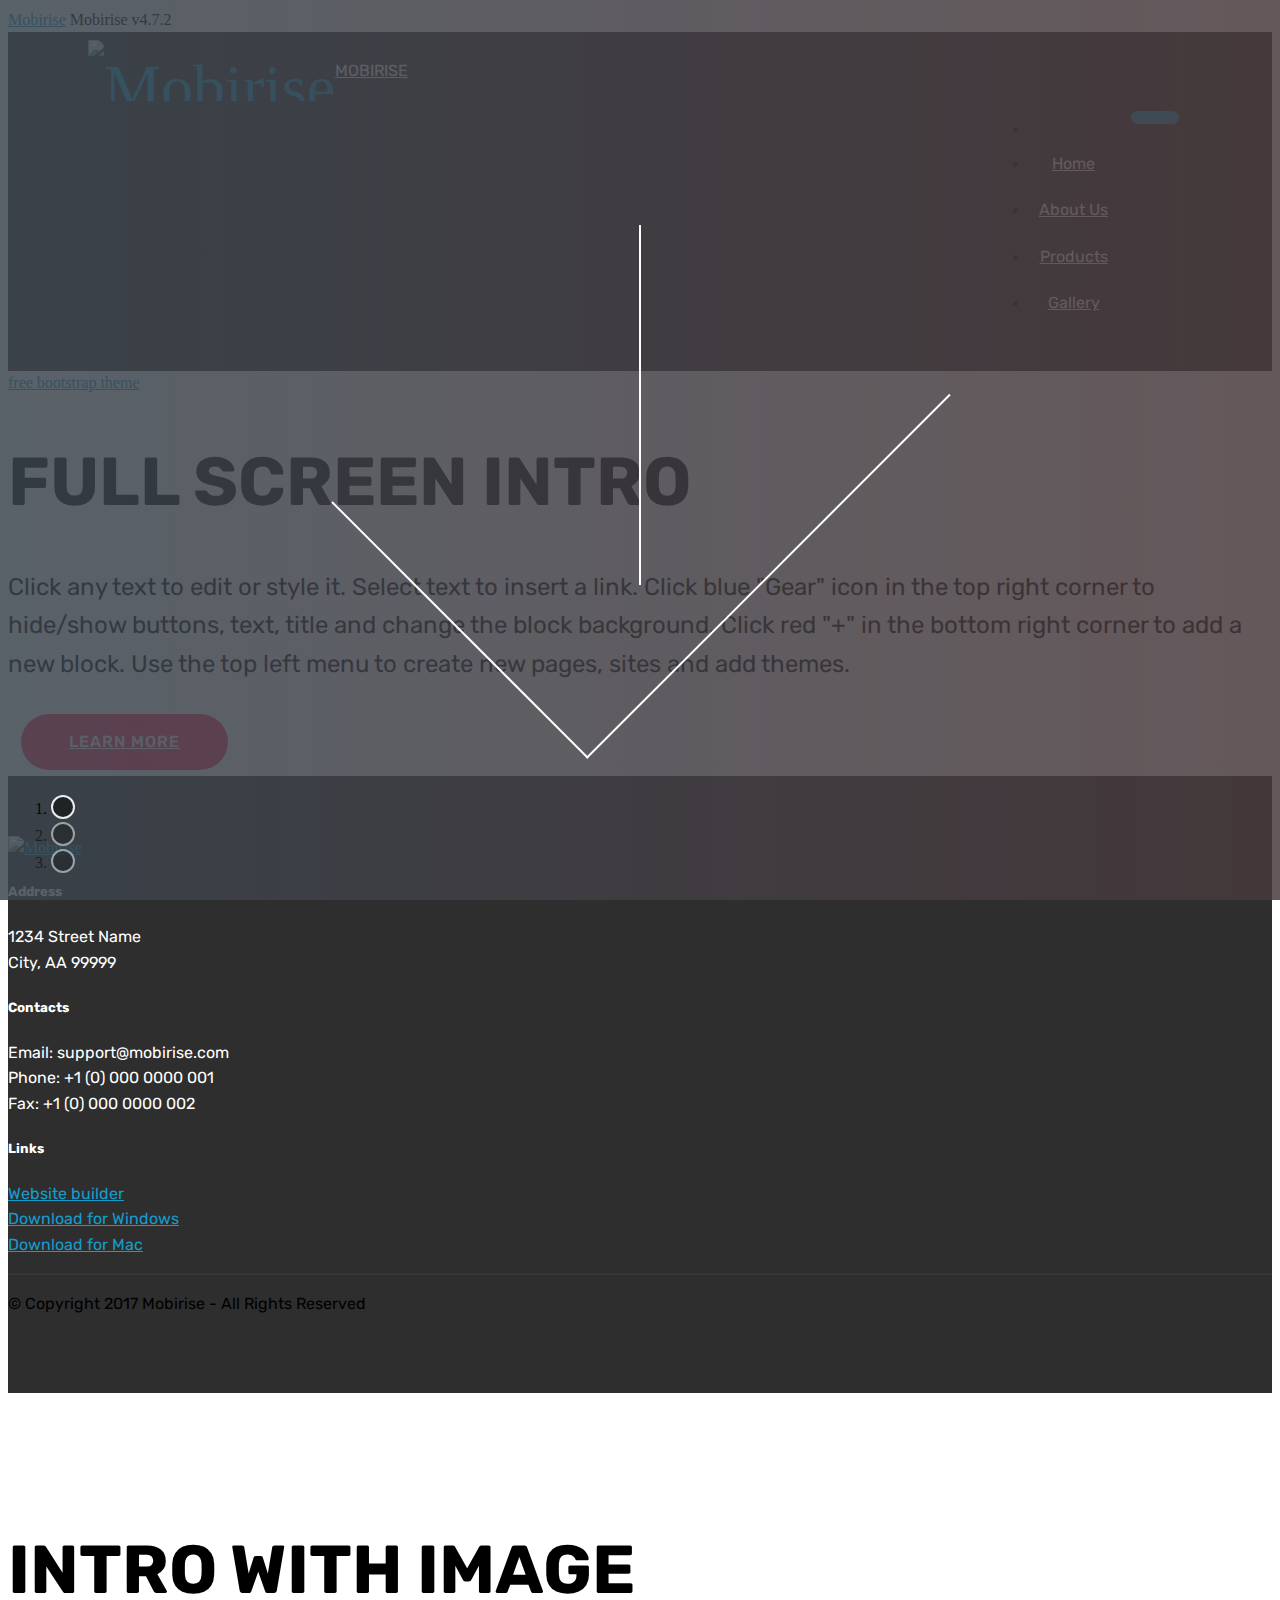
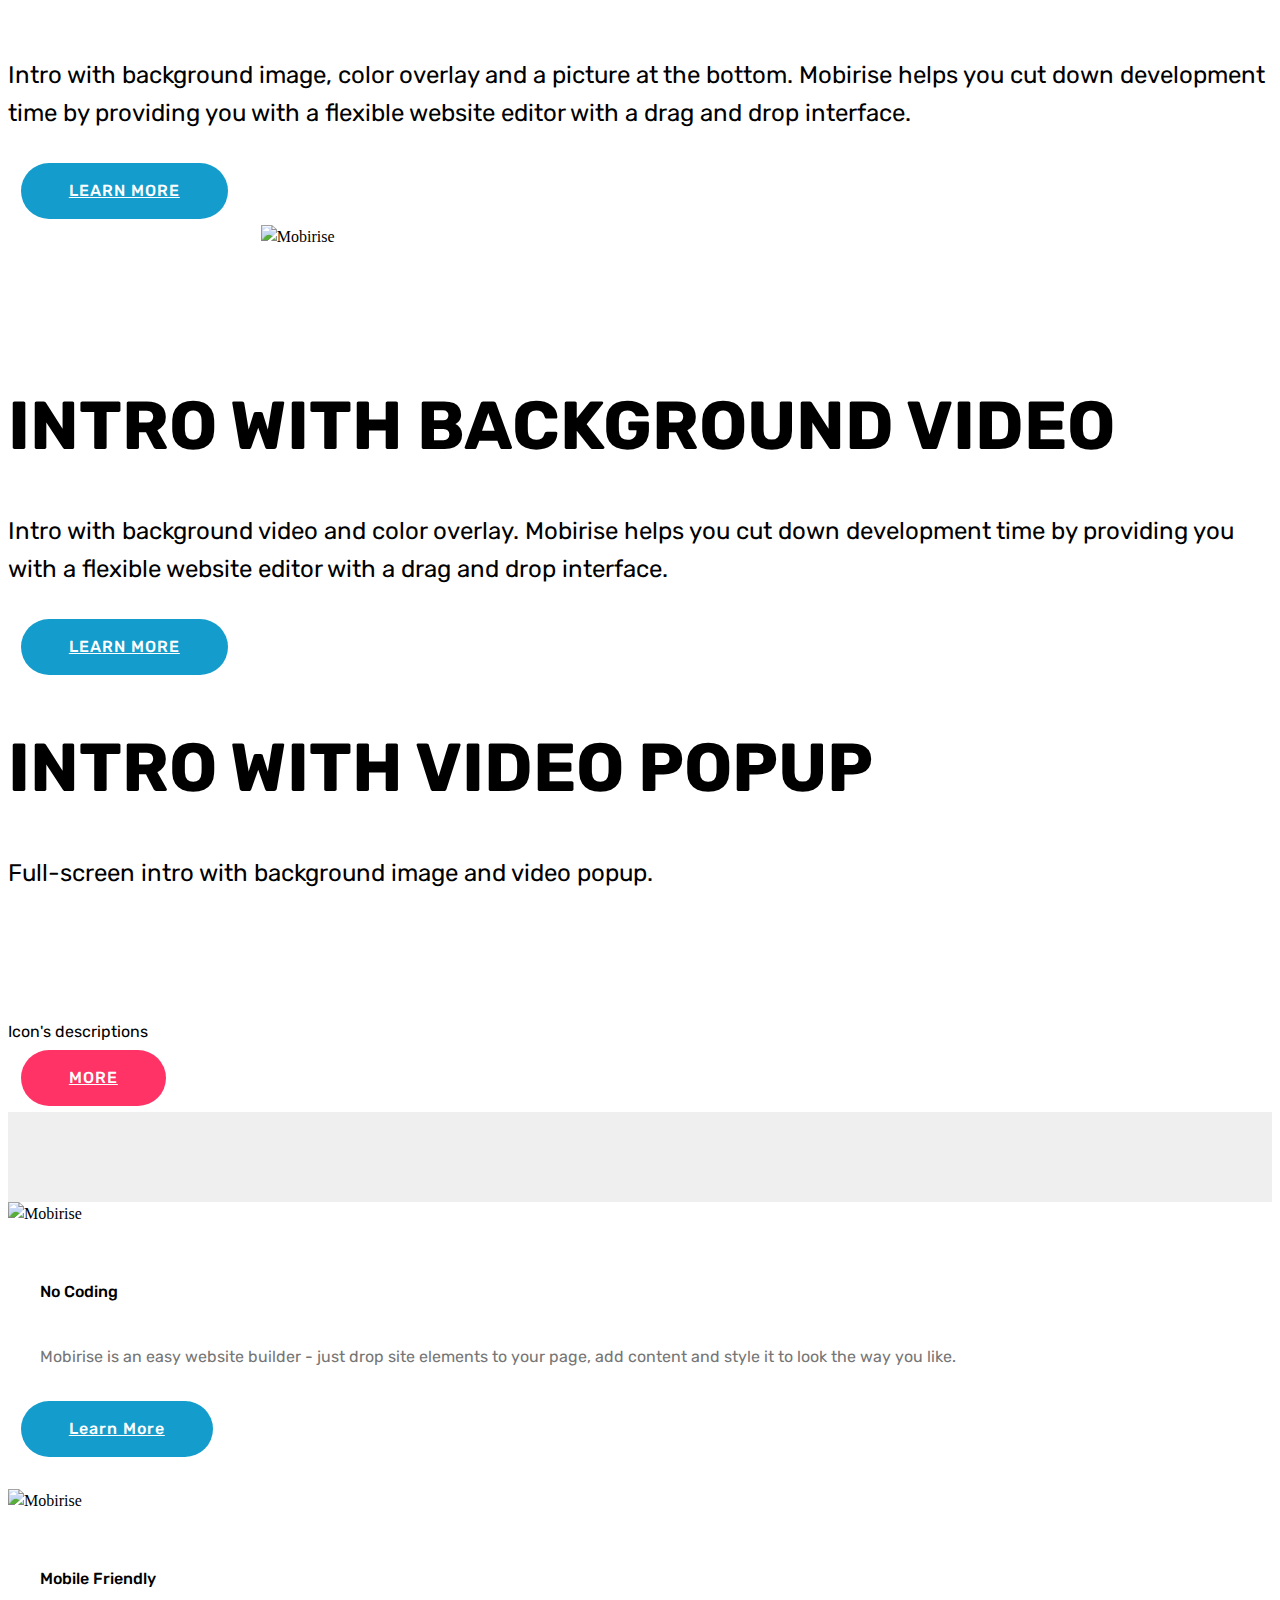
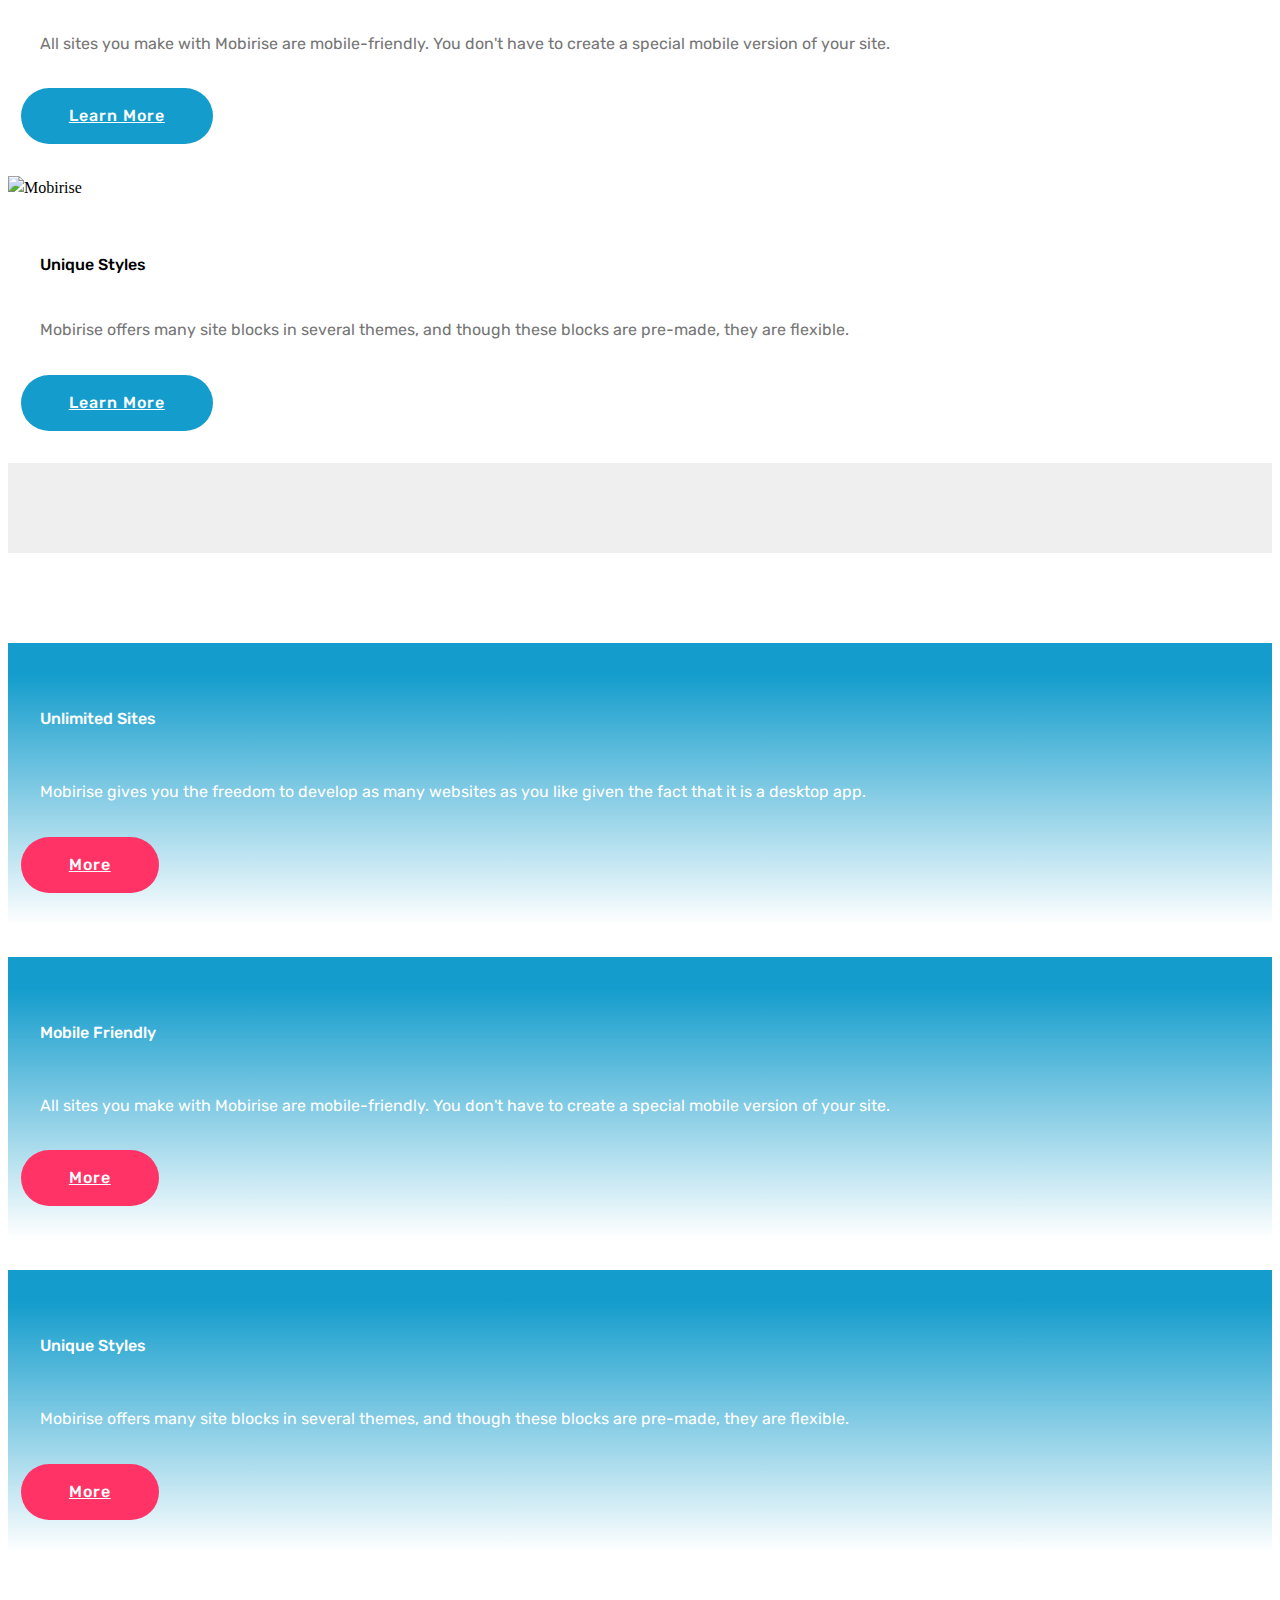
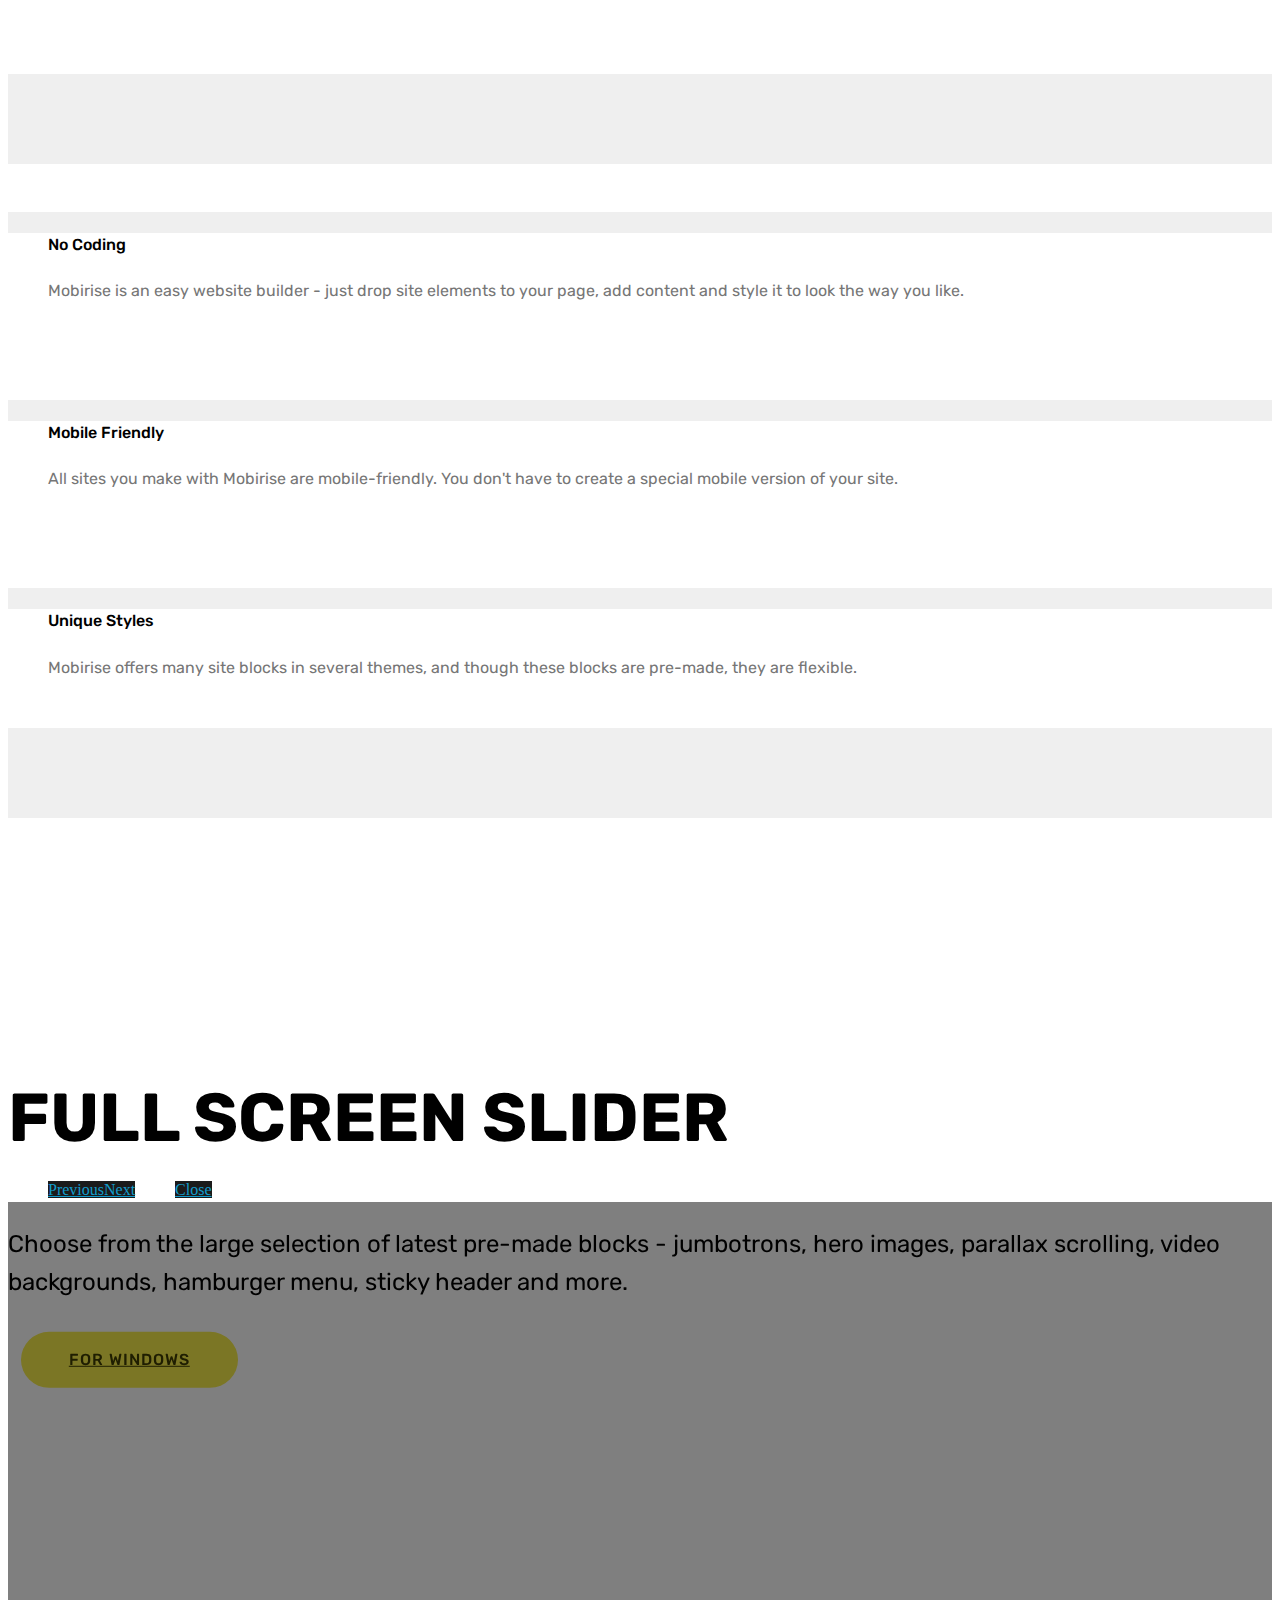
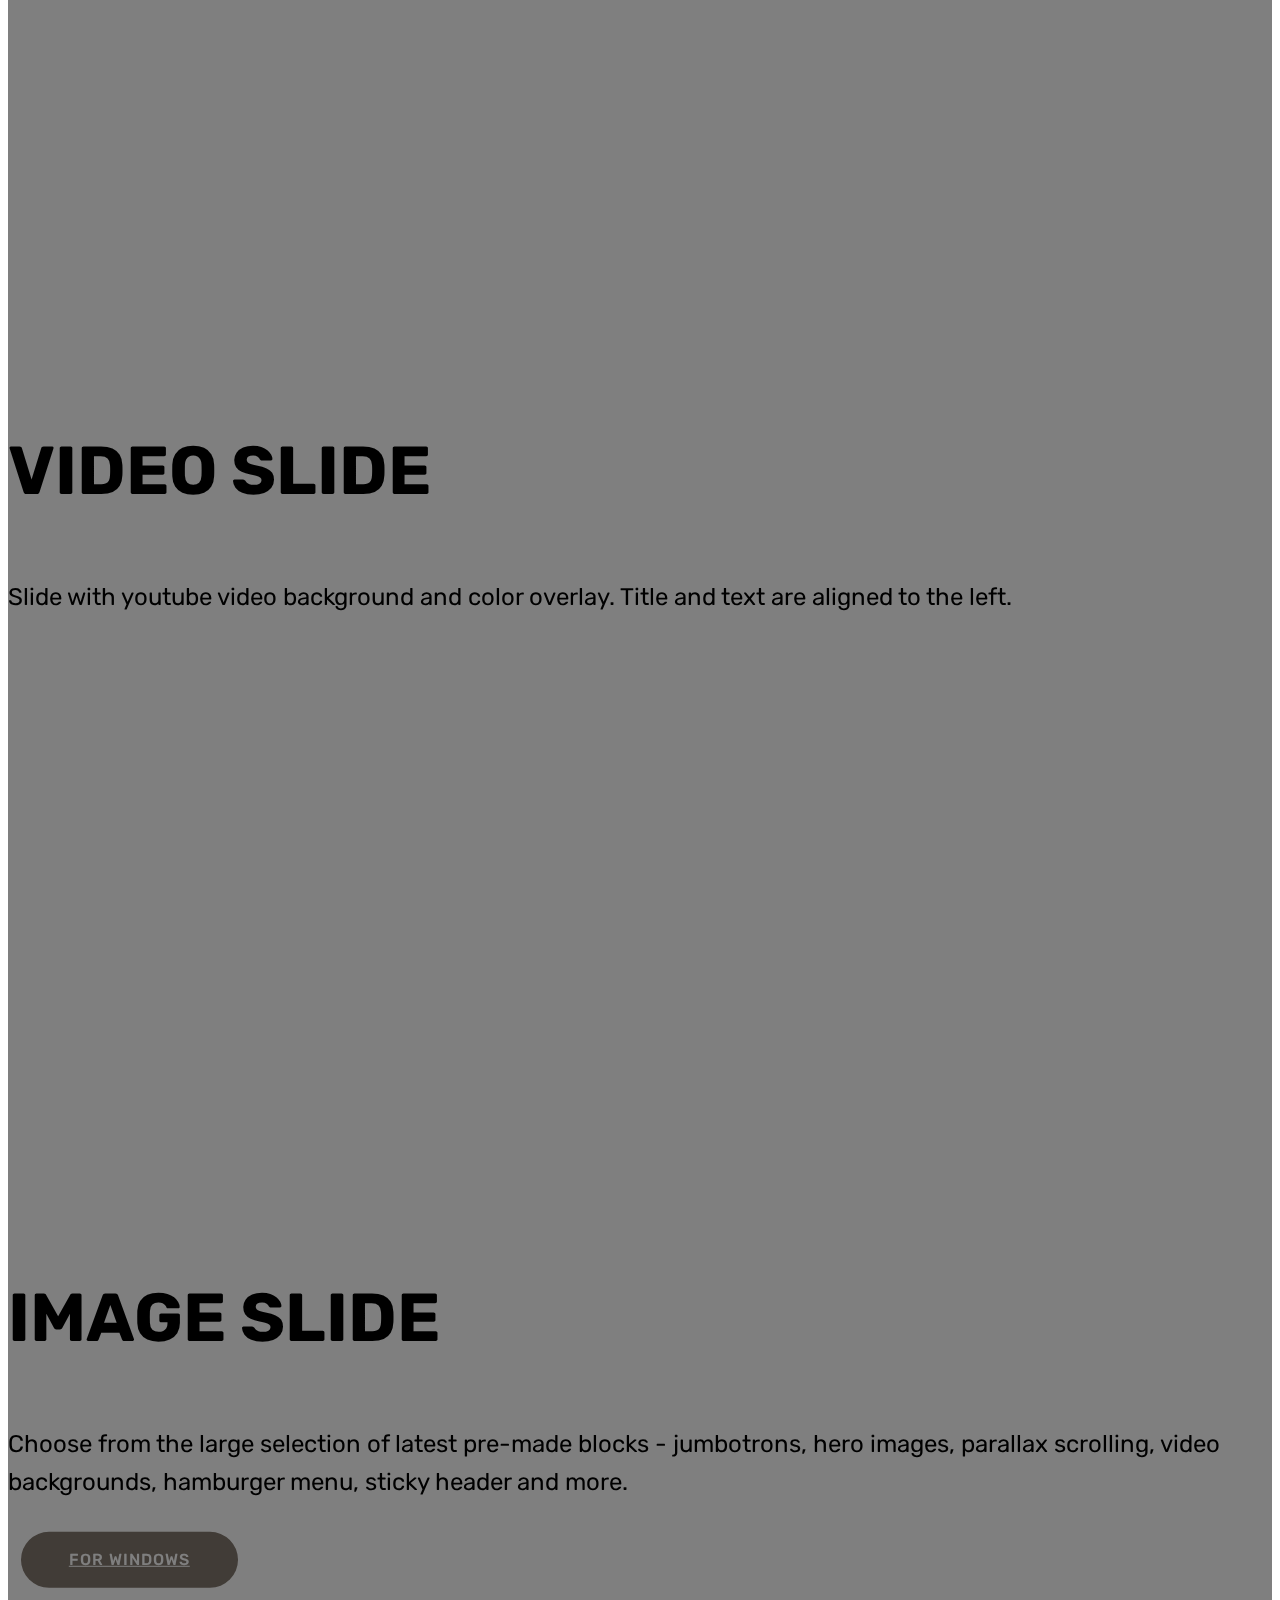
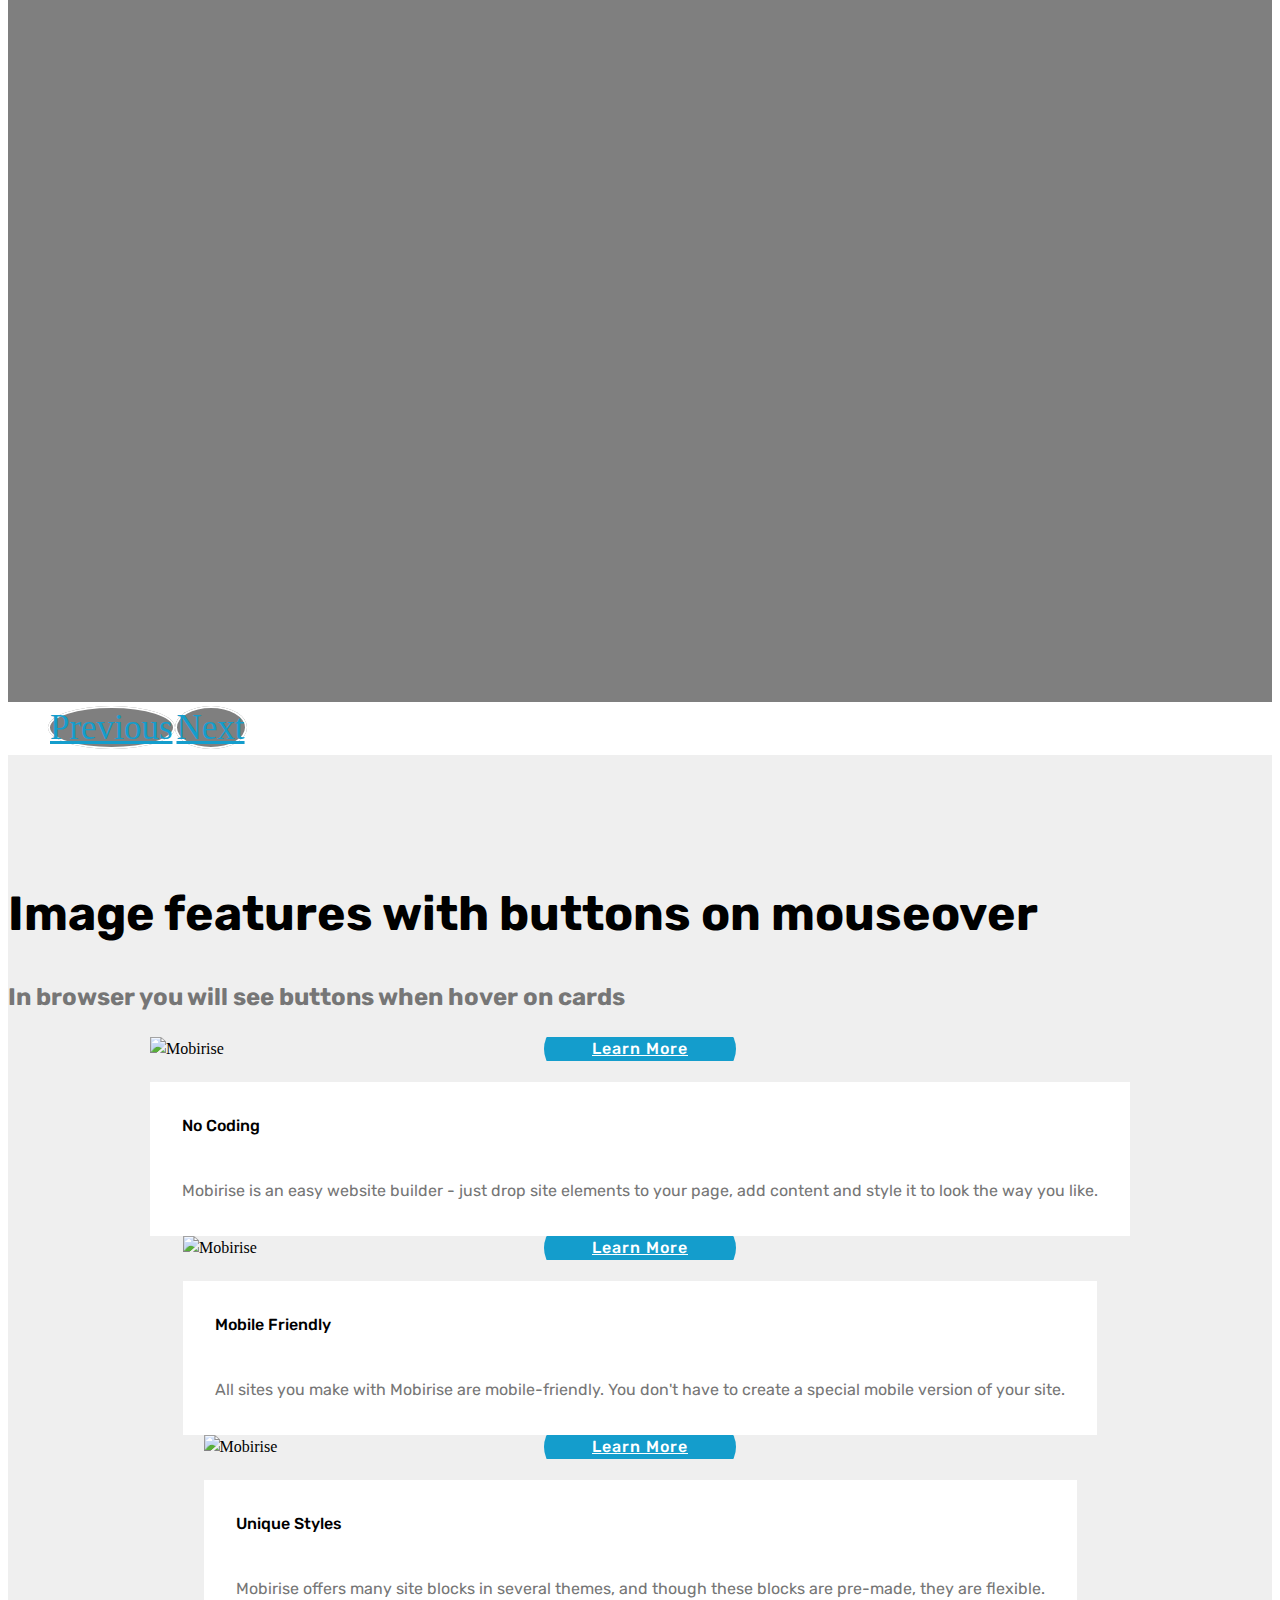
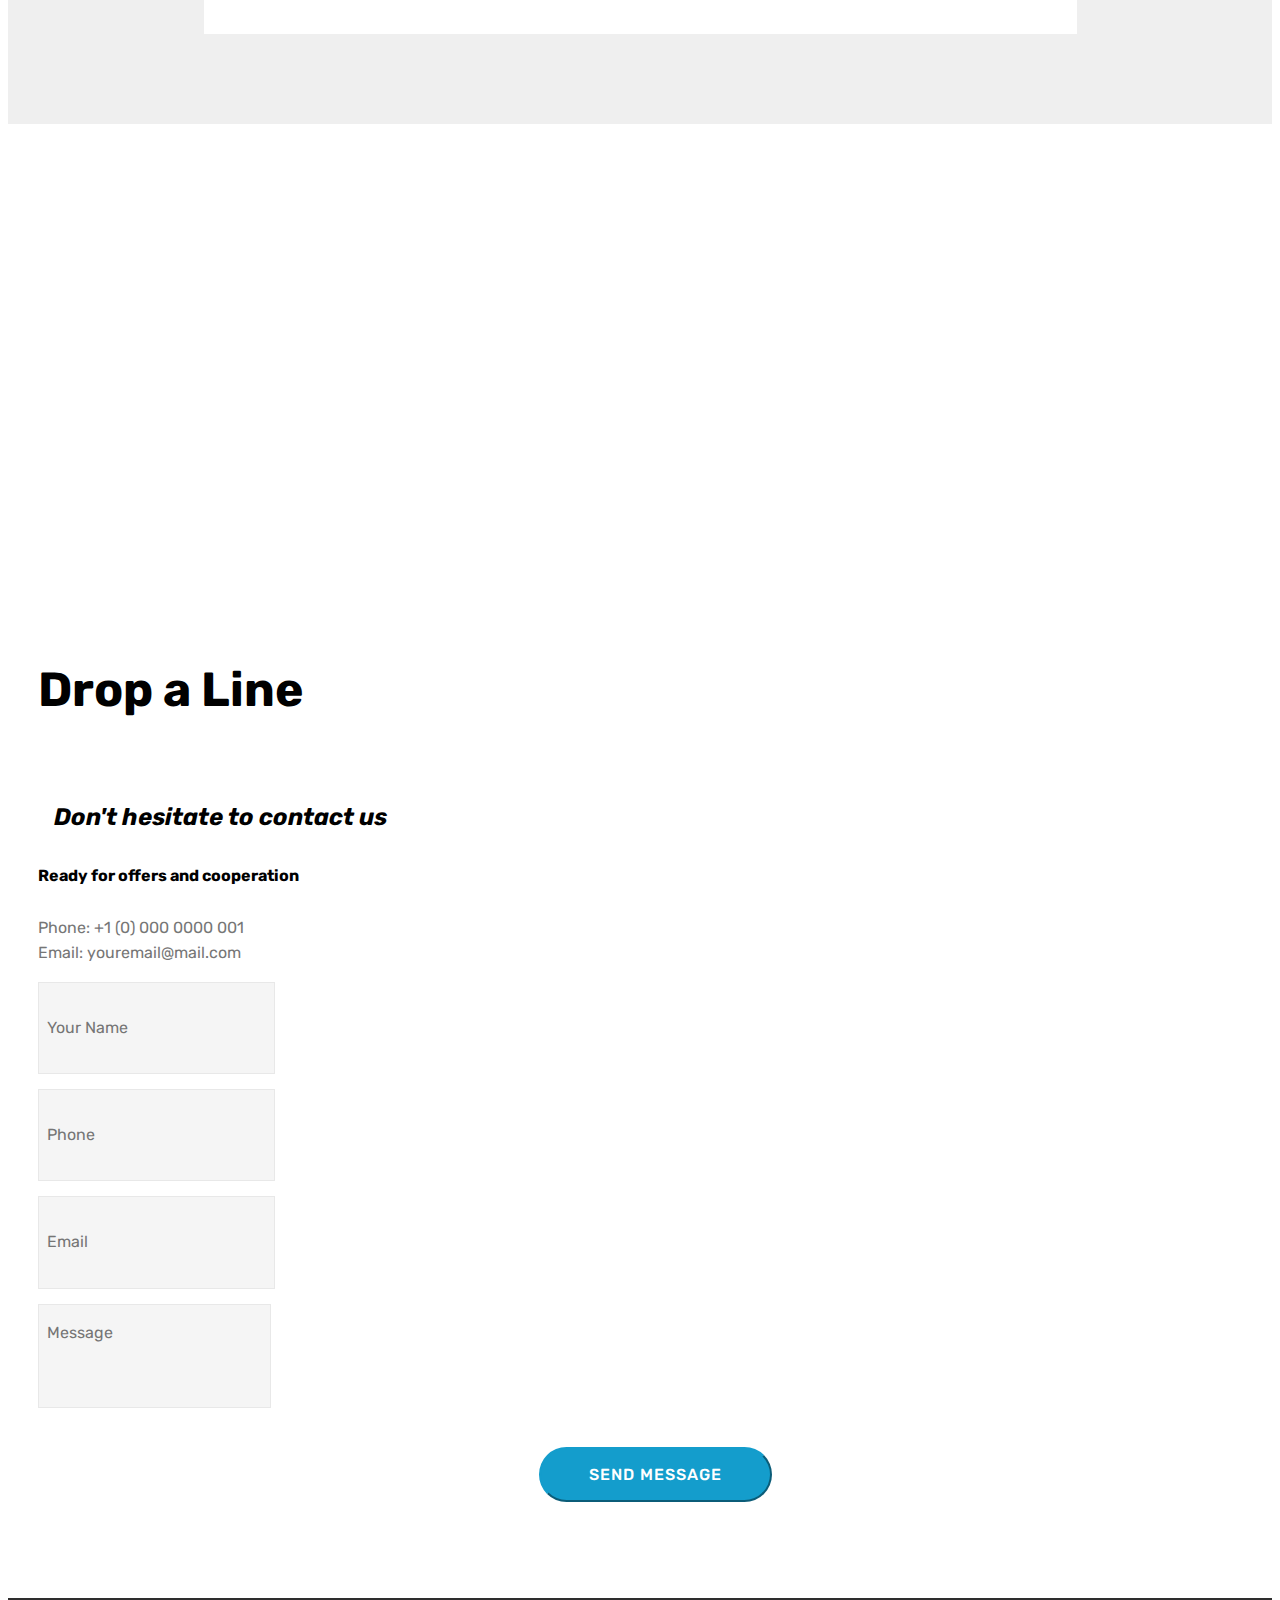
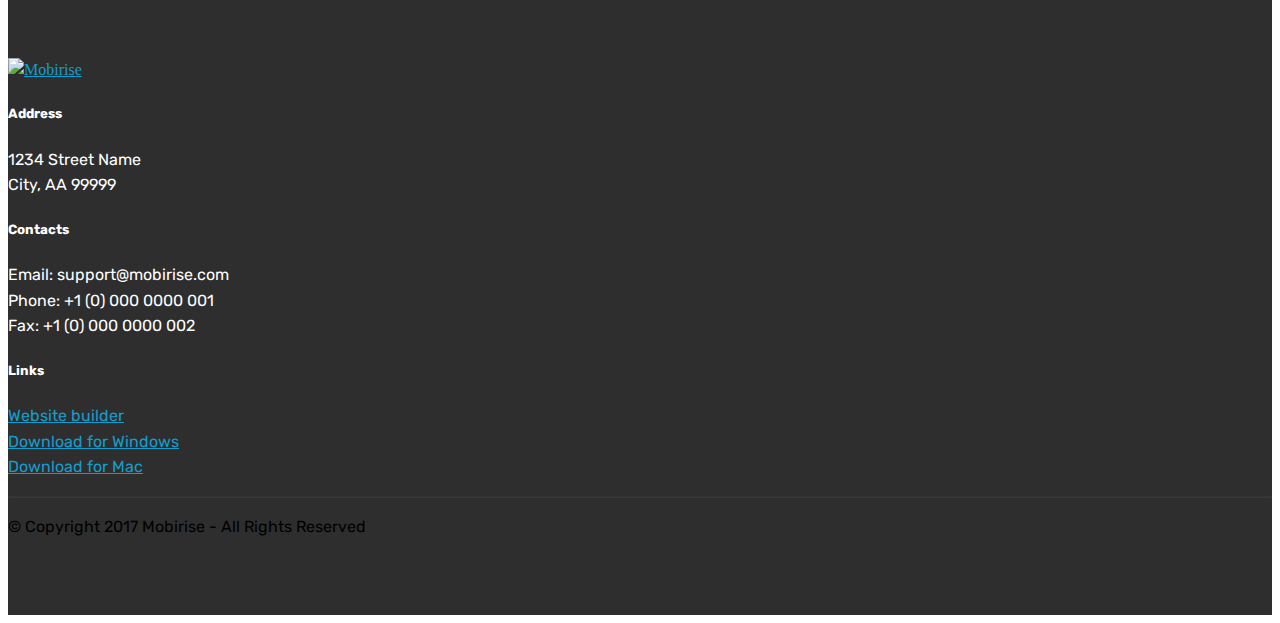
==== index.html @ 5fdd4432 "create github pages" ====
<!DOCTYPE html>
<html >
<head>
  <!-- Site made with Mobirise Website Builder v4.7.2, https://mobirise.com -->
  <meta charset="UTF-8">
  <meta http-equiv="X-UA-Compatible" content="IE=edge">
  <meta name="generator" content="Mobirise v4.7.2, mobirise.com">
  <meta name="viewport" content="width=device-width, initial-scale=1, minimum-scale=1">
  <link rel="shortcut icon" href="assets/images/logo2.png" type="image/x-icon">
  <meta name="description" content="">
  <title>Home</title>
  <link rel="stylesheet" href="assets/web/assets/mobirise-icons/mobirise-icons.css">
  <link rel="stylesheet" href="assets/tether/tether.min.css">
  <link rel="stylesheet" href="assets/bootstrap/css/bootstrap.min.css">
  <link rel="stylesheet" href="assets/bootstrap/css/bootstrap-grid.min.css">
  <link rel="stylesheet" href="assets/bootstrap/css/bootstrap-reboot.min.css">
  <link rel="stylesheet" href="assets/dropdown/css/style.css">
  <link rel="stylesheet" href="assets/animatecss/animate.min.css">
  <link rel="stylesheet" href="assets/socicon/css/styles.css">
  <link rel="stylesheet" href="assets/theme/css/style.css">
  <link rel="stylesheet" href="assets/gallery/style.css">
  <link rel="stylesheet" href="assets/mobirise/css/mbr-additional.css" type="text/css">
  
  
  
</head>
<body>
  <section class="menu cid-qSq0ZT0smv" once="menu" id="menu1-e">

    

    <nav class="navbar navbar-expand beta-menu navbar-dropdown align-items-center navbar-fixed-top navbar-toggleable-sm">
        <button class="navbar-toggler navbar-toggler-right" type="button" data-toggle="collapse" data-target="#navbarSupportedContent" aria-controls="navbarSupportedContent" aria-expanded="false" aria-label="Toggle navigation">
            <div class="hamburger">
                <span></span>
                <span></span>
                <span></span>
                <span></span>
            </div>
        </button>
        <div class="menu-logo">
            <div class="navbar-brand">
                <span class="navbar-logo">
                    <a href="https://mobirise.com">
                         <img src="assets/images/logo2.png" alt="Mobirise" style="height: 3.8rem;">
                    </a>
                </span>
                <span class="navbar-caption-wrap"><a class="navbar-caption text-white display-7" href="https://mobirise.com">
                        MOBIRISE
                    </a></span>
            </div>
        </div>
        <div class="collapse navbar-collapse" id="navbarSupportedContent">
            <ul class="navbar-nav nav-dropdown" data-app-modern-menu="true"><li class="nav-item">
                    <a class="nav-link link text-white display-4" href="https://mobirise.com">
                        </a>
                </li><li class="nav-item"><a class="nav-link link text-white display-4" href="https://mobirise.com">
                        
                        Home</a></li><li class="nav-item"><a class="nav-link link text-white display-4" href="https://mobirise.com">About Us</a></li><li class="nav-item"><a class="nav-link link text-white display-4" href="https://mobirise.com">
                        
                        Products</a></li>
                <li class="nav-item">
                    <a class="nav-link link text-white display-4" href="https://mobirise.com">
                        
                        Gallery</a>
                </li></ul>
            <div class="navbar-buttons mbr-section-btn"><a class="btn btn-sm btn-primary display-4" href="https://mobirise.com">
                    <span class="mbri-save mbr-iconfont mbr-iconfont-btn "></span></a></div>
        </div>
    </nav>
</section>

<section class="engine"><a href="https://mobirise.me/s">free bootstrap theme</a></section><section class="cid-qSq0ZUxExb mbr-fullscreen mbr-parallax-background" id="header2-f">

    

    

    <div class="container align-center">
        <div class="row justify-content-md-center">
            <div class="mbr-white col-md-10">
                <h1 class="mbr-section-title mbr-bold pb-3 mbr-fonts-style display-1">
                    FULL SCREEN INTRO
                </h1>
                
                <p class="mbr-text pb-3 mbr-fonts-style display-5">
                    Click any text to edit or style it. Select text to insert a link. Click blue "Gear" icon in the top right corner to hide/show buttons, text, title and change the block background. Click red "+" in the bottom right corner to add a new block. Use the top left menu to create new pages, sites and add themes.
                </p>
                <div class="mbr-section-btn">
                    <a class="btn btn-md btn-secondary display-4" href="https://mobirise.com">LEARN MORE</a>
                    <a class="btn btn-md btn-white-outline display-4" href="https://mobirise.com">LIVE DEMO</a>
                </div>
            </div>
        </div>
    </div>
    <div class="mbr-arrow hidden-sm-down" aria-hidden="true">
        <a href="#next">
            <i class="mbri-down mbr-iconfont"></i>
        </a>
    </div>
</section>

<section class="cid-qSq0ZVFG4n" id="footer1-g">

    

    

    <div class="container">
        <div class="media-container-row content text-white">
            <div class="col-12 col-md-3">
                <div class="media-wrap">
                    <a href="https://mobirise.com/">
                        <img src="assets/images/logo2.png" alt="Mobirise">
                    </a>
                </div>
            </div>
            <div class="col-12 col-md-3 mbr-fonts-style display-7">
                <h5 class="pb-3">
                    Address
                </h5>
                <p class="mbr-text">
                    1234 Street Name
                    <br>City, AA 99999
                </p>
            </div>
            <div class="col-12 col-md-3 mbr-fonts-style display-7">
                <h5 class="pb-3">
                    Contacts
                </h5>
                <p class="mbr-text">
                    Email: support@mobirise.com
                    <br>Phone: +1 (0) 000 0000 001
                    <br>Fax: +1 (0) 000 0000 002
                </p>
            </div>
            <div class="col-12 col-md-3 mbr-fonts-style display-7">
                <h5 class="pb-3">
                    Links
                </h5>
                <p class="mbr-text">
                    <a class="text-primary" href="https://mobirise.com/">Website builder</a>
                    <br><a class="text-primary" href="https://mobirise.com/mobirise-free-win.zip">Download for Windows</a>
                    <br><a class="text-primary" href="https://mobirise.com/mobirise-free-mac.zip">Download for Mac</a>
                </p>
            </div>
        </div>
        <div class="footer-lower">
            <div class="media-container-row">
                <div class="col-sm-12">
                    <hr>
                </div>
            </div>
            <div class="media-container-row mbr-white">
                <div class="col-sm-6 copyright">
                    <p class="mbr-text mbr-fonts-style display-7">
                        © Copyright 2017 Mobirise - All Rights Reserved
                    </p>
                </div>
                <div class="col-md-6">
                    <div class="social-list align-right">
                        <div class="soc-item">
                            <a href="https://twitter.com/mobirise" target="_blank">
                                <span class="socicon-twitter socicon mbr-iconfont mbr-iconfont-social"></span>
                            </a>
                        </div>
                        <div class="soc-item">
                            <a href="https://www.facebook.com/pages/Mobirise/1616226671953247" target="_blank">
                                <span class="socicon-facebook socicon mbr-iconfont mbr-iconfont-social"></span>
                            </a>
                        </div>
                        <div class="soc-item">
                            <a href="https://www.youtube.com/c/mobirise" target="_blank">
                                <span class="socicon-youtube socicon mbr-iconfont mbr-iconfont-social"></span>
                            </a>
                        </div>
                        <div class="soc-item">
                            <a href="https://instagram.com/mobirise" target="_blank">
                                <span class="socicon-instagram socicon mbr-iconfont mbr-iconfont-social"></span>
                            </a>
                        </div>
                        <div class="soc-item">
                            <a href="https://plus.google.com/u/0/+Mobirise" target="_blank">
                                <span class="socicon-googleplus socicon mbr-iconfont mbr-iconfont-social"></span>
                            </a>
                        </div>
                        <div class="soc-item">
                            <a href="https://www.behance.net/Mobirise" target="_blank">
                                <span class="socicon-behance socicon mbr-iconfont mbr-iconfont-social"></span>
                            </a>
                        </div>
                    </div>
                </div>
            </div>
        </div>
    </div>
</section>

<section class="header4 cid-qSq1mLFEso mbr-parallax-background" id="header4-h">

    

    

    <div class="container">
        <div class="row justify-content-md-center">
            <div class="media-content col-md-10">
                <h1 class="mbr-section-title align-center mbr-white pb-3 mbr-bold mbr-fonts-style display-1">
                    INTRO WITH IMAGE
                </h1>
                
                <div class="mbr-text align-center mbr-white pb-3">
                    <p class="mbr-text mbr-fonts-style display-5">
                        Intro with background image, color overlay and a picture at the bottom. Mobirise helps you cut down development time by providing you with a flexible website editor with a drag and drop interface.
                    </p>
                </div>
                <div class="mbr-section-btn align-center">
                    <a class="btn btn-md btn-primary display-4" href="https://mobirise.com">LEARN MORE</a>
                    <a class="btn btn-md btn-white-outline display-4" href="https://mobirise.com">LIVE DEMO</a>
                </div>
            </div>
            <div class="mbr-figure pt-5">
                <img src="assets/images/01.jpg" alt="Mobirise" style="width: 60%;">
            </div>
        </div>
    </div>
</section>

<section class="header6 cid-qSq1nzoCma mbr-fullscreen" data-bg-video="http://www.youtube.com/watch?v=uNCr7NdOJgw" id="header6-i">

    

    <div class="mbr-overlay" style="opacity: 0.2; background-color: rgb(0, 0, 0);">
    </div>

    <div class="container">
        <div class="row justify-content-md-center">
            <div class="mbr-white col-md-10">
                <h1 class="mbr-section-title align-center mbr-bold pb-3 mbr-fonts-style display-1">
                    INTRO WITH BACKGROUND VIDEO
                </h1>
                <p class="mbr-text align-center pb-3 mbr-fonts-style display-5">
                    Intro with background video and color overlay. Mobirise helps you cut down development time by providing you with a flexible website editor with a drag and drop interface.
                </p>
                <div class="mbr-section-btn align-center">
                        <a class="btn btn-md btn-primary display-4" href="https://mobirise.com">LEARN MORE</a>
                        <a class="btn btn-md btn-white-outline display-4" href="https://mobirise.com">LIVE DEMO</a>
                </div>
            </div>
        </div>
    </div>

    <div class="mbr-arrow hidden-sm-down" aria-hidden="true">
        <a href="#next">
            <i class="mbri-down mbr-iconfont"></i>
        </a>
    </div>
</section>

<section class="header8 cid-qSq1ocxtKE mbr-fullscreen mbr-parallax-background" id="header8-j">

    

    <div class="mbr-overlay" style="opacity: 0.2; background-color: rgb(0, 0, 0);">
    </div>

    <div class="container align-center">
        <div class="row justify-content-md-center">
            <div class="mbr-white col-md-10">
                <h1 class="mbr-section-title align-center py-2 mbr-bold mbr-fonts-style display-1">
                        INTRO WITH VIDEO POPUP
                </h1>
                <p class="mbr-text align-center py-2 mbr-fonts-style display-5">
                        Full-screen intro with background image and video popup.
                </p>
                <div class="mbr-media show-modal align-center py-2" data-modal=".modalWindow">
                         <span class="mbri-play mbr-iconfont"></span>
                </div>
                <div class="icon-description align-center font-italic pb-3 mbr-fonts-style display-7">
                        Icon's descriptions
                </div>
                <div class="mbr-section-btn text-center">
                     <a class="btn btn-md btn-secondary display-4" href="https://mobirise.com">MORE</a>
                </div>
            </div>
        </div>
    </div>
    <div>
        <div class="modalWindow" style="display: none;">
            <div class="modalWindow-container">
                <div class="modalWindow-video-container">
                    <div class="modalWindow-video">
                        <iframe width="100%" height="100%" frameborder="0" allowfullscreen="1" data-src="http://www.youtube.com/watch?v=uNCr7NdOJgw"></iframe>
                    </div>
                    <a class="close" role="button" data-dismiss="modal">
                        <span aria-hidden="true" class="mbri-close mbr-iconfont closeModal"></span>
                        <span class="sr-only">Close</span>
                    </a>
                </div>
            </div>
        </div>
    </div>
</section>

<section class="features3 cid-qSq1tBUVfc" id="features3-k">

    

    
    <div class="container">
        <div class="media-container-row">
            <div class="card p-3 col-12 col-md-6 col-lg-4">
                <div class="card-wrapper">
                    <div class="card-img">
                        <img src="assets/images/01.jpg" alt="Mobirise">
                    </div>
                    <div class="card-box">
                        <h4 class="card-title mbr-fonts-style display-7">
                            No Coding
                        </h4>
                        <p class="mbr-text mbr-fonts-style display-7">
                            Mobirise is an easy website builder - just drop site elements to your page, add content and style it to look the way you like.
                        </p>
                    </div>
                    <div class="mbr-section-btn text-center">
                        <a href="https://mobirise.com" class="btn btn-primary display-4">
                            Learn More
                        </a>
                    </div>
                </div>
            </div>

            <div class="card p-3 col-12 col-md-6 col-lg-4">
                <div class="card-wrapper">
                    <div class="card-img">
                        <img src="assets/images/02.jpg" alt="Mobirise">
                    </div>
                    <div class="card-box">
                        <h4 class="card-title mbr-fonts-style display-7">
                            Mobile Friendly
                        </h4>
                        <p class="mbr-text mbr-fonts-style display-7">
                            All sites you make with Mobirise are mobile-friendly. You don't have to create a special mobile version of your site.
                        </p>
                    </div>
                    <div class="mbr-section-btn text-center">
                        <a href="https://mobirise.com" class="btn btn-primary display-4">
                            Learn More
                        </a>
                    </div>
                </div>
            </div>

            <div class="card p-3 col-12 col-md-6 col-lg-4">
                <div class="card-wrapper">
                    <div class="card-img">
                        <img src="assets/images/03.jpg" alt="Mobirise">
                    </div>
                    <div class="card-box">
                        <h4 class="card-title mbr-fonts-style display-7">
                            Unique Styles
                        </h4>
                        <p class="mbr-text mbr-fonts-style display-7">
                            Mobirise offers many site blocks in several themes, and though these blocks are pre-made, they are flexible.
                        </p>
                    </div>
                    <div class="mbr-section-btn text-center">
                        <a href="https://mobirise.com" class="btn btn-primary display-4">
                            Learn More
                        </a>
                    </div>
                </div>
            </div>

            
        </div>
    </div>
</section>

<section class="features8 cid-qSq1vdyR7E mbr-parallax-background" id="features8-l">

    

    <div class="mbr-overlay" style="opacity: 0.2; background-color: rgb(35, 35, 35);">
    </div>

    <div class="container">
        <div class="media-container-row">

            <div class="card  col-12 col-md-6 col-lg-4">
                <div class="card-img">
                    <span class="mbri-desktop mbr-iconfont"></span>
                </div>
                <div class="card-box align-center">
                    <h4 class="card-title mbr-fonts-style display-7">
                        Unlimited Sites
                    </h4>
                    <p class="mbr-text mbr-fonts-style display-7">
                       Mobirise gives you the freedom to develop as many websites as you like given the fact that it is a desktop app.
                    </p>
                    <div class="mbr-section-btn text-center">
                        <a href="https://mobirise.com" class="btn btn-secondary display-4">
                            More
                        </a>
                    </div>
                </div>
            </div>

            <div class="card  col-12 col-md-6 col-lg-4">
                <div class="card-img">
                    <span class="mbri-touch mbr-iconfont"></span>
                </div>
                <div class="card-box align-center">
                    <h4 class="card-title mbr-fonts-style display-7">
                        Mobile Friendly
                    </h4>
                    <p class="mbr-text mbr-fonts-style display-7">
                       All sites you make with Mobirise are mobile-friendly. You don't have to create a special mobile version of your site.
                    </p>
                    <div class="mbr-section-btn text-center">
                        <a href="https://mobirise.com" class="btn btn-secondary display-4">
                            More
                        </a>
                    </div>
                </div>
            </div>

            <div class="card  col-12 col-md-6 col-lg-4">
                <div class="card-img">
                    <span class="mbri-responsive mbr-iconfont"></span>
                </div>
                <div class="card-box align-center">
                    <h4 class="card-title mbr-fonts-style display-7">
                        Unique Styles
                    </h4>
                    <p class="mbr-text mbr-fonts-style display-7">
                       Mobirise offers many site blocks in several themes, and though these blocks are pre-made, they are flexible.
                    </p>
                    <div class="mbr-section-btn text-center">
                        <a href="https://mobirise.com" class="btn btn-secondary display-4">
                            More
                        </a>
                    </div>
                </div>
            </div>

            
        </div>
    </div>
</section>

<section class="features6 cid-qSq1wm9WDa" id="features6-m">
    
    

    
    <div class="container">
        <div class="media-container-row">

            <div class="card p-3 col-12 col-md-6 col-lg-4">
                <div class="card-img pb-3">
                    <span class="mbri-bootstrap mbr-iconfont"></span>
                </div>
                <div class="card-box">
                    <h4 class="card-title py-3 mbr-fonts-style display-7">
                        No Coding
                    </h4>
                    <p class="mbr-text mbr-fonts-style display-7">
                       Mobirise is an easy website builder - just drop site elements to your page, add content and style it to look the way you like.
                    </p>
                </div>
            </div>

            <div class="card p-3 col-12 col-md-6 col-lg-4">
                <div class="card-img pb-3">
                    <span class="mbri-touch mbr-iconfont"></span>
                </div>
                <div class="card-box">
                    <h4 class="card-title py-3 mbr-fonts-style display-7">
                        Mobile Friendly
                    </h4>
                    <p class="mbr-text mbr-fonts-style display-7">
                       All sites you make with Mobirise are mobile-friendly. You don't have to create a special mobile version of your site.
                    </p>
                </div>
            </div>

            <div class="card p-3 col-12 col-md-6 col-lg-4">
                <div class="card-img pb-3">
                    <span class="mbri-responsive mbr-iconfont"></span>
                </div>
                <div class="card-box">
                    <h4 class="card-title py-3 mbr-fonts-style display-7">
                        Unique Styles
                    </h4>
                    <p class="mbr-text mbr-fonts-style display-7">
                       Mobirise offers many site blocks in several themes, and though these blocks are pre-made, they are flexible.
                    </p>
                </div>
            </div>

            

        </div>

    </div>

</section>

<section class="mbr-gallery mbr-slider-carousel cid-qSq9hwb2bZ" id="gallery3-n">

    

    <div>
        <div><!-- Filter --><!-- Gallery --><div class="mbr-gallery-row"><div class="mbr-gallery-layout-default"><div><div><div class="mbr-gallery-item mbr-gallery-item--p0 video-slide" data-video-url="https://www.youtube.com/watch?v=fwkKc6M60-0" data-tags="Awesome"><div href="#lb-gallery3-n" data-slide-to="0" data-toggle="modal"><div></div><img alt="" src="assets/images/preview.jpg"><span class="icon-video"></span></div></div><div class="mbr-gallery-item mbr-gallery-item--p0" data-video-url="false" data-tags="Responsive"><div href="#lb-gallery3-n" data-slide-to="1" data-toggle="modal"><img src="assets/images/gallery01.jpg" alt="" title=""><span class="icon-focus"></span></div></div><div class="mbr-gallery-item mbr-gallery-item--p0" data-video-url="false" data-tags="Creative"><div href="#lb-gallery3-n" data-slide-to="2" data-toggle="modal"><img src="assets/images/gallery02.jpg" alt="" title=""><span class="icon-focus"></span></div></div><div class="mbr-gallery-item mbr-gallery-item--p0" data-video-url="false" data-tags="Animated"><div href="#lb-gallery3-n" data-slide-to="3" data-toggle="modal"><img src="assets/images/gallery03.jpg" alt="" title=""><span class="icon-focus"></span></div></div><div class="mbr-gallery-item mbr-gallery-item--p0" data-video-url="false" data-tags="Awesome"><div href="#lb-gallery3-n" data-slide-to="4" data-toggle="modal"><img src="assets/images/gallery04.jpg" alt="" title=""><span class="icon-focus"></span></div></div><div class="mbr-gallery-item mbr-gallery-item--p0" data-video-url="false" data-tags="Awesome"><div href="#lb-gallery3-n" data-slide-to="5" data-toggle="modal"><img src="assets/images/gallery05.jpg" alt="" title=""><span class="icon-focus"></span></div></div><div class="mbr-gallery-item mbr-gallery-item--p0" data-video-url="false" data-tags="Responsive"><div href="#lb-gallery3-n" data-slide-to="6" data-toggle="modal"><img src="assets/images/gallery06.jpg" alt="" title=""><span class="icon-focus"></span></div></div><div class="mbr-gallery-item mbr-gallery-item--p0" data-video-url="false" data-tags="Animated"><div href="#lb-gallery3-n" data-slide-to="7" data-toggle="modal"><img src="assets/images/gallery07.jpg" alt="" title=""><span class="icon-focus"></span></div></div></div></div><div class="clearfix"></div></div></div><!-- Lightbox --><div data-app-prevent-settings="" class="mbr-slider modal fade carousel slide" tabindex="-1" data-keyboard="true" data-interval="false" id="lb-gallery3-n"><div class="modal-dialog"><div class="modal-content"><div class="modal-body"><div class="carousel-inner"><div class="carousel-item active video-container"><img src="assets/images/gallery00.jpg" alt="" title=""></div><div class="carousel-item"><img src="assets/images/gallery01.jpg" alt="" title=""></div><div class="carousel-item"><img src="assets/images/gallery02.jpg" alt="" title=""></div><div class="carousel-item"><img src="assets/images/gallery03.jpg" alt="" title=""></div><div class="carousel-item"><img src="assets/images/gallery04.jpg" alt="" title=""></div><div class="carousel-item"><img src="assets/images/gallery05.jpg" alt="" title=""></div><div class="carousel-item"><img src="assets/images/gallery06.jpg" alt="" title=""></div><div class="carousel-item"><img src="assets/images/gallery07.jpg" alt="" title=""></div></div><a class="carousel-control carousel-control-prev" role="button" data-slide="prev" href="#lb-gallery3-n"><span class="mbri-left mbr-iconfont" aria-hidden="true"></span><span class="sr-only">Previous</span></a><a class="carousel-control carousel-control-next" role="button" data-slide="next" href="#lb-gallery3-n"><span class="mbri-right mbr-iconfont" aria-hidden="true"></span><span class="sr-only">Next</span></a><a class="close" href="#" role="button" data-dismiss="modal"><span class="sr-only">Close</span></a></div></div></div></div></div>
    </div>

</section>

<section class="carousel slide cid-qSq9KAIVKd" data-interval="false" id="slider1-o">

    

    <div class="full-screen"><div class="mbr-slider slide carousel" data-pause="true" data-keyboard="false" data-ride="carousel" data-interval="2000"><ol class="carousel-indicators"><li data-app-prevent-settings="" data-target="#slider1-o" class=" active" data-slide-to="0"></li><li data-app-prevent-settings="" data-target="#slider1-o" data-slide-to="1"></li><li data-app-prevent-settings="" data-target="#slider1-o" data-slide-to="2"></li></ol><div class="carousel-inner" role="listbox"><div class="carousel-item slider-fullscreen-image active" data-bg-video-slide="false" style="background-image: url(assets/images/1.jpg);"><div class="container container-slide"><div class="image_wrapper"><div class="mbr-overlay"></div><img src="assets/images/1.jpg"><div class="carousel-caption justify-content-center"><div class="col-10 align-center"><h2 class="mbr-fonts-style display-1">FULL SCREEN SLIDER</h2><p class="lead mbr-text mbr-fonts-style display-5">Choose from the large selection of latest pre-made blocks - jumbotrons, hero images, parallax scrolling, video backgrounds, hamburger menu, sticky header and more.</p><div class="mbr-section-btn" buttons="0"><a class="btn  btn-success display-4" href="https://mobirise.com">FOR WINDOWS</a> <a class="btn  btn-white-outline display-4" href="https://mobirise.com">FOR MAC</a></div></div></div></div></div></div><div class="carousel-item slider-fullscreen-image" data-bg-video-slide="https://www.youtube.com/watch?v=fwkKc6M60-0"><div class="mbr-overlay"></div><div class="container container-slide"><div class="image_wrapper"><img src="assets/images/2.jpg" style="opacity: 0;"><div class="carousel-caption justify-content-center"><div class="col-10 align-left"><h2 class="mbr-fonts-style display-1">VIDEO SLIDE</h2><p class="lead mbr-text mbr-fonts-style display-5">Slide with youtube video background and color overlay. Title and text are aligned to the left.</p></div></div></div></div></div><div class="carousel-item slider-fullscreen-image" data-bg-video-slide="false" style="background-image: url(assets/images/3.jpg);"><div class="container container-slide"><div class="image_wrapper"><div class="mbr-overlay"></div><img src="assets/images/3.jpg"><div class="carousel-caption justify-content-center"><div class="col-10 align-right"><h2 class="mbr-fonts-style display-1">IMAGE SLIDE</h2><p class="lead mbr-text mbr-fonts-style display-5">Choose from the large selection of latest pre-made blocks - jumbotrons, hero images, parallax scrolling, video backgrounds, hamburger menu, sticky header and more.</p><div class="mbr-section-btn" buttons="0"><a class="btn btn-info display-4" href="https://mobirise.com">FOR WINDOWS</a> <a class="btn  btn-white-outline display-4" href="https://mobirise.com">FOR MAC</a></div></div></div></div></div></div></div><a data-app-prevent-settings="" class="carousel-control carousel-control-prev" role="button" data-slide="prev" href="#slider1-o"><span aria-hidden="true" class="mbri-left mbr-iconfont"></span><span class="sr-only">Previous</span></a><a data-app-prevent-settings="" class="carousel-control carousel-control-next" role="button" data-slide="next" href="#slider1-o"><span aria-hidden="true" class="mbri-right mbr-iconfont"></span><span class="sr-only">Next</span></a></div></div>

</section>

<section class="features18 popup-btn-cards cid-qSqadJVPFG" id="features18-p">

    

    
    <div class="container">
        <h2 class="mbr-section-title pb-3 align-center mbr-fonts-style display-2">
            Image features with buttons on mouseover
        </h2>
        <h3 class="mbr-section-subtitle display-5 align-center mbr-fonts-style mbr-light">
            In browser you will see buttons when hover on cards
        </h3>
        <div class="media-container-row pt-5 ">
            <div class="card p-3 col-12 col-md-6 col-lg-4">
                <div class="card-wrapper ">
                    <div class="card-img">
                        <div class="mbr-overlay"></div>
                        <div class="mbr-section-btn text-center">
                            <a href="https://mobirise.com" class="btn btn-primary display-4">Learn More</a>
                        </div>
                        <img src="assets/images/01.jpg" alt="Mobirise">
                    </div>
                    <div class="card-box">
                        <h4 class="card-title mbr-fonts-style display-7">
                            No Coding
                        </h4>
                        <p class="mbr-text mbr-fonts-style align-left display-7">
                            Mobirise is an easy website builder - just drop site elements to your page, add content and style it to look the way you like.
                        </p>
                    </div>
                </div>
            </div>
            <div class="card p-3 col-12 col-md-6 col-lg-4">
                <div class="card-wrapper">
                    <div class="card-img">
                        <div class="mbr-overlay"></div>
                        <div class="mbr-section-btn text-center">
                            <a href="https://mobirise.com" class="btn btn-primary display-4">Learn More</a>
                        </div>
                        <img src="assets/images/02.jpg" alt="Mobirise">
                    </div>
                    <div class="card-box">
                        <h4 class="card-title mbr-fonts-style display-7">
                            Mobile Friendly
                        </h4>
                        <p class="mbr-text mbr-fonts-style display-7">
                           All sites you make with Mobirise are mobile-friendly. You don't have to create a special mobile version of your site.
                        </p>
                    </div>
                </div>
            </div>

            <div class="card p-3 col-12 col-md-6 col-lg-4">
                <div class="card-wrapper">
                    <div class="card-img">
                        <div class="mbr-overlay"></div>
                        <div class="mbr-section-btn text-center">
                            <a href="https://mobirise.com" class="btn btn-primary display-4">Learn More</a>
                        </div>
                        <img src="assets/images/03.jpg" alt="Mobirise">
                    </div>
                    <div class="card-box">
                        <h4 class="card-title mbr-fonts-style display-7">
                            Unique Styles
                        </h4>
                        <p class="mbr-text mbr-fonts-style display-7">
                            Mobirise offers many site blocks in several themes, and though these blocks are pre-made, they are flexible.
                        </p>
                    </div>
                </div>
            </div>

            
        </div>
    </div>
</section>

<section class="mbr-section form4 cid-qSqailKLj3" id="form4-q">

    

    
    <div class="container">
        <div class="row">
            <div class="col-md-6">
                <div class="google-map"><iframe frameborder="0" style="border:0" src="https://www.google.com/maps/embed/v1/place?key=AIzaSyA0Dx_boXQiwvdz8sJHoYeZNVTdoWONYkU&amp;q=place_id:ChIJn6wOs6lZwokRLKy1iqRcoKw" allowfullscreen=""></iframe></div>
            </div>
            <div class="col-md-6">
                <h2 class="pb-3 align-left mbr-fonts-style display-2">
                    Drop a Line
                </h2>
                <div>
                    <div class="icon-block pb-3">
                        <span class="icon-block__icon">
                            <span class="mbri-letter mbr-iconfont"></span>
                        </span>
                        <h4 class="icon-block__title align-left mbr-fonts-style display-5">
                            Don't hesitate to contact us
                        </h4>
                    </div>
                    <div class="icon-contacts pb-3">
                        <h5 class="align-left mbr-fonts-style display-7">
                            Ready for offers and cooperation
                        </h5>
                        <p class="mbr-text align-left mbr-fonts-style display-7">
                            Phone: +1 (0) 000 0000 001 <br>
                            Email: youremail@mail.com
                        </p>
                    </div>
                </div>
                <div data-form-type="formoid">
                    <div data-form-alert="" hidden="">
                        Thanks for filling out the form!
                    </div>
                    <form class="block mbr-form" action="https://mobirise.com/" method="post" data-form-title="Mobirise Form"><input type="hidden" name="email" data-form-email="true" value="xdjTeszR7e9OMHwU8X4lxqZOVeyMWwbocohRFvmSawYcZLQVTkx4aeKgr7SW6+j8knTlHUb8X4J8XEtTvGRP/995axJqLeLYcrmMRR0g+R+aHv/uFYfCjONh/B6PvaTE" data-form-field="Email">
                        <div class="row">
                            <div class="col-md-6 multi-horizontal" data-for="name">
                                <input type="text" class="form-control input" name="name" data-form-field="Name" placeholder="Your Name" required="" id="name-form4-q">
                            </div>
                            <div class="col-md-6 multi-horizontal" data-for="phone">
                                <input type="text" class="form-control input" name="phone" data-form-field="Phone" placeholder="Phone" required="" id="phone-form4-q">
                            </div>
                            <div class="col-md-12" data-for="email">
                                <input type="text" class="form-control input" name="email" data-form-field="Email" placeholder="Email" required="" id="email-form4-q">
                            </div>
                            <div class="col-md-12" data-for="message">
                                <textarea class="form-control input" name="message" rows="3" data-form-field="Message" placeholder="Message" style="resize:none" id="message-form4-q"></textarea>
                            </div>
                            <div class="input-group-btn col-md-12" style="margin-top: 10px;">
                                <button href="" type="submit" class="btn btn-primary btn-form display-4">SEND MESSAGE</button>
                            </div>
                        </div>
                    </form>
                </div>
            </div>
        </div>
    </div>
</section>

<section class="cid-qSqamoQIXM" id="footer1-r">

    

    

    <div class="container">
        <div class="media-container-row content text-white">
            <div class="col-12 col-md-3">
                <div class="media-wrap">
                    <a href="https://mobirise.com/">
                        <img src="assets/images/logo2.png" alt="Mobirise">
                    </a>
                </div>
            </div>
            <div class="col-12 col-md-3 mbr-fonts-style display-7">
                <h5 class="pb-3">
                    Address
                </h5>
                <p class="mbr-text">
                    1234 Street Name
                    <br>City, AA 99999
                </p>
            </div>
            <div class="col-12 col-md-3 mbr-fonts-style display-7">
                <h5 class="pb-3">
                    Contacts
                </h5>
                <p class="mbr-text">
                    Email: support@mobirise.com
                    <br>Phone: +1 (0) 000 0000 001
                    <br>Fax: +1 (0) 000 0000 002
                </p>
            </div>
            <div class="col-12 col-md-3 mbr-fonts-style display-7">
                <h5 class="pb-3">
                    Links
                </h5>
                <p class="mbr-text">
                    <a class="text-primary" href="https://mobirise.com/">Website builder</a>
                    <br><a class="text-primary" href="https://mobirise.com/mobirise-free-win.zip">Download for Windows</a>
                    <br><a class="text-primary" href="https://mobirise.com/mobirise-free-mac.zip">Download for Mac</a>
                </p>
            </div>
        </div>
        <div class="footer-lower">
            <div class="media-container-row">
                <div class="col-sm-12">
                    <hr>
                </div>
            </div>
            <div class="media-container-row mbr-white">
                <div class="col-sm-6 copyright">
                    <p class="mbr-text mbr-fonts-style display-7">
                        © Copyright 2017 Mobirise - All Rights Reserved
                    </p>
                </div>
                <div class="col-md-6">
                    <div class="social-list align-right">
                        <div class="soc-item">
                            <a href="https://twitter.com/mobirise" target="_blank">
                                <span class="socicon-twitter socicon mbr-iconfont mbr-iconfont-social"></span>
                            </a>
                        </div>
                        <div class="soc-item">
                            <a href="https://www.facebook.com/pages/Mobirise/1616226671953247" target="_blank">
                                <span class="socicon-facebook socicon mbr-iconfont mbr-iconfont-social"></span>
                            </a>
                        </div>
                        <div class="soc-item">
                            <a href="https://www.youtube.com/c/mobirise" target="_blank">
                                <span class="socicon-youtube socicon mbr-iconfont mbr-iconfont-social"></span>
                            </a>
                        </div>
                        <div class="soc-item">
                            <a href="https://instagram.com/mobirise" target="_blank">
                                <span class="socicon-instagram socicon mbr-iconfont mbr-iconfont-social"></span>
                            </a>
                        </div>
                        <div class="soc-item">
                            <a href="https://plus.google.com/u/0/+Mobirise" target="_blank">
                                <span class="socicon-googleplus socicon mbr-iconfont mbr-iconfont-social"></span>
                            </a>
                        </div>
                        <div class="soc-item">
                            <a href="https://www.behance.net/Mobirise" target="_blank">
                                <span class="socicon-behance socicon mbr-iconfont mbr-iconfont-social"></span>
                            </a>
                        </div>
                    </div>
                </div>
            </div>
        </div>
    </div>
</section>


  <script src="assets/web/assets/jquery/jquery.min.js"></script>
  <script src="assets/popper/popper.min.js"></script>
  <script src="assets/tether/tether.min.js"></script>
  <script src="assets/bootstrap/js/bootstrap.min.js"></script>
  <script src="assets/smoothscroll/smooth-scroll.js"></script>
  <script src="assets/dropdown/js/script.min.js"></script>
  <script src="assets/touchswipe/jquery.touch-swipe.min.js"></script>
  <script src="assets/viewportchecker/jquery.viewportchecker.js"></script>
  <script src="assets/parallax/jarallax.min.js"></script>
  <script src="assets/ytplayer/jquery.mb.ytplayer.min.js"></script>
  <script src="assets/vimeoplayer/jquery.mb.vimeo_player.js"></script>
  <script src="assets/playervimeo/vimeo_player.js"></script>
  <script src="assets/masonry/masonry.pkgd.min.js"></script>
  <script src="assets/imagesloaded/imagesloaded.pkgd.min.js"></script>
  <script src="assets/bootstrapcarouselswipe/bootstrap-carousel-swipe.js"></script>
  <script src="assets/mbr-popup-btns/mbr-popup-btns.js"></script>
  <script src="assets/theme/js/script.js"></script>
  <script src="assets/slidervideo/script.js"></script>
  <script src="assets/gallery/player.min.js"></script>
  <script src="assets/gallery/script.js"></script>
  <script src="assets/formoid/formoid.min.js"></script>
  
  
 <div id="scrollToTop" class="scrollToTop mbr-arrow-up"><a style="text-align: center;"><i></i></a></div>
    <input name="animation" type="hidden">
  </body>
</html>
---- assets/mobirise/css/mbr-additional.css ----
@import url(https://fonts.googleapis.com/css?family=Rubik:300,300i,400,400i,500,500i,700,700i,900,900i);





body {
  font-style: normal;
  line-height: 1.5;
}
.mbr-section-title {
  font-style: normal;
  line-height: 1.2;
}
.mbr-section-subtitle {
  line-height: 1.3;
}
.mbr-text {
  font-style: normal;
  line-height: 1.6;
}
.display-1 {
  font-family: 'Rubik', sans-serif;
  font-size: 4.25rem;
}
.display-1 > .mbr-iconfont {
  font-size: 6.8rem;
}
.display-2 {
  font-family: 'Rubik', sans-serif;
  font-size: 3rem;
}
.display-2 > .mbr-iconfont {
  font-size: 4.8rem;
}
.display-4 {
  font-family: 'Rubik', sans-serif;
  font-size: 1rem;
}
.display-4 > .mbr-iconfont {
  font-size: 1.6rem;
}
.display-5 {
  font-family: 'Rubik', sans-serif;
  font-size: 1.5rem;
}
.display-5 > .mbr-iconfont {
  font-size: 2.4rem;
}
.display-7 {
  font-family: 'Rubik', sans-serif;
  font-size: 1rem;
}
.display-7 > .mbr-iconfont {
  font-size: 1.6rem;
}
/* ---- Fluid typography for mobile devices ---- */
/* 1.4 - font scale ratio ( bootstrap == 1.42857 ) */
/* 100vw - current viewport width */
/* (48 - 20)  48 == 48rem == 768px, 20 == 20rem == 320px(minimal supported viewport) */
/* 0.65 - min scale variable, may vary */
@media (max-width: 768px) {
  .display-1 {
    font-size: 3.4rem;
    font-size: calc( 2.1374999999999997rem + (4.25 - 2.1374999999999997) * ((100vw - 20rem) / (48 - 20)));
    line-height: calc( 1.4 * (2.1374999999999997rem + (4.25 - 2.1374999999999997) * ((100vw - 20rem) / (48 - 20))));
  }
  .display-2 {
    font-size: 2.4rem;
    font-size: calc( 1.7rem + (3 - 1.7) * ((100vw - 20rem) / (48 - 20)));
    line-height: calc( 1.4 * (1.7rem + (3 - 1.7) * ((100vw - 20rem) / (48 - 20))));
  }
  .display-4 {
    font-size: 0.8rem;
    font-size: calc( 1rem + (1 - 1) * ((100vw - 20rem) / (48 - 20)));
    line-height: calc( 1.4 * (1rem + (1 - 1) * ((100vw - 20rem) / (48 - 20))));
  }
  .display-5 {
    font-size: 1.2rem;
    font-size: calc( 1.175rem + (1.5 - 1.175) * ((100vw - 20rem) / (48 - 20)));
    line-height: calc( 1.4 * (1.175rem + (1.5 - 1.175) * ((100vw - 20rem) / (48 - 20))));
  }
}
/* Buttons */
.btn {
  font-weight: 500;
  border-width: 2px;
  font-style: normal;
  letter-spacing: 1px;
  margin: .4rem .8rem;
  white-space: normal;
  -webkit-transition: all 0.3s ease-in-out;
  -moz-transition: all 0.3s ease-in-out;
  transition: all 0.3s ease-in-out;
  padding: 1rem 3rem;
  border-radius: 3px;
  display: inline-flex;
  align-items: center;
  justify-content: center;
  word-break: break-word;
}
.btn-sm {
  font-weight: 500;
  letter-spacing: 1px;
  -webkit-transition: all 0.3s ease-in-out;
  -moz-transition: all 0.3s ease-in-out;
  transition: all 0.3s ease-in-out;
  padding: 0.6rem 1.5rem;
  border-radius: 3px;
}
.btn-md {
  font-weight: 500;
  letter-spacing: 1px;
  margin: .4rem .8rem !important;
  -webkit-transition: all 0.3s ease-in-out;
  -moz-transition: all 0.3s ease-in-out;
  transition: all 0.3s ease-in-out;
  padding: 1rem 3rem;
  border-radius: 3px;
}
.btn-lg {
  font-weight: 500;
  letter-spacing: 1px;
  margin: .4rem .8rem !important;
  -webkit-transition: all 0.3s ease-in-out;
  -moz-transition: all 0.3s ease-in-out;
  transition: all 0.3s ease-in-out;
  padding: 1.2rem 3.2rem;
  border-radius: 3px;
}
.bg-primary {
  background-color: #149dcc !important;
}
.bg-success {
  background-color: #f7ed4a !important;
}
.bg-info {
  background-color: #82786e !important;
}
.bg-warning {
  background-color: #879a9f !important;
}
.bg-danger {
  background-color: #b1a374 !important;
}
.btn-primary,
.btn-primary:active {
  background-color: #149dcc !important;
  border-color: #149dcc !important;
  color: #ffffff !important;
}
.btn-primary:hover,
.btn-primary:focus,
.btn-primary.focus,
.btn-primary.active {
  color: #ffffff !important;
  background-color: #0d6786 !important;
  border-color: #0d6786 !important;
}
.btn-primary.disabled,
.btn-primary:disabled {
  color: #ffffff !important;
  background-color: #0d6786 !important;
  border-color: #0d6786 !important;
}
.btn-secondary,
.btn-secondary:active {
  background-color: #ff3366 !important;
  border-color: #ff3366 !important;
  color: #ffffff !important;
}
.btn-secondary:hover,
.btn-secondary:focus,
.btn-secondary.focus,
.btn-secondary.active {
  color: #ffffff !important;
  background-color: #e50039 !important;
  border-color: #e50039 !important;
}
.btn-secondary.disabled,
.btn-secondary:disabled {
  color: #ffffff !important;
  background-color: #e50039 !important;
  border-color: #e50039 !important;
}
.btn-info,
.btn-info:active {
  background-color: #82786e !important;
  border-color: #82786e !important;
  color: #ffffff !important;
}
.btn-info:hover,
.btn-info:focus,
.btn-info.focus,
.btn-info.active {
  color: #ffffff !important;
  background-color: #59524b !important;
  border-color: #59524b !important;
}
.btn-info.disabled,
.btn-info:disabled {
  color: #ffffff !important;
  background-color: #59524b !important;
  border-color: #59524b !important;
}
.btn-success,
.btn-success:active {
  background-color: #f7ed4a !important;
  border-color: #f7ed4a !important;
  color: #3f3c03 !important;
}
.btn-success:hover,
.btn-success:focus,
.btn-success.focus,
.btn-success.active {
  color: #3f3c03 !important;
  background-color: #eadd0a !important;
  border-color: #eadd0a !important;
}
.btn-success.disabled,
.btn-success:disabled {
  color: #3f3c03 !important;
  background-color: #eadd0a !important;
  border-color: #eadd0a !important;
}
.btn-warning,
.btn-warning:active {
  background-color: #879a9f !important;
  border-color: #879a9f !important;
  color: #ffffff !important;
}
.btn-warning:hover,
.btn-warning:focus,
.btn-warning.focus,
.btn-warning.active {
  color: #ffffff !important;
  background-color: #617479 !important;
  border-color: #617479 !important;
}
.btn-warning.disabled,
.btn-warning:disabled {
  color: #ffffff !important;
  background-color: #617479 !important;
  border-color: #617479 !important;
}
.btn-danger,
.btn-danger:active {
  background-color: #b1a374 !important;
  border-color: #b1a374 !important;
  color: #ffffff !important;
}
.btn-danger:hover,
.btn-danger:focus,
.btn-danger.focus,
.btn-danger.active {
  color: #ffffff !important;
  background-color: #8b7d4e !important;
  border-color: #8b7d4e !important;
}
.btn-danger.disabled,
.btn-danger:disabled {
  color: #ffffff !important;
  background-color: #8b7d4e !important;
  border-color: #8b7d4e !important;
}
.btn-white {
  color: #333333 !important;
}
.btn-white,
.btn-white:active {
  background-color: #ffffff !important;
  border-color: #ffffff !important;
  color: #808080 !important;
}
.btn-white:hover,
.btn-white:focus,
.btn-white.focus,
.btn-white.active {
  color: #808080 !important;
  background-color: #d9d9d9 !important;
  border-color: #d9d9d9 !important;
}
.btn-white.disabled,
.btn-white:disabled {
  color: #808080 !important;
  background-color: #d9d9d9 !important;
  border-color: #d9d9d9 !important;
}
.btn-black,
.btn-black:active {
  background-color: #333333 !important;
  border-color: #333333 !important;
  color: #ffffff !important;
}
.btn-black:hover,
.btn-black:focus,
.btn-black.focus,
.btn-black.active {
  color: #ffffff !important;
  background-color: #0d0d0d !important;
  border-color: #0d0d0d !important;
}
.btn-black.disabled,
.btn-black:disabled {
  color: #ffffff !important;
  background-color: #0d0d0d !important;
  border-color: #0d0d0d !important;
}
.btn-primary-outline,
.btn-primary-outline:active {
  background: none;
  border-color: #0b566f;
  color: #0b566f;
}
.btn-primary-outline:hover,
.btn-primary-outline:focus,
.btn-primary-outline.focus,
.btn-primary-outline.active {
  color: #ffffff;
  background-color: #149dcc;
  border-color: #149dcc;
}
.btn-primary-outline.disabled,
.btn-primary-outline:disabled {
  color: #ffffff !important;
  background-color: #149dcc !important;
  border-color: #149dcc !important;
}
.btn-secondary-outline,
.btn-secondary-outline:active {
  background: none;
  border-color: #cc0033;
  color: #cc0033;
}
.btn-secondary-outline:hover,
.btn-secondary-outline:focus,
.btn-secondary-outline.focus,
.btn-secondary-outline.active {
  color: #ffffff;
  background-color: #ff3366;
  border-color: #ff3366;
}
.btn-secondary-outline.disabled,
.btn-secondary-outline:disabled {
  color: #ffffff !important;
  background-color: #ff3366 !important;
  border-color: #ff3366 !important;
}
.btn-info-outline,
.btn-info-outline:active {
  background: none;
  border-color: #4b453f;
  color: #4b453f;
}
.btn-info-outline:hover,
.btn-info-outline:focus,
.btn-info-outline.focus,
.btn-info-outline.active {
  color: #ffffff;
  background-color: #82786e;
  border-color: #82786e;
}
.btn-info-outline.disabled,
.btn-info-outline:disabled {
  color: #ffffff !important;
  background-color: #82786e !important;
  border-color: #82786e !important;
}
.btn-success-outline,
.btn-success-outline:active {
  background: none;
  border-color: #d2c609;
  color: #d2c609;
}
.btn-success-outline:hover,
.btn-success-outline:focus,
.btn-success-outline.focus,
.btn-success-outline.active {
  color: #3f3c03;
  background-color: #f7ed4a;
  border-color: #f7ed4a;
}
.btn-success-outline.disabled,
.btn-success-outline:disabled {
  color: #3f3c03 !important;
  background-color: #f7ed4a !important;
  border-color: #f7ed4a !important;
}
.btn-warning-outline,
.btn-warning-outline:active {
  background: none;
  border-color: #55666b;
  color: #55666b;
}
.btn-warning-outline:hover,
.btn-warning-outline:focus,
.btn-warning-outline.focus,
.btn-warning-outline.active {
  color: #ffffff;
  background-color: #879a9f;
  border-color: #879a9f;
}
.btn-warning-outline.disabled,
.btn-warning-outline:disabled {
  color: #ffffff !important;
  background-color: #879a9f !important;
  border-color: #879a9f !important;
}
.btn-danger-outline,
.btn-danger-outline:active {
  background: none;
  border-color: #7a6e45;
  color: #7a6e45;
}
.btn-danger-outline:hover,
.btn-danger-outline:focus,
.btn-danger-outline.focus,
.btn-danger-outline.active {
  color: #ffffff;
  background-color: #b1a374;
  border-color: #b1a374;
}
.btn-danger-outline.disabled,
.btn-danger-outline:disabled {
  color: #ffffff !important;
  background-color: #b1a374 !important;
  border-color: #b1a374 !important;
}
.btn-black-outline,
.btn-black-outline:active {
  background: none;
  border-color: #000000;
  color: #000000;
}
.btn-black-outline:hover,
.btn-black-outline:focus,
.btn-black-outline.focus,
.btn-black-outline.active {
  color: #ffffff;
  background-color: #333333;
  border-color: #333333;
}
.btn-black-outline.disabled,
.btn-black-outline:disabled {
  color: #ffffff !important;
  background-color: #333333 !important;
  border-color: #333333 !important;
}
.btn-white-outline,
.btn-white-outline:active,
.btn-white-outline.active {
  background: none;
  border-color: #ffffff;
  color: #ffffff;
}
.btn-white-outline:hover,
.btn-white-outline:focus,
.btn-white-outline.focus {
  color: #333333;
  background-color: #ffffff;
  border-color: #ffffff;
}
.text-primary {
  color: #149dcc !important;
}
.text-secondary {
  color: #ff3366 !important;
}
.text-success {
  color: #f7ed4a !important;
}
.text-info {
  color: #82786e !important;
}
.text-warning {
  color: #879a9f !important;
}
.text-danger {
  color: #b1a374 !important;
}
.text-white {
  color: #ffffff !important;
}
.text-black {
  color: #000000 !important;
}
a.text-primary:hover,
a.text-primary:focus {
  color: #0b566f !important;
}
a.text-secondary:hover,
a.text-secondary:focus {
  color: #cc0033 !important;
}
a.text-success:hover,
a.text-success:focus {
  color: #d2c609 !important;
}
a.text-info:hover,
a.text-info:focus {
  color: #4b453f !important;
}
a.text-warning:hover,
a.text-warning:focus {
  color: #55666b !important;
}
a.text-danger:hover,
a.text-danger:focus {
  color: #7a6e45 !important;
}
a.text-white:hover,
a.text-white:focus {
  color: #b3b3b3 !important;
}
a.text-black:hover,
a.text-black:focus {
  color: #4d4d4d !important;
}
.alert-success {
  background-color: #70c770;
}
.alert-info {
  background-color: #82786e;
}
.alert-warning {
  background-color: #879a9f;
}
.alert-danger {
  background-color: #b1a374;
}
.mbr-section-btn a.btn:not(.btn-form) {
  border-radius: 100px;
}
.mbr-section-btn a.btn:not(.btn-form):hover,
.mbr-section-btn a.btn:not(.btn-form):focus {
  box-shadow: none !important;
}
.mbr-section-btn a.btn:not(.btn-form):hover,
.mbr-section-btn a.btn:not(.btn-form):focus {
  box-shadow: 0 10px 40px 0 rgba(0, 0, 0, 0.2) !important;
  -webkit-box-shadow: 0 10px 40px 0 rgba(0, 0, 0, 0.2) !important;
}
.mbr-gallery-filter li a {
  border-radius: 100px !important;
}
.mbr-gallery-filter li.active .btn {
  background-color: #149dcc;
  border-color: #149dcc;
  color: #ffffff;
}
.mbr-gallery-filter li.active .btn:focus {
  box-shadow: none;
}
.nav-tabs .nav-link {
  border-radius: 100px !important;
}
.btn-form {
  border-radius: 0;
}
.btn-form:hover {
  cursor: pointer;
}
a,
a:hover {
  color: #149dcc;
}
.mbr-plan-header.bg-primary .mbr-plan-subtitle,
.mbr-plan-header.bg-primary .mbr-plan-price-desc {
  color: #b4e6f8;
}
.mbr-plan-header.bg-success .mbr-plan-subtitle,
.mbr-plan-header.bg-success .mbr-plan-price-desc {
  color: #ffffff;
}
.mbr-plan-header.bg-info .mbr-plan-subtitle,
.mbr-plan-header.bg-info .mbr-plan-price-desc {
  color: #beb8b2;
}
.mbr-plan-header.bg-warning .mbr-plan-subtitle,
.mbr-plan-header.bg-warning .mbr-plan-price-desc {
  color: #ced6d8;
}
.mbr-plan-header.bg-danger .mbr-plan-subtitle,
.mbr-plan-header.bg-danger .mbr-plan-price-desc {
  color: #dfd9c6;
}
/* Scroll to top button*/
#scrollToTop a {
  border-radius: 100px;
}
#scrollToTop a i:before {
  content: '';
  position: absolute;
  height: 40%;
  top: 25%;
  background: #fff;
  width: 2px;
  left: calc(50% - 1px);
}
#scrollToTop a i:after {
  content: '';
  position: absolute;
  display: block;
  border-top: 2px solid #fff;
  border-right: 2px solid #fff;
  width: 40%;
  height: 40%;
  left: 30%;
  bottom: 30%;
  transform: rotate(135deg);
}
/* Others*/
.note-check a[data-value=Rubik] {
  font-style: normal;
}
.mbr-arrow a {
  color: #ffffff;
}
@media (max-width: 767px) {
  .mbr-arrow {
    display: none;
  }
}
.form-control-label {
  position: relative;
  cursor: pointer;
  margin-bottom: .357em;
  padding: 0;
}
.alert {
  color: #ffffff;
  border-radius: 0;
  border: 0;
  font-size: .875rem;
  line-height: 1.5;
  margin-bottom: 1.875rem;
  padding: 1.25rem;
  position: relative;
}
.alert.alert-form::after {
  background-color: inherit;
  bottom: -7px;
  content: "";
  display: block;
  height: 14px;
  left: 50%;
  margin-left: -7px;
  position: absolute;
  transform: rotate(45deg);
  width: 14px;
}
.form-control {
  background-color: #f5f5f5;
  box-shadow: none;
  color: #565656;
  font-family: 'Rubik', sans-serif;
  font-size: 1rem;
  line-height: 1.43;
  min-height: 3.5em;
  padding: 1.07em .5em;
}
.form-control > .mbr-iconfont {
  font-size: 1.6rem;
}
.form-control,
.form-control:focus {
  border: 1px solid #e8e8e8;
}
.form-active .form-control:invalid {
  border-color: red;
}
.mbr-overlay {
  background-color: #000;
  bottom: 0;
  left: 0;
  opacity: .5;
  position: absolute;
  right: 0;
  top: 0;
  z-index: 0;
}
blockquote {
  font-style: italic;
  padding: 10px 0 10px 20px;
  font-size: 1.09rem;
  position: relative;
  border-color: #149dcc;
  border-width: 3px;
}
ul,
ol,
pre,
blockquote {
  margin-bottom: 2.3125rem;
}
pre {
  background: #f4f4f4;
  padding: 10px 24px;
  white-space: pre-wrap;
}
.inactive {
  -webkit-user-select: none;
  -moz-user-select: none;
  -ms-user-select: none;
  user-select: none;
  pointer-events: none;
  -webkit-user-drag: none;
  user-drag: none;
}
.mbr-section__comments .row {
  justify-content: center;
}
/* Forms */
.mbr-form .btn {
  margin: .4rem 0;
}
.mbr-form .input-group-btn a.btn {
  border-radius: 100px !important;
}
.mbr-form .input-group-btn a.btn:hover {
  box-shadow: 0 10px 40px 0 rgba(0, 0, 0, 0.2);
}
.mbr-form .input-group-btn button[type="submit"] {
  border-radius: 100px !important;
  padding: 1rem 3rem;
}
.mbr-form .input-group-btn button[type="submit"]:hover {
  box-shadow: 0 10px 40px 0 rgba(0, 0, 0, 0.2);
}
.form2 .form-control {
  border-top-left-radius: 100px;
  border-bottom-left-radius: 100px;
}
.form2 .input-group-btn a.btn {
  border-top-left-radius: 0 !important;
  border-bottom-left-radius: 0 !important;
}
.form2 .input-group-btn button[type="submit"] {
  border-top-left-radius: 0 !important;
  border-bottom-left-radius: 0 !important;
}
.form3 input[type="email"] {
  border-radius: 100px !important;
}
@media (max-width: 349px) {
  .form2 input[type="email"] {
    border-radius: 100px !important;
  }
  .form2 .input-group-btn a.btn {
    border-radius: 100px !important;
  }
  .form2 .input-group-btn button[type="submit"] {
    border-radius: 100px !important;
  }
}
@media (max-width: 767px) {
  .btn {
    font-size: .75rem !important;
  }
  .btn .mbr-iconfont {
    font-size: 1rem !important;
  }
}
/* Social block */
.btn-social {
  font-size: 20px;
  border-radius: 50%;
  padding: 0;
  width: 44px;
  height: 44px;
  line-height: 44px;
  text-align: center;
  position: relative;
  border: 2px solid #c0a375;
  border-color: #149dcc;
  color: #232323;
  cursor: pointer;
}
.btn-social i {
  top: 0;
  line-height: 44px;
  width: 44px;
}
.btn-social:hover {
  color: #fff;
  background: #149dcc;
}
.btn-social + .btn {
  margin-left: .1rem;
}
/* Footer */
.mbr-footer-content li::before,
.mbr-footer .mbr-contacts li::before {
  background: #149dcc;
}
.mbr-footer-content li a:hover,
.mbr-footer .mbr-contacts li a:hover {
  color: #149dcc;
}
.footer3 input[type="email"],
.footer4 input[type="email"] {
  border-radius: 100px !important;
}
.footer3 .input-group-btn a.btn,
.footer4 .input-group-btn a.btn {
  border-radius: 100px !important;
}
.footer3 .input-group-btn button[type="submit"],
.footer4 .input-group-btn button[type="submit"] {
  border-radius: 100px !important;
}
/* Headers*/
.header13 .form-inline input[type="email"],
.header14 .form-inline input[type="email"] {
  border-radius: 100px;
}
.header13 .form-inline input[type="text"],
.header14 .form-inline input[type="text"] {
  border-radius: 100px;
}
.header13 .form-inline input[type="tel"],
.header14 .form-inline input[type="tel"] {
  border-radius: 100px;
}
.header13 .form-inline a.btn,
.header14 .form-inline a.btn {
  border-radius: 100px;
}
.header13 .form-inline button,
.header14 .form-inline button {
  border-radius: 100px !important;
}
.offset-1 {
  margin-left: 8.33333%;
}
.offset-2 {
  margin-left: 16.66667%;
}
.offset-3 {
  margin-left: 25%;
}
.offset-4 {
  margin-left: 33.33333%;
}
.offset-5 {
  margin-left: 41.66667%;
}
.offset-6 {
  margin-left: 50%;
}
.offset-7 {
  margin-left: 58.33333%;
}
.offset-8 {
  margin-left: 66.66667%;
}
.offset-9 {
  margin-left: 75%;
}
.offset-10 {
  margin-left: 83.33333%;
}
.offset-11 {
  margin-left: 91.66667%;
}
@media (min-width: 576px) {
  .offset-sm-0 {
    margin-left: 0%;
  }
  .offset-sm-1 {
    margin-left: 8.33333%;
  }
  .offset-sm-2 {
    margin-left: 16.66667%;
  }
  .offset-sm-3 {
    margin-left: 25%;
  }
  .offset-sm-4 {
    margin-left: 33.33333%;
  }
  .offset-sm-5 {
    margin-left: 41.66667%;
  }
  .offset-sm-6 {
    margin-left: 50%;
  }
  .offset-sm-7 {
    margin-left: 58.33333%;
  }
  .offset-sm-8 {
    margin-left: 66.66667%;
  }
  .offset-sm-9 {
    margin-left: 75%;
  }
  .offset-sm-10 {
    margin-left: 83.33333%;
  }
  .offset-sm-11 {
    margin-left: 91.66667%;
  }
}
@media (min-width: 768px) {
  .offset-md-0 {
    margin-left: 0%;
  }
  .offset-md-1 {
    margin-left: 8.33333%;
  }
  .offset-md-2 {
    margin-left: 16.66667%;
  }
  .offset-md-3 {
    margin-left: 25%;
  }
  .offset-md-4 {
    margin-left: 33.33333%;
  }
  .offset-md-5 {
    margin-left: 41.66667%;
  }
  .offset-md-6 {
    margin-left: 50%;
  }
  .offset-md-7 {
    margin-left: 58.33333%;
  }
  .offset-md-8 {
    margin-left: 66.66667%;
  }
  .offset-md-9 {
    margin-left: 75%;
  }
  .offset-md-10 {
    margin-left: 83.33333%;
  }
  .offset-md-11 {
    margin-left: 91.66667%;
  }
}
@media (min-width: 992px) {
  .offset-lg-0 {
    margin-left: 0%;
  }
  .offset-lg-1 {
    margin-left: 8.33333%;
  }
  .offset-lg-2 {
    margin-left: 16.66667%;
  }
  .offset-lg-3 {
    margin-left: 25%;
  }
  .offset-lg-4 {
    margin-left: 33.33333%;
  }
  .offset-lg-5 {
    margin-left: 41.66667%;
  }
  .offset-lg-6 {
    margin-left: 50%;
  }
  .offset-lg-7 {
    margin-left: 58.33333%;
  }
  .offset-lg-8 {
    margin-left: 66.66667%;
  }
  .offset-lg-9 {
    margin-left: 75%;
  }
  .offset-lg-10 {
    margin-left: 83.33333%;
  }
  .offset-lg-11 {
    margin-left: 91.66667%;
  }
}
@media (min-width: 1200px) {
  .offset-xl-0 {
    margin-left: 0%;
  }
  .offset-xl-1 {
    margin-left: 8.33333%;
  }
  .offset-xl-2 {
    margin-left: 16.66667%;
  }
  .offset-xl-3 {
    margin-left: 25%;
  }
  .offset-xl-4 {
    margin-left: 33.33333%;
  }
  .offset-xl-5 {
    margin-left: 41.66667%;
  }
  .offset-xl-6 {
    margin-left: 50%;
  }
  .offset-xl-7 {
    margin-left: 58.33333%;
  }
  .offset-xl-8 {
    margin-left: 66.66667%;
  }
  .offset-xl-9 {
    margin-left: 75%;
  }
  .offset-xl-10 {
    margin-left: 83.33333%;
  }
  .offset-xl-11 {
    margin-left: 91.66667%;
  }
}
.navbar-toggler {
  -webkit-align-self: flex-start;
  -ms-flex-item-align: start;
  align-self: flex-start;
  padding: 0.25rem 0.75rem;
  font-size: 1.25rem;
  line-height: 1;
  background: transparent;
  border: 1px solid transparent;
  -webkit-border-radius: 0.25rem;
  border-radius: 0.25rem;
}
.navbar-toggler:focus,
.navbar-toggler:hover {
  text-decoration: none;
}
.navbar-toggler-icon {
  display: inline-block;
  width: 1.5em;
  height: 1.5em;
  vertical-align: middle;
  content: "";
  background: no-repeat center center;
  -webkit-background-size: 100% 100%;
  -o-background-size: 100% 100%;
  background-size: 100% 100%;
}
.navbar-toggler-left {
  position: absolute;
  left: 1rem;
}
.navbar-toggler-right {
  position: absolute;
  right: 1rem;
}
@media (max-width: 575px) {
  .navbar-toggleable .navbar-nav .dropdown-menu {
    position: static;
    float: none;
  }
  .navbar-toggleable > .container {
    padding-right: 0;
    padding-left: 0;
  }
}
@media (min-width: 576px) {
  .navbar-toggleable {
    -webkit-box-orient: horizontal;
    -webkit-box-direction: normal;
    -webkit-flex-direction: row;
    -ms-flex-direction: row;
    flex-direction: row;
    -webkit-flex-wrap: nowrap;
    -ms-flex-wrap: nowrap;
    flex-wrap: nowrap;
    -webkit-box-align: center;
    -webkit-align-items: center;
    -ms-flex-align: center;
    align-items: center;
  }
  .navbar-toggleable .navbar-nav {
    -webkit-box-orient: horizontal;
    -webkit-box-direction: normal;
    -webkit-flex-direction: row;
    -ms-flex-direction: row;
    flex-direction: row;
  }
  .navbar-toggleable .navbar-nav .nav-link {
    padding-right: .5rem;
    padding-left: .5rem;
  }
  .navbar-toggleable > .container {
    display: -webkit-box;
    display: -webkit-flex;
    display: -ms-flexbox;
    display: flex;
    -webkit-flex-wrap: nowrap;
    -ms-flex-wrap: nowrap;
    flex-wrap: nowrap;
    -webkit-box-align: center;
    -webkit-align-items: center;
    -ms-flex-align: center;
    align-items: center;
  }
  .navbar-toggleable .navbar-collapse {
    display: -webkit-box !important;
    display: -webkit-flex !important;
    display: -ms-flexbox !important;
    display: flex !important;
    width: 100%;
  }
  .navbar-toggleable .navbar-toggler {
    display: none;
  }
}
@media (max-width: 767px) {
  .navbar-toggleable-sm .navbar-nav .dropdown-menu {
    position: static;
    float: none;
  }
  .navbar-toggleable-sm > .container {
    padding-right: 0;
    padding-left: 0;
  }
}
@media (min-width: 768px) {
  .navbar-toggleable-sm {
    -webkit-box-orient: horizontal;
    -webkit-box-direction: normal;
    -webkit-flex-direction: row;
    -ms-flex-direction: row;
    flex-direction: row;
    -webkit-flex-wrap: nowrap;
    -ms-flex-wrap: nowrap;
    flex-wrap: nowrap;
    -webkit-box-align: center;
    -webkit-align-items: center;
    -ms-flex-align: center;
    align-items: center;
  }
  .navbar-toggleable-sm .navbar-nav {
    -webkit-box-orient: horizontal;
    -webkit-box-direction: normal;
    -webkit-flex-direction: row;
    -ms-flex-direction: row;
    flex-direction: row;
  }
  .navbar-toggleable-sm .navbar-nav .nav-link {
    padding-right: .5rem;
    padding-left: .5rem;
  }
  .navbar-toggleable-sm > .container {
    display: -webkit-box;
    display: -webkit-flex;
    display: -ms-flexbox;
    display: flex;
    -webkit-flex-wrap: nowrap;
    -ms-flex-wrap: nowrap;
    flex-wrap: nowrap;
    -webkit-box-align: center;
    -webkit-align-items: center;
    -ms-flex-align: center;
    align-items: center;
  }
  .navbar-toggleable-sm .navbar-collapse {
    display: -webkit-box !important;
    display: -webkit-flex !important;
    display: -ms-flexbox !important;
    display: flex !important;
    width: 100%;
  }
  .navbar-toggleable-sm .navbar-toggler {
    display: none;
  }
}
@media (max-width: 991px) {
  .navbar-toggleable-md .navbar-nav .dropdown-menu {
    position: static;
    float: none;
  }
  .navbar-toggleable-md > .container {
    padding-right: 0;
    padding-left: 0;
  }
}
@media (min-width: 992px) {
  .navbar-toggleable-md {
    -webkit-box-orient: horizontal;
    -webkit-box-direction: normal;
    -webkit-flex-direction: row;
    -ms-flex-direction: row;
    flex-direction: row;
    -webkit-flex-wrap: nowrap;
    -ms-flex-wrap: nowrap;
    flex-wrap: nowrap;
    -webkit-box-align: center;
    -webkit-align-items: center;
    -ms-flex-align: center;
    align-items: center;
  }
  .navbar-toggleable-md .navbar-nav {
    -webkit-box-orient: horizontal;
    -webkit-box-direction: normal;
    -webkit-flex-direction: row;
    -ms-flex-direction: row;
    flex-direction: row;
  }
  .navbar-toggleable-md .navbar-nav .nav-link {
    padding-right: .5rem;
    padding-left: .5rem;
  }
  .navbar-toggleable-md > .container {
    display: -webkit-box;
    display: -webkit-flex;
    display: -ms-flexbox;
    display: flex;
    -webkit-flex-wrap: nowrap;
    -ms-flex-wrap: nowrap;
    flex-wrap: nowrap;
    -webkit-box-align: center;
    -webkit-align-items: center;
    -ms-flex-align: center;
    align-items: center;
  }
  .navbar-toggleable-md .navbar-collapse {
    display: -webkit-box !important;
    display: -webkit-flex !important;
    display: -ms-flexbox !important;
    display: flex !important;
    width: 100%;
  }
  .navbar-toggleable-md .navbar-toggler {
    display: none;
  }
}
@media (max-width: 1199px) {
  .navbar-toggleable-lg .navbar-nav .dropdown-menu {
    position: static;
    float: none;
  }
  .navbar-toggleable-lg > .container {
    padding-right: 0;
    padding-left: 0;
  }
}
@media (min-width: 1200px) {
  .navbar-toggleable-lg {
    -webkit-box-orient: horizontal;
    -webkit-box-direction: normal;
    -webkit-flex-direction: row;
    -ms-flex-direction: row;
    flex-direction: row;
    -webkit-flex-wrap: nowrap;
    -ms-flex-wrap: nowrap;
    flex-wrap: nowrap;
    -webkit-box-align: center;
    -webkit-align-items: center;
    -ms-flex-align: center;
    align-items: center;
  }
  .navbar-toggleable-lg .navbar-nav {
    -webkit-box-orient: horizontal;
    -webkit-box-direction: normal;
    -webkit-flex-direction: row;
    -ms-flex-direction: row;
    flex-direction: row;
  }
  .navbar-toggleable-lg .navbar-nav .nav-link {
    padding-right: .5rem;
    padding-left: .5rem;
  }
  .navbar-toggleable-lg > .container {
    display: -webkit-box;
    display: -webkit-flex;
    display: -ms-flexbox;
    display: flex;
    -webkit-flex-wrap: nowrap;
    -ms-flex-wrap: nowrap;
    flex-wrap: nowrap;
    -webkit-box-align: center;
    -webkit-align-items: center;
    -ms-flex-align: center;
    align-items: center;
  }
  .navbar-toggleable-lg .navbar-collapse {
    display: -webkit-box !important;
    display: -webkit-flex !important;
    display: -ms-flexbox !important;
    display: flex !important;
    width: 100%;
  }
  .navbar-toggleable-lg .navbar-toggler {
    display: none;
  }
}
.navbar-toggleable-xl {
  -webkit-box-orient: horizontal;
  -webkit-box-direction: normal;
  -webkit-flex-direction: row;
  -ms-flex-direction: row;
  flex-direction: row;
  -webkit-flex-wrap: nowrap;
  -ms-flex-wrap: nowrap;
  flex-wrap: nowrap;
  -webkit-box-align: center;
  -webkit-align-items: center;
  -ms-flex-align: center;
  align-items: center;
}
.navbar-toggleable-xl .navbar-nav .dropdown-menu {
  position: static;
  float: none;
}
.navbar-toggleable-xl > .container {
  padding-right: 0;
  padding-left: 0;
}
.navbar-toggleable-xl .navbar-nav {
  -webkit-box-orient: horizontal;
  -webkit-box-direction: normal;
  -webkit-flex-direction: row;
  -ms-flex-direction: row;
  flex-direction: row;
}
.navbar-toggleable-xl .navbar-nav .nav-link {
  padding-right: .5rem;
  padding-left: .5rem;
}
.navbar-toggleable-xl > .container {
  display: -webkit-box;
  display: -webkit-flex;
  display: -ms-flexbox;
  display: flex;
  -webkit-flex-wrap: nowrap;
  -ms-flex-wrap: nowrap;
  flex-wrap: nowrap;
  -webkit-box-align: center;
  -webkit-align-items: center;
  -ms-flex-align: center;
  align-items: center;
}
.navbar-toggleable-xl .navbar-collapse {
  display: -webkit-box !important;
  display: -webkit-flex !important;
  display: -ms-flexbox !important;
  display: flex !important;
  width: 100%;
}
.navbar-toggleable-xl .navbar-toggler {
  display: none;
}
.card-img {
  width: auto;
}
.menu .navbar.collapsed:not(.beta-menu) {
  flex-direction: column;
}
.carousel-item.active,
.carousel-item-next,
.carousel-item-prev {
  display: -webkit-box;
  display: -webkit-flex;
  display: -ms-flexbox;
  display: flex;
}
.note-air-layout .dropup .dropdown-menu,
.note-air-layout .navbar-fixed-bottom .dropdown .dropdown-menu {
  bottom: initial !important;
}
html,
body {
  height: auto;
  min-height: 100vh;
}
.dropup .dropdown-toggle::after {
  display: none;
}
.cid-qSq0ZT0smv .navbar {
  padding: .5rem 0;
  background: #333333;
  transition: none;
  min-height: 77px;
}
.cid-qSq0ZT0smv .navbar-dropdown.bg-color.transparent.opened {
  background: #333333;
}
.cid-qSq0ZT0smv a {
  font-style: normal;
}
.cid-qSq0ZT0smv .nav-item span {
  padding-right: 0.4em;
  line-height: 0.5em;
  vertical-align: text-bottom;
  position: relative;
  text-decoration: none;
}
.cid-qSq0ZT0smv .nav-item a {
  display: flex;
  align-items: center;
  justify-content: center;
  padding: 0.7rem 0 !important;
  margin: 0rem .65rem !important;
}
.cid-qSq0ZT0smv .nav-item:focus,
.cid-qSq0ZT0smv .nav-link:focus {
  outline: none;
}
.cid-qSq0ZT0smv .btn {
  padding: 0.4rem 1.5rem;
  display: inline-flex;
  align-items: center;
}
.cid-qSq0ZT0smv .btn .mbr-iconfont {
  font-size: 1.6rem;
}
.cid-qSq0ZT0smv .menu-logo {
  margin-right: auto;
}
.cid-qSq0ZT0smv .menu-logo .navbar-brand {
  display: flex;
  margin-left: 5rem;
  padding: 0;
  transition: padding .2s;
  min-height: 3.8rem;
  align-items: center;
}
.cid-qSq0ZT0smv .menu-logo .navbar-brand .navbar-caption-wrap {
  display: -webkit-flex;
  -webkit-align-items: center;
  align-items: center;
  word-break: break-word;
  min-width: 7rem;
  margin: .3rem 0;
}
.cid-qSq0ZT0smv .menu-logo .navbar-brand .navbar-caption-wrap .navbar-caption {
  line-height: 1.2rem !important;
  padding-right: 2rem;
}
.cid-qSq0ZT0smv .menu-logo .navbar-brand .navbar-logo {
  font-size: 4rem;
  transition: font-size 0.25s;
}
.cid-qSq0ZT0smv .menu-logo .navbar-brand .navbar-logo img {
  display: flex;
}
.cid-qSq0ZT0smv .menu-logo .navbar-brand .navbar-logo .mbr-iconfont {
  transition: font-size 0.25s;
}
.cid-qSq0ZT0smv .navbar-toggleable-sm .navbar-collapse {
  justify-content: flex-end;
  -webkit-justify-content: flex-end;
  padding-right: 5rem;
  width: auto;
}
.cid-qSq0ZT0smv .navbar-toggleable-sm .navbar-collapse .navbar-nav {
  flex-wrap: wrap;
  -webkit-flex-wrap: wrap;
  padding-left: 0;
}
.cid-qSq0ZT0smv .navbar-toggleable-sm .navbar-collapse .navbar-nav .nav-item {
  -webkit-align-self: center;
  align-self: center;
}
.cid-qSq0ZT0smv .navbar-toggleable-sm .navbar-collapse .navbar-buttons {
  padding-left: 0;
  padding-bottom: 0;
}
.cid-qSq0ZT0smv .dropdown .dropdown-menu {
  background: #333333;
  display: none;
  position: absolute;
  min-width: 5rem;
  padding-top: 1.4rem;
  padding-bottom: 1.4rem;
  text-align: left;
}
.cid-qSq0ZT0smv .dropdown .dropdown-menu .dropdown-item {
  width: auto;
  padding: 0.235em 1.5385em 0.235em 1.5385em !important;
}
.cid-qSq0ZT0smv .dropdown .dropdown-menu .dropdown-item::after {
  right: 0.5rem;
}
.cid-qSq0ZT0smv .dropdown .dropdown-menu .dropdown-submenu {
  margin: 0;
}
.cid-qSq0ZT0smv .dropdown.open > .dropdown-menu {
  display: block;
}
.cid-qSq0ZT0smv .navbar-toggleable-sm.opened:after {
  position: absolute;
  width: 100vw;
  height: 100vh;
  content: '';
  background-color: rgba(0, 0, 0, 0.1);
  left: 0;
  bottom: 0;
  transform: translateY(100%);
  -webkit-transform: translateY(100%);
  z-index: 1000;
}
.cid-qSq0ZT0smv .navbar.navbar-short {
  min-height: 60px;
  transition: all .2s;
}
.cid-qSq0ZT0smv .navbar.navbar-short .navbar-toggler-right {
  top: 20px;
}
.cid-qSq0ZT0smv .navbar.navbar-short .navbar-logo a {
  font-size: 2.5rem !important;
  line-height: 2.5rem;
  transition: font-size 0.25s;
}
.cid-qSq0ZT0smv .navbar.navbar-short .navbar-logo a .mbr-iconfont {
  font-size: 2.5rem !important;
}
.cid-qSq0ZT0smv .navbar.navbar-short .navbar-logo a img {
  height: 3rem !important;
}
.cid-qSq0ZT0smv .navbar.navbar-short .navbar-brand {
  min-height: 3rem;
}
.cid-qSq0ZT0smv button.navbar-toggler {
  width: 31px;
  height: 18px;
  cursor: pointer;
  transition: all .2s;
  top: 1.5rem;
  right: 1rem;
}
.cid-qSq0ZT0smv button.navbar-toggler:focus {
  outline: none;
}
.cid-qSq0ZT0smv button.navbar-toggler .hamburger span {
  position: absolute;
  right: 0;
  width: 30px;
  height: 2px;
  border-right: 5px;
  background-color: #ffffff;
}
.cid-qSq0ZT0smv button.navbar-toggler .hamburger span:nth-child(1) {
  top: 0;
  transition: all .2s;
}
.cid-qSq0ZT0smv button.navbar-toggler .hamburger span:nth-child(2) {
  top: 8px;
  transition: all .15s;
}
.cid-qSq0ZT0smv button.navbar-toggler .hamburger span:nth-child(3) {
  top: 8px;
  transition: all .15s;
}
.cid-qSq0ZT0smv button.navbar-toggler .hamburger span:nth-child(4) {
  top: 16px;
  transition: all .2s;
}
.cid-qSq0ZT0smv nav.opened .hamburger span:nth-child(1) {
  top: 8px;
  width: 0;
  opacity: 0;
  right: 50%;
  transition: all .2s;
}
.cid-qSq0ZT0smv nav.opened .hamburger span:nth-child(2) {
  -webkit-transform: rotate(45deg);
  transform: rotate(45deg);
  transition: all .25s;
}
.cid-qSq0ZT0smv nav.opened .hamburger span:nth-child(3) {
  -webkit-transform: rotate(-45deg);
  transform: rotate(-45deg);
  transition: all .25s;
}
.cid-qSq0ZT0smv nav.opened .hamburger span:nth-child(4) {
  top: 8px;
  width: 0;
  opacity: 0;
  right: 50%;
  transition: all .2s;
}
.cid-qSq0ZT0smv .collapsed.navbar-expand {
  flex-direction: column;
}
.cid-qSq0ZT0smv .collapsed .btn {
  display: flex;
}
.cid-qSq0ZT0smv .collapsed .navbar-collapse {
  display: none !important;
  padding-right: 0 !important;
}
.cid-qSq0ZT0smv .collapsed .navbar-collapse.collapsing,
.cid-qSq0ZT0smv .collapsed .navbar-collapse.show {
  display: block !important;
}
.cid-qSq0ZT0smv .collapsed .navbar-collapse.collapsing .navbar-nav,
.cid-qSq0ZT0smv .collapsed .navbar-collapse.show .navbar-nav {
  display: block;
  text-align: center;
}
.cid-qSq0ZT0smv .collapsed .navbar-collapse.collapsing .navbar-nav .nav-item,
.cid-qSq0ZT0smv .collapsed .navbar-collapse.show .navbar-nav .nav-item {
  clear: both;
}
.cid-qSq0ZT0smv .collapsed .navbar-collapse.collapsing .navbar-buttons,
.cid-qSq0ZT0smv .collapsed .navbar-collapse.show .navbar-buttons {
  text-align: center;
}
.cid-qSq0ZT0smv .collapsed .navbar-collapse.collapsing .navbar-buttons:last-child,
.cid-qSq0ZT0smv .collapsed .navbar-collapse.show .navbar-buttons:last-child {
  margin-bottom: 1rem;
}
.cid-qSq0ZT0smv .collapsed button.navbar-toggler {
  display: block;
}
.cid-qSq0ZT0smv .collapsed .navbar-brand {
  margin-left: 1rem !important;
}
.cid-qSq0ZT0smv .collapsed .navbar-toggleable-sm {
  flex-direction: column;
  -webkit-flex-direction: column;
}
.cid-qSq0ZT0smv .collapsed .dropdown .dropdown-menu {
  width: 100%;
  text-align: center;
  position: relative;
  opacity: 0;
  display: block;
  height: 0;
  visibility: hidden;
  padding: 0;
  transition-duration: .5s;
  transition-property: opacity,padding,height;
}
.cid-qSq0ZT0smv .collapsed .dropdown.open > .dropdown-menu {
  position: relative;
  opacity: 1;
  height: auto;
  padding: 1.4rem 0;
  visibility: visible;
}
.cid-qSq0ZT0smv .collapsed .dropdown .dropdown-submenu {
  left: 0;
  text-align: center;
  width: 100%;
}
.cid-qSq0ZT0smv .collapsed .dropdown .dropdown-toggle[data-toggle="dropdown-submenu"]::after {
  margin-top: 0;
  position: inherit;
  right: 0;
  top: 50%;
  display: inline-block;
  width: 0;
  height: 0;
  margin-left: .3em;
  vertical-align: middle;
  content: "";
  border-top: .30em solid;
  border-right: .30em solid transparent;
  border-left: .30em solid transparent;
}
@media (max-width: 991px) {
  .cid-qSq0ZT0smv .navbar-expand {
    flex-direction: column;
  }
  .cid-qSq0ZT0smv img {
    height: 3.8rem !important;
  }
  .cid-qSq0ZT0smv .btn {
    display: flex;
  }
  .cid-qSq0ZT0smv button.navbar-toggler {
    display: block;
  }
  .cid-qSq0ZT0smv .navbar-brand {
    margin-left: 1rem !important;
  }
  .cid-qSq0ZT0smv .navbar-toggleable-sm {
    flex-direction: column;
    -webkit-flex-direction: column;
  }
  .cid-qSq0ZT0smv .navbar-collapse {
    display: none !important;
    padding-right: 0 !important;
  }
  .cid-qSq0ZT0smv .navbar-collapse.collapsing,
  .cid-qSq0ZT0smv .navbar-collapse.show {
    display: block !important;
  }
  .cid-qSq0ZT0smv .navbar-collapse.collapsing .navbar-nav,
  .cid-qSq0ZT0smv .navbar-collapse.show .navbar-nav {
    display: block;
    text-align: center;
  }
  .cid-qSq0ZT0smv .navbar-collapse.collapsing .navbar-nav .nav-item,
  .cid-qSq0ZT0smv .navbar-collapse.show .navbar-nav .nav-item {
    clear: both;
  }
  .cid-qSq0ZT0smv .navbar-collapse.collapsing .navbar-buttons,
  .cid-qSq0ZT0smv .navbar-collapse.show .navbar-buttons {
    text-align: center;
  }
  .cid-qSq0ZT0smv .navbar-collapse.collapsing .navbar-buttons:last-child,
  .cid-qSq0ZT0smv .navbar-collapse.show .navbar-buttons:last-child {
    margin-bottom: 1rem;
  }
  .cid-qSq0ZT0smv .dropdown .dropdown-menu {
    width: 100%;
    text-align: center;
    position: relative;
    opacity: 0;
    display: block;
    height: 0;
    visibility: hidden;
    padding: 0;
    transition-duration: .5s;
    transition-property: opacity,padding,height;
  }
  .cid-qSq0ZT0smv .dropdown.open > .dropdown-menu {
    position: relative;
    opacity: 1;
    height: auto;
    padding: 1.4rem 0;
    visibility: visible;
  }
  .cid-qSq0ZT0smv .dropdown .dropdown-submenu {
    left: 0;
    text-align: center;
    width: 100%;
  }
  .cid-qSq0ZT0smv .dropdown .dropdown-toggle[data-toggle="dropdown-submenu"]::after {
    margin-top: 0;
    position: inherit;
    right: 0;
    top: 50%;
    display: inline-block;
    width: 0;
    height: 0;
    margin-left: .3em;
    vertical-align: middle;
    content: "";
    border-top: .30em solid;
    border-right: .30em solid transparent;
    border-left: .30em solid transparent;
  }
}
@media (min-width: 767px) {
  .cid-qSq0ZT0smv .menu-logo {
    flex-shrink: 0;
  }
}
.cid-qSq0ZT0smv .navbar-collapse {
  flex-basis: auto;
}
.cid-qSq0ZT0smv .nav-link:hover,
.cid-qSq0ZT0smv .dropdown-item:hover {
  color: #c1c1c1 !important;
}
.cid-qSq0ZUxExb {
  background-image: url("../../../assets/images/jumbotron.jpg");
}
.cid-qSq0ZVFG4n {
  padding-top: 60px;
  padding-bottom: 60px;
  background-color: #2e2e2e;
}
@media (max-width: 767px) {
  .cid-qSq0ZVFG4n .content {
    text-align: center;
  }
  .cid-qSq0ZVFG4n .content > div:not(:last-child) {
    margin-bottom: 2rem;
  }
}
@media (max-width: 767px) {
  .cid-qSq0ZVFG4n .media-wrap {
    margin-bottom: 1rem;
  }
}
.cid-qSq0ZVFG4n .media-wrap .mbr-iconfont-logo {
  font-size: 7.5rem;
  color: #f36;
}
.cid-qSq0ZVFG4n .media-wrap img {
  height: 6rem;
}
@media (max-width: 767px) {
  .cid-qSq0ZVFG4n .footer-lower .copyright {
    margin-bottom: 1rem;
    text-align: center;
  }
}
.cid-qSq0ZVFG4n .footer-lower hr {
  margin: 1rem 0;
  border-color: #fff;
  opacity: .05;
}
.cid-qSq0ZVFG4n .footer-lower .social-list {
  padding-left: 0;
  margin-bottom: 0;
  list-style: none;
  display: flex;
  flex-wrap: wrap;
  justify-content: flex-end;
  -webkit-justify-content: flex-end;
}
.cid-qSq0ZVFG4n .footer-lower .social-list .mbr-iconfont-social {
  font-size: 1.3rem;
  color: #fff;
}
.cid-qSq0ZVFG4n .footer-lower .social-list .soc-item {
  margin: 0 .5rem;
}
.cid-qSq0ZVFG4n .footer-lower .social-list a {
  margin: 0;
  opacity: .5;
  -webkit-transition: .2s linear;
  transition: .2s linear;
}
.cid-qSq0ZVFG4n .footer-lower .social-list a:hover {
  opacity: 1;
}
@media (max-width: 767px) {
  .cid-qSq0ZVFG4n .footer-lower .social-list {
    justify-content: center;
    -webkit-justify-content: center;
  }
}
.cid-qSq1mLFEso {
  padding-top: 90px;
  padding-bottom: 90px;
  background-image: url("../../../assets/images/background3.jpg");
}
.cid-qSq1mLFEso .mbr-figure {
  margin: 0 auto;
  width: 100%;
  display: flex;
  justify-content: center;
}
.cid-qSq1mLFEso .mbr-figure img {
  height: 100%;
  margin: 0 auto;
}
@media (max-width: 991px) {
  .cid-qSq1mLFEso .mbr-figure img {
    width: 100% !important;
  }
}
.cid-qSq1ocxtKE {
  background-image: url("../../../assets/images/background6.jpg");
}
.cid-qSq1ocxtKE .mbr-media span {
  font-size: 48px;
  cursor: pointer;
  background-color: #ffffff;
  border-radius: 50%;
  width: 6rem;
  height: 6rem;
  line-height: 6rem;
  position: relative;
  display: inline-block;
  transition: all 0.25s;
  color: #353535;
}
.cid-qSq1ocxtKE .mbr-media span.mbri-play:before {
  position: absolute;
  left: 50%;
  -webkit-transform: translateX(-35%);
  -moz-transform: translateX(-35%);
  -ms-transform: translateX(-35%);
  -o-transform: translateX(-35%);
  transform: translateX(-35%);
}
.cid-qSq1ocxtKE .modalWindow {
  position: fixed;
  z-index: 5000;
  left: 0;
  top: 0;
  background-color: rgba(61, 61, 61, 0.65);
  width: 100%;
  height: 100%;
}
.cid-qSq1ocxtKE .modalWindow .modalWindow-container {
  display: table-cell;
  vertical-align: middle;
}
.cid-qSq1ocxtKE .modalWindow .modalWindow-video {
  height: calc(44.9943757vw);
  width: 80vw;
  margin: 0 auto;
}
.cid-qSq1ocxtKE a.close {
  position: absolute;
  right: 4vw;
  top: 4vh;
  color: #ffffff;
  z-index: 5000000;
  font-size: 37px;
  background: #000;
  padding: 20px;
  border-radius: 50%;
}
.cid-qSq1ocxtKE a.close:hover {
  color: #ffffff;
}
.cid-qSq1tBUVfc {
  padding-top: 90px;
  padding-bottom: 90px;
  background-color: #efefef;
}
.cid-qSq1tBUVfc .card-box {
  padding: 0 2rem;
}
.cid-qSq1tBUVfc .mbr-section-btn {
  padding-top: 1rem;
}
.cid-qSq1tBUVfc .mbr-section-btn a {
  margin-top: 1rem;
  margin-bottom: 0;
}
.cid-qSq1tBUVfc h4 {
  font-weight: 500;
  margin-bottom: 0;
  text-align: left;
  padding-top: 2rem;
}
.cid-qSq1tBUVfc p {
  margin-bottom: 0;
  text-align: left;
  padding-top: 1.5rem;
}
.cid-qSq1tBUVfc .mbr-text {
  color: #767676;
}
.cid-qSq1tBUVfc .card-wrapper {
  height: 100%;
  padding-bottom: 2rem;
  background: #ffffff;
  box-shadow: 0px 0px 0px 0px rgba(0, 0, 0, 0);
  transition: box-shadow 0.3s;
}
.cid-qSq1tBUVfc .card-wrapper:hover {
  box-shadow: 0px 0px 30px 0px rgba(0, 0, 0, 0.05);
  transition: box-shadow 0.3s;
}
.cid-qSq1vdyR7E {
  padding-top: 90px;
  padding-bottom: 90px;
  background-image: url("../../../assets/images/background6.jpg");
}
.cid-qSq1vdyR7E h4 {
  font-weight: 500;
  color: #ffffff;
}
.cid-qSq1vdyR7E p {
  color: #ffffff;
}
.cid-qSq1vdyR7E .card {
  margin-bottom: 2rem;
}
.cid-qSq1vdyR7E .card-img {
  border-radius: 0;
  padding: 2rem 2rem 0 2rem;
  background-color: #149dcc;
}
.cid-qSq1vdyR7E .card-img span {
  font-size: 100px;
  color: #ffffff;
}
.cid-qSq1vdyR7E .card-box {
  padding-bottom: 2rem;
  background-color: #149dcc;
  background: linear-gradient(#149dcc, transparent);
}
.cid-qSq1vdyR7E .card-box .card-title {
  margin: 0;
  padding: 2rem 2rem 0 2rem;
}
.cid-qSq1vdyR7E .card-box .mbr-text {
  margin-bottom: 0;
  padding: 2rem 2rem 0 2rem;
}
.cid-qSq1vdyR7E .card-box .mbr-section-btn {
  padding-top: 1rem;
}
.cid-qSq1vdyR7E .card-box .mbr-section-btn a {
  margin-top: 1rem;
  margin-bottom: 0;
}
.cid-qSq1wm9WDa {
  padding-top: 90px;
  padding-bottom: 90px;
  background-color: #efefef;
}
.cid-qSq1wm9WDa h4 {
  text-align: left;
  font-weight: 500;
}
.cid-qSq1wm9WDa p {
  color: #767676;
  text-align: left;
  margin-bottom: 0;
}
.cid-qSq1wm9WDa .card-img {
  text-align: left;
  background-color: #ffffff;
  border-bottom-right-radius: 0;
  border-bottom-left-radius: 0;
  padding: 3rem 2.5rem 0 2.5rem;
}
.cid-qSq1wm9WDa .card-img span {
  font-size: 72px;
  color: #707070;
}
.cid-qSq1wm9WDa .card-box {
  padding: 0rem 2.5rem 3rem 2.5rem;
  background-color: #ffffff;
}
.cid-qSq9hwb2bZ {
  padding-top: 0px;
  padding-bottom: 0px;
  background-color: #ffffff;
}
.cid-qSq9hwb2bZ .mbr-slider .carousel-control {
  background: #1b1b1b;
}
.cid-qSq9hwb2bZ .mbr-slider .carousel-control-prev {
  left: 0;
  margin-left: 2.5rem;
}
.cid-qSq9hwb2bZ .mbr-slider .carousel-control-next {
  right: 0;
  margin-right: 2.5rem;
}
.cid-qSq9hwb2bZ .mbr-slider .modal-body .close {
  background: #1b1b1b;
}
.cid-qSq9hwb2bZ .mbr-gallery-item > div::before {
  content: '';
  position: absolute;
  left: 0;
  top: 0;
  width: 100%;
  height: 100%;
  background: #554346;
  background: linear-gradient(to left, #554346, #45505b) !important;
  opacity: 0;
  -webkit-transition: 0.2s opacity ease-in-out;
  transition: 0.2s opacity ease-in-out;
}
.cid-qSq9hwb2bZ .mbr-gallery-item > div:hover .mbr-gallery-title::before {
  background: transparent !important;
}
.cid-qSq9hwb2bZ .mbr-gallery-item > div:hover:before {
  opacity: 0.7 !important;
}
.cid-qSq9hwb2bZ .mbr-gallery-title {
  font-size: .9em;
  position: absolute;
  display: block;
  width: 100%;
  bottom: 0;
  padding: 1rem;
  color: #fff;
  z-index: 2;
}
.cid-qSq9hwb2bZ .mbr-gallery-title:before {
  content: " ";
  width: 100%;
  height: 100%;
  top: 0;
  left: 0;
  z-index: -1;
  position: absolute;
  background: #554346 !important;
  background: linear-gradient(to left, #554346, #45505b) !important;
  opacity: 0.7;
  -webkit-transition: 0.2s background ease-in-out;
  transition: 0.2s background ease-in-out;
}
.cid-qSq9KAIVKd .modal-body .close {
  background: #1b1b1b;
}
.cid-qSq9KAIVKd .modal-body .close span {
  font-style: normal;
}
.cid-qSq9KAIVKd .carousel-inner > .active,
.cid-qSq9KAIVKd .carousel-inner > .next,
.cid-qSq9KAIVKd .carousel-inner > .prev {
  display: table;
}
.cid-qSq9KAIVKd .carousel-control .icon-next,
.cid-qSq9KAIVKd .carousel-control .icon-prev {
  margin-top: -18px;
  font-size: 40px;
  line-height: 27px;
}
.cid-qSq9KAIVKd .carousel-control:hover {
  background: #1b1b1b;
  color: #fff;
  opacity: 1;
}
@media (max-width: 767px) {
  .cid-qSq9KAIVKd .container .carousel-control {
    margin-bottom: 0;
  }
}
.cid-qSq9KAIVKd .boxed-slider {
  position: relative;
  padding: 93px 0;
}
.cid-qSq9KAIVKd .boxed-slider > div {
  position: relative;
}
.cid-qSq9KAIVKd .container img {
  width: 100%;
}
.cid-qSq9KAIVKd .container img + .row {
  position: absolute;
  top: 50%;
  left: 0;
  right: 0;
  -webkit-transform: translateY(-50%);
  -moz-transform: translateY(-50%);
  transform: translateY(-50%);
  z-index: 2;
}
.cid-qSq9KAIVKd .mbr-section {
  padding: 0;
  background-attachment: scroll;
}
.cid-qSq9KAIVKd .mbr-table-cell {
  padding: 0;
}
.cid-qSq9KAIVKd .container .carousel-indicators {
  margin-bottom: 3px;
}
.cid-qSq9KAIVKd .carousel-caption {
  top: 50%;
  right: 0;
  bottom: auto;
  left: 0;
  display: flex;
  align-items: center;
  -webkit-transform: translateY(-50%);
  transform: translateY(-50%);
}
.cid-qSq9KAIVKd .mbr-overlay {
  z-index: 1;
}
.cid-qSq9KAIVKd .container-slide.container {
  min-width: 100%;
  min-height: 100vh;
  padding: 0;
}
.cid-qSq9KAIVKd .carousel-item {
  background-position: 50% 50%;
  background-repeat: no-repeat;
  background-size: cover;
  -o-transition: -o-transform 0.6s ease-in-out;
  -webkit-transition: -webkit-transform 0.6s ease-in-out;
  transition: transform 0.6s ease-in-out, -webkit-transform 0.6s ease-in-out, -o-transform 0.6s ease-in-out;
  -webkit-backface-visibility: hidden;
  backface-visibility: hidden;
  -webkit-perspective: 1000px;
  perspective: 1000px;
}
@media (max-width: 576px) {
  .cid-qSq9KAIVKd .carousel-item .container {
    width: 100%;
  }
}
.cid-qSq9KAIVKd .carousel-item-next.carousel-item-left,
.cid-qSq9KAIVKd .carousel-item-prev.carousel-item-right {
  -webkit-transform: translate3d(0, 0, 0);
  transform: translate3d(0, 0, 0);
}
.cid-qSq9KAIVKd .active.carousel-item-right,
.cid-qSq9KAIVKd .carousel-item-next {
  -webkit-transform: translate3d(100%, 0, 0);
  transform: translate3d(100%, 0, 0);
}
.cid-qSq9KAIVKd .active.carousel-item-left,
.cid-qSq9KAIVKd .carousel-item-prev {
  -webkit-transform: translate3d(-100%, 0, 0);
  transform: translate3d(-100%, 0, 0);
}
.cid-qSq9KAIVKd .mbr-slider .carousel-control {
  top: 50%;
  width: 70px;
  height: 70px;
  margin-top: -1.5rem;
  font-size: 35px;
  background-color: rgba(0, 0, 0, 0.5);
  border: 2px solid #fff;
  border-radius: 50%;
  transition: all .3s;
}
.cid-qSq9KAIVKd .mbr-slider .carousel-control.carousel-control-prev {
  left: 0;
  margin-left: 2.5rem;
}
.cid-qSq9KAIVKd .mbr-slider .carousel-control.carousel-control-next {
  right: 0;
  margin-right: 2.5rem;
}
.cid-qSq9KAIVKd .mbr-slider .carousel-control .mbr-iconfont {
  font-size: 2rem;
}
@media (max-width: 767px) {
  .cid-qSq9KAIVKd .mbr-slider .carousel-control {
    top: auto;
    bottom: 1rem;
  }
}
.cid-qSq9KAIVKd .mbr-slider .carousel-indicators {
  position: absolute;
  bottom: 0;
  margin-bottom: 1.5rem !important;
}
.cid-qSq9KAIVKd .mbr-slider .carousel-indicators li {
  max-width: 20px;
  width: 20px;
  height: 20px;
  max-height: 20px;
  margin: 3px;
  background-color: rgba(0, 0, 0, 0.5);
  border: 2px solid #fff;
  border-radius: 50%;
  opacity: .5;
  transition: all .3s;
}
.cid-qSq9KAIVKd .mbr-slider .carousel-indicators li.active,
.cid-qSq9KAIVKd .mbr-slider .carousel-indicators li:hover {
  opacity: .9;
}
.cid-qSq9KAIVKd .mbr-slider .carousel-indicators li::after,
.cid-qSq9KAIVKd .mbr-slider .carousel-indicators li::before {
  content: none;
}
.cid-qSq9KAIVKd .mbr-slider .carousel-indicators.ie-fix {
  left: 50%;
  display: block;
  width: 60%;
  margin-left: -30%;
  text-align: center;
}
@media (max-width: 576px) {
  .cid-qSq9KAIVKd .mbr-slider .carousel-indicators {
    display: none !important;
  }
}
.cid-qSq9KAIVKd .mbr-slider > .container img {
  width: 100%;
}
.cid-qSq9KAIVKd .mbr-slider > .container img + .row {
  position: absolute;
  top: 50%;
  right: 0;
  left: 0;
  z-index: 2;
  -moz-transform: translateY(-50%);
  -webkit-transform: translateY(-50%);
  transform: translateY(-50%);
}
.cid-qSq9KAIVKd .mbr-slider > .container .carousel-indicators {
  margin-bottom: 3px;
}
@media (max-width: 576px) {
  .cid-qSq9KAIVKd .mbr-slider > .container .carousel-control {
    margin-bottom: 0;
  }
}
.cid-qSq9KAIVKd .mbr-slider .mbr-section {
  padding: 0;
  background-attachment: scroll;
}
.cid-qSq9KAIVKd .mbr-slider .mbr-table-cell {
  padding: 0;
}
.cid-qSq9KAIVKd .carousel-item .container.container-slide {
  position: initial;
  width: auto;
  min-height: 0;
}
.cid-qSq9KAIVKd .full-screen .slider-fullscreen-image {
  min-height: 100vh;
  background-repeat: no-repeat;
  background-position: 50% 50%;
  background-size: cover;
}
.cid-qSq9KAIVKd .full-screen .slider-fullscreen-image.active {
  display: -o-flex;
}
.cid-qSq9KAIVKd .full-screen .container {
  width: auto;
  padding-right: 0;
  padding-left: 0;
}
.cid-qSq9KAIVKd .full-screen .carousel-item .container.container-slide {
  width: 100%;
  min-height: 100vh;
  padding: 0;
}
.cid-qSq9KAIVKd .full-screen .carousel-item .container.container-slide img {
  display: none;
}
.cid-qSq9KAIVKd .mbr-background-video-preview {
  position: absolute;
  top: 0;
  right: 0;
  bottom: 0;
  left: 0;
}
.cid-qSq9KAIVKd .mbr-overlay ~ .container-slide {
  z-index: auto;
}
.cid-qSqadJVPFG {
  padding-top: 90px;
  padding-bottom: 90px;
  background-color: #efefef;
}
.cid-qSqadJVPFG .mbr-section-subtitle {
  color: #767676;
}
.cid-qSqadJVPFG .mbr-text {
  color: #767676;
}
.cid-qSqadJVPFG .card {
  display: flex;
  position: relative;
  justify-content: center;
}
.cid-qSqadJVPFG .card-wrapper {
  height: 100%;
  box-shadow: 0px 0px 0px 0px rgba(0, 0, 0, 0);
  transition: box-shadow 0.3s;
}
.cid-qSqadJVPFG .card-wrapper .card-img {
  display: flex;
  flex-direction: column;
  align-items: center;
  justify-content: center;
  position: relative;
  overflow: hidden;
  border-bottom-right-radius: 0;
  border-bottom-left-radius: 0;
}
.cid-qSqadJVPFG .card-wrapper .card-img .mbr-overlay {
  background-color: #efefef;
  display: none;
  transition: opacity .3s;
}
.cid-qSqadJVPFG .card-wrapper .card-img .mbr-section-btn {
  display: flex;
  position: absolute;
  transition: opacity .3s;
  width: 100%;
  margin: auto;
  left: 0;
  justify-content: center;
  align-items: center;
}
.cid-qSqadJVPFG .card-wrapper .card-img img {
  width: 100%;
  height: 100%;
}
.cid-qSqadJVPFG .card-wrapper .card-box {
  background-color: #ffffff;
  padding: 0 2rem 2rem 2rem;
  border-bottom-left-radius: 0;
  border-bottom-right-radius: 0;
}
.cid-qSqadJVPFG .card-wrapper .card-box h4 {
  font-weight: 500;
  margin-bottom: 0;
  padding-top: 2rem;
}
.cid-qSqadJVPFG .card-wrapper .card-box p {
  margin-bottom: 0;
  padding-top: 1.5rem;
}
.cid-qSqadJVPFG .card-wrapper:hover {
  box-shadow: 0px 0px 30px 0px rgba(0, 0, 0, 0.05);
  transition: box-shadow 0.3s;
}
.cid-qSqadJVPFG .popup-btn .mbr-overlay {
  display: block !important;
  opacity: 0;
}
.cid-qSqadJVPFG .popup-btn .mbr-section-btn {
  height: 100%;
  display: flex !important;
  opacity: 0;
}
.cid-qSqadJVPFG .popup-btn:hover .mbr-overlay {
  opacity: .5;
}
.cid-qSqadJVPFG .popup-btn:hover .mbr-section-btn {
  opacity: 1;
}
.cid-qSqailKLj3 {
  padding-top: 90px;
  padding-bottom: 90px;
  background-color: #ffffff;
}
.cid-qSqailKLj3 .mbr-iconfont {
  font-size: 48px;
  padding-right: 1rem;
}
.cid-qSqailKLj3 .input {
  margin-bottom: 15px;
}
.cid-qSqailKLj3 .map {
  width: 100%;
  height: 30rem;
}
.cid-qSqailKLj3 .map iframe {
  width: inherit;
  height: 100%;
}
.cid-qSqailKLj3 .icon-block {
  margin-bottom: 10px;
  display: -webkit-flex;
  align-items: center;
  -webkit-align-items: center;
}
.cid-qSqailKLj3 .icon-block .icon-block__icon {
  display: inline-block;
  flex-shrink: 0;
  -webkit-flex-shrink: 0;
}
.cid-qSqailKLj3 .icon-block .icon-block__title {
  display: inline-block;
  align-self: center;
  -webkit-align-self: center;
  margin-bottom: 0;
  line-height: 1;
  font-style: italic;
}
.cid-qSqailKLj3 .mbr-text {
  color: #767676;
}
.cid-qSqailKLj3 a:not([href]):not([tabindex]) {
  color: #fff;
  border-radius: 3px;
}
.cid-qSqailKLj3 .multi-horizontal {
  flex-grow: 1;
  -webkit-flex-grow: 1;
  max-width: 100%;
}
.cid-qSqailKLj3 .input-group-btn {
  display: block;
  text-align: center;
}
.cid-qSqailKLj3 .google-map {
  height: 25rem;
  position: relative;
}
.cid-qSqailKLj3 .google-map iframe {
  height: 100%;
  width: 100%;
}
.cid-qSqailKLj3 .google-map [data-state-details] {
  color: #6b6763;
  font-family: Montserrat;
  height: 1.5em;
  margin-top: -0.75em;
  padding-left: 1.25rem;
  padding-right: 1.25rem;
  position: absolute;
  text-align: center;
  top: 50%;
  width: 100%;
}
.cid-qSqailKLj3 .google-map[data-state] {
  background: #e9e5dc;
}
.cid-qSqailKLj3 .google-map[data-state="loading"] [data-state-details] {
  display: none;
}
@media (max-width: 767px) {
  .cid-qSqailKLj3 h2 {
    padding-top: 2rem;
  }
}
@media (min-width: 768px) {
  .cid-qSqailKLj3 .container > .row > .col-md-6:first-child {
    padding-right: 30px;
  }
  .cid-qSqailKLj3 .container > .row > .col-md-6:last-child {
    padding-left: 30px;
  }
}
.cid-qSqamoQIXM {
  padding-top: 60px;
  padding-bottom: 60px;
  background-color: #2e2e2e;
}
@media (max-width: 767px) {
  .cid-qSqamoQIXM .content {
    text-align: center;
  }
  .cid-qSqamoQIXM .content > div:not(:last-child) {
    margin-bottom: 2rem;
  }
}
@media (max-width: 767px) {
  .cid-qSqamoQIXM .media-wrap {
    margin-bottom: 1rem;
  }
}
.cid-qSqamoQIXM .media-wrap .mbr-iconfont-logo {
  font-size: 7.5rem;
  color: #f36;
}
.cid-qSqamoQIXM .media-wrap img {
  height: 6rem;
}
@media (max-width: 767px) {
  .cid-qSqamoQIXM .footer-lower .copyright {
    margin-bottom: 1rem;
    text-align: center;
  }
}
.cid-qSqamoQIXM .footer-lower hr {
  margin: 1rem 0;
  border-color: #fff;
  opacity: .05;
}
.cid-qSqamoQIXM .footer-lower .social-list {
  padding-left: 0;
  margin-bottom: 0;
  list-style: none;
  display: flex;
  flex-wrap: wrap;
  justify-content: flex-end;
  -webkit-justify-content: flex-end;
}
.cid-qSqamoQIXM .footer-lower .social-list .mbr-iconfont-social {
  font-size: 1.3rem;
  color: #fff;
}
.cid-qSqamoQIXM .footer-lower .social-list .soc-item {
  margin: 0 .5rem;
}
.cid-qSqamoQIXM .footer-lower .social-list a {
  margin: 0;
  opacity: .5;
  -webkit-transition: .2s linear;
  transition: .2s linear;
}
.cid-qSqamoQIXM .footer-lower .social-list a:hover {
  opacity: 1;
}
@media (max-width: 767px) {
  .cid-qSqamoQIXM .footer-lower .social-list {
    justify-content: center;
    -webkit-justify-content: center;
  }
}
.cid-qSq0ZT0smv .navbar {
  padding: .5rem 0;
  background: #333333;
  transition: none;
  min-height: 77px;
}
.cid-qSq0ZT0smv .navbar-dropdown.bg-color.transparent.opened {
  background: #333333;
}
.cid-qSq0ZT0smv a {
  font-style: normal;
}
.cid-qSq0ZT0smv .nav-item span {
  padding-right: 0.4em;
  line-height: 0.5em;
  vertical-align: text-bottom;
  position: relative;
  text-decoration: none;
}
.cid-qSq0ZT0smv .nav-item a {
  display: flex;
  align-items: center;
  justify-content: center;
  padding: 0.7rem 0 !important;
  margin: 0rem .65rem !important;
}
.cid-qSq0ZT0smv .nav-item:focus,
.cid-qSq0ZT0smv .nav-link:focus {
  outline: none;
}
.cid-qSq0ZT0smv .btn {
  padding: 0.4rem 1.5rem;
  display: inline-flex;
  align-items: center;
}
.cid-qSq0ZT0smv .btn .mbr-iconfont {
  font-size: 1.6rem;
}
.cid-qSq0ZT0smv .menu-logo {
  margin-right: auto;
}
.cid-qSq0ZT0smv .menu-logo .navbar-brand {
  display: flex;
  margin-left: 5rem;
  padding: 0;
  transition: padding .2s;
  min-height: 3.8rem;
  align-items: center;
}
.cid-qSq0ZT0smv .menu-logo .navbar-brand .navbar-caption-wrap {
  display: -webkit-flex;
  -webkit-align-items: center;
  align-items: center;
  word-break: break-word;
  min-width: 7rem;
  margin: .3rem 0;
}
.cid-qSq0ZT0smv .menu-logo .navbar-brand .navbar-caption-wrap .navbar-caption {
  line-height: 1.2rem !important;
  padding-right: 2rem;
}
.cid-qSq0ZT0smv .menu-logo .navbar-brand .navbar-logo {
  font-size: 4rem;
  transition: font-size 0.25s;
}
.cid-qSq0ZT0smv .menu-logo .navbar-brand .navbar-logo img {
  display: flex;
}
.cid-qSq0ZT0smv .menu-logo .navbar-brand .navbar-logo .mbr-iconfont {
  transition: font-size 0.25s;
}
.cid-qSq0ZT0smv .navbar-toggleable-sm .navbar-collapse {
  justify-content: flex-end;
  -webkit-justify-content: flex-end;
  padding-right: 5rem;
  width: auto;
}
.cid-qSq0ZT0smv .navbar-toggleable-sm .navbar-collapse .navbar-nav {
  flex-wrap: wrap;
  -webkit-flex-wrap: wrap;
  padding-left: 0;
}
.cid-qSq0ZT0smv .navbar-toggleable-sm .navbar-collapse .navbar-nav .nav-item {
  -webkit-align-self: center;
  align-self: center;
}
.cid-qSq0ZT0smv .navbar-toggleable-sm .navbar-collapse .navbar-buttons {
  padding-left: 0;
  padding-bottom: 0;
}
.cid-qSq0ZT0smv .dropdown .dropdown-menu {
  background: #333333;
  display: none;
  position: absolute;
  min-width: 5rem;
  padding-top: 1.4rem;
  padding-bottom: 1.4rem;
  text-align: left;
}
.cid-qSq0ZT0smv .dropdown .dropdown-menu .dropdown-item {
  width: auto;
  padding: 0.235em 1.5385em 0.235em 1.5385em !important;
}
.cid-qSq0ZT0smv .dropdown .dropdown-menu .dropdown-item::after {
  right: 0.5rem;
}
.cid-qSq0ZT0smv .dropdown .dropdown-menu .dropdown-submenu {
  margin: 0;
}
.cid-qSq0ZT0smv .dropdown.open > .dropdown-menu {
  display: block;
}
.cid-qSq0ZT0smv .navbar-toggleable-sm.opened:after {
  position: absolute;
  width: 100vw;
  height: 100vh;
  content: '';
  background-color: rgba(0, 0, 0, 0.1);
  left: 0;
  bottom: 0;
  transform: translateY(100%);
  -webkit-transform: translateY(100%);
  z-index: 1000;
}
.cid-qSq0ZT0smv .navbar.navbar-short {
  min-height: 60px;
  transition: all .2s;
}
.cid-qSq0ZT0smv .navbar.navbar-short .navbar-toggler-right {
  top: 20px;
}
.cid-qSq0ZT0smv .navbar.navbar-short .navbar-logo a {
  font-size: 2.5rem !important;
  line-height: 2.5rem;
  transition: font-size 0.25s;
}
.cid-qSq0ZT0smv .navbar.navbar-short .navbar-logo a .mbr-iconfont {
  font-size: 2.5rem !important;
}
.cid-qSq0ZT0smv .navbar.navbar-short .navbar-logo a img {
  height: 3rem !important;
}
.cid-qSq0ZT0smv .navbar.navbar-short .navbar-brand {
  min-height: 3rem;
}
.cid-qSq0ZT0smv button.navbar-toggler {
  width: 31px;
  height: 18px;
  cursor: pointer;
  transition: all .2s;
  top: 1.5rem;
  right: 1rem;
}
.cid-qSq0ZT0smv button.navbar-toggler:focus {
  outline: none;
}
.cid-qSq0ZT0smv button.navbar-toggler .hamburger span {
  position: absolute;
  right: 0;
  width: 30px;
  height: 2px;
  border-right: 5px;
  background-color: #ffffff;
}
.cid-qSq0ZT0smv button.navbar-toggler .hamburger span:nth-child(1) {
  top: 0;
  transition: all .2s;
}
.cid-qSq0ZT0smv button.navbar-toggler .hamburger span:nth-child(2) {
  top: 8px;
  transition: all .15s;
}
.cid-qSq0ZT0smv button.navbar-toggler .hamburger span:nth-child(3) {
  top: 8px;
  transition: all .15s;
}
.cid-qSq0ZT0smv button.navbar-toggler .hamburger span:nth-child(4) {
  top: 16px;
  transition: all .2s;
}
.cid-qSq0ZT0smv nav.opened .hamburger span:nth-child(1) {
  top: 8px;
  width: 0;
  opacity: 0;
  right: 50%;
  transition: all .2s;
}
.cid-qSq0ZT0smv nav.opened .hamburger span:nth-child(2) {
  -webkit-transform: rotate(45deg);
  transform: rotate(45deg);
  transition: all .25s;
}
.cid-qSq0ZT0smv nav.opened .hamburger span:nth-child(3) {
  -webkit-transform: rotate(-45deg);
  transform: rotate(-45deg);
  transition: all .25s;
}
.cid-qSq0ZT0smv nav.opened .hamburger span:nth-child(4) {
  top: 8px;
  width: 0;
  opacity: 0;
  right: 50%;
  transition: all .2s;
}
.cid-qSq0ZT0smv .collapsed.navbar-expand {
  flex-direction: column;
}
.cid-qSq0ZT0smv .collapsed .btn {
  display: flex;
}
.cid-qSq0ZT0smv .collapsed .navbar-collapse {
  display: none !important;
  padding-right: 0 !important;
}
.cid-qSq0ZT0smv .collapsed .navbar-collapse.collapsing,
.cid-qSq0ZT0smv .collapsed .navbar-collapse.show {
  display: block !important;
}
.cid-qSq0ZT0smv .collapsed .navbar-collapse.collapsing .navbar-nav,
.cid-qSq0ZT0smv .collapsed .navbar-collapse.show .navbar-nav {
  display: block;
  text-align: center;
}
.cid-qSq0ZT0smv .collapsed .navbar-collapse.collapsing .navbar-nav .nav-item,
.cid-qSq0ZT0smv .collapsed .navbar-collapse.show .navbar-nav .nav-item {
  clear: both;
}
.cid-qSq0ZT0smv .collapsed .navbar-collapse.collapsing .navbar-buttons,
.cid-qSq0ZT0smv .collapsed .navbar-collapse.show .navbar-buttons {
  text-align: center;
}
.cid-qSq0ZT0smv .collapsed .navbar-collapse.collapsing .navbar-buttons:last-child,
.cid-qSq0ZT0smv .collapsed .navbar-collapse.show .navbar-buttons:last-child {
  margin-bottom: 1rem;
}
.cid-qSq0ZT0smv .collapsed button.navbar-toggler {
  display: block;
}
.cid-qSq0ZT0smv .collapsed .navbar-brand {
  margin-left: 1rem !important;
}
.cid-qSq0ZT0smv .collapsed .navbar-toggleable-sm {
  flex-direction: column;
  -webkit-flex-direction: column;
}
.cid-qSq0ZT0smv .collapsed .dropdown .dropdown-menu {
  width: 100%;
  text-align: center;
  position: relative;
  opacity: 0;
  display: block;
  height: 0;
  visibility: hidden;
  padding: 0;
  transition-duration: .5s;
  transition-property: opacity,padding,height;
}
.cid-qSq0ZT0smv .collapsed .dropdown.open > .dropdown-menu {
  position: relative;
  opacity: 1;
  height: auto;
  padding: 1.4rem 0;
  visibility: visible;
}
.cid-qSq0ZT0smv .collapsed .dropdown .dropdown-submenu {
  left: 0;
  text-align: center;
  width: 100%;
}
.cid-qSq0ZT0smv .collapsed .dropdown .dropdown-toggle[data-toggle="dropdown-submenu"]::after {
  margin-top: 0;
  position: inherit;
  right: 0;
  top: 50%;
  display: inline-block;
  width: 0;
  height: 0;
  margin-left: .3em;
  vertical-align: middle;
  content: "";
  border-top: .30em solid;
  border-right: .30em solid transparent;
  border-left: .30em solid transparent;
}
@media (max-width: 991px) {
  .cid-qSq0ZT0smv .navbar-expand {
    flex-direction: column;
  }
  .cid-qSq0ZT0smv img {
    height: 3.8rem !important;
  }
  .cid-qSq0ZT0smv .btn {
    display: flex;
  }
  .cid-qSq0ZT0smv button.navbar-toggler {
    display: block;
  }
  .cid-qSq0ZT0smv .navbar-brand {
    margin-left: 1rem !important;
  }
  .cid-qSq0ZT0smv .navbar-toggleable-sm {
    flex-direction: column;
    -webkit-flex-direction: column;
  }
  .cid-qSq0ZT0smv .navbar-collapse {
    display: none !important;
    padding-right: 0 !important;
  }
  .cid-qSq0ZT0smv .navbar-collapse.collapsing,
  .cid-qSq0ZT0smv .navbar-collapse.show {
    display: block !important;
  }
  .cid-qSq0ZT0smv .navbar-collapse.collapsing .navbar-nav,
  .cid-qSq0ZT0smv .navbar-collapse.show .navbar-nav {
    display: block;
    text-align: center;
  }
  .cid-qSq0ZT0smv .navbar-collapse.collapsing .navbar-nav .nav-item,
  .cid-qSq0ZT0smv .navbar-collapse.show .navbar-nav .nav-item {
    clear: both;
  }
  .cid-qSq0ZT0smv .navbar-collapse.collapsing .navbar-buttons,
  .cid-qSq0ZT0smv .navbar-collapse.show .navbar-buttons {
    text-align: center;
  }
  .cid-qSq0ZT0smv .navbar-collapse.collapsing .navbar-buttons:last-child,
  .cid-qSq0ZT0smv .navbar-collapse.show .navbar-buttons:last-child {
    margin-bottom: 1rem;
  }
  .cid-qSq0ZT0smv .dropdown .dropdown-menu {
    width: 100%;
    text-align: center;
    position: relative;
    opacity: 0;
    display: block;
    height: 0;
    visibility: hidden;
    padding: 0;
    transition-duration: .5s;
    transition-property: opacity,padding,height;
  }
  .cid-qSq0ZT0smv .dropdown.open > .dropdown-menu {
    position: relative;
    opacity: 1;
    height: auto;
    padding: 1.4rem 0;
    visibility: visible;
  }
  .cid-qSq0ZT0smv .dropdown .dropdown-submenu {
    left: 0;
    text-align: center;
    width: 100%;
  }
  .cid-qSq0ZT0smv .dropdown .dropdown-toggle[data-toggle="dropdown-submenu"]::after {
    margin-top: 0;
    position: inherit;
    right: 0;
    top: 50%;
    display: inline-block;
    width: 0;
    height: 0;
    margin-left: .3em;
    vertical-align: middle;
    content: "";
    border-top: .30em solid;
    border-right: .30em solid transparent;
    border-left: .30em solid transparent;
  }
}
@media (min-width: 767px) {
  .cid-qSq0ZT0smv .menu-logo {
    flex-shrink: 0;
  }
}
.cid-qSq0ZT0smv .navbar-collapse {
  flex-basis: auto;
}
.cid-qSq0ZT0smv .nav-link:hover,
.cid-qSq0ZT0smv .dropdown-item:hover {
  color: #c1c1c1 !important;
}
.cid-qSq0ZT0smv .navbar {
  padding: .5rem 0;
  background: #333333;
  transition: none;
  min-height: 77px;
}
.cid-qSq0ZT0smv .navbar-dropdown.bg-color.transparent.opened {
  background: #333333;
}
.cid-qSq0ZT0smv a {
  font-style: normal;
}
.cid-qSq0ZT0smv .nav-item span {
  padding-right: 0.4em;
  line-height: 0.5em;
  vertical-align: text-bottom;
  position: relative;
  text-decoration: none;
}
.cid-qSq0ZT0smv .nav-item a {
  display: flex;
  align-items: center;
  justify-content: center;
  padding: 0.7rem 0 !important;
  margin: 0rem .65rem !important;
}
.cid-qSq0ZT0smv .nav-item:focus,
.cid-qSq0ZT0smv .nav-link:focus {
  outline: none;
}
.cid-qSq0ZT0smv .btn {
  padding: 0.4rem 1.5rem;
  display: inline-flex;
  align-items: center;
}
.cid-qSq0ZT0smv .btn .mbr-iconfont {
  font-size: 1.6rem;
}
.cid-qSq0ZT0smv .menu-logo {
  margin-right: auto;
}
.cid-qSq0ZT0smv .menu-logo .navbar-brand {
  display: flex;
  margin-left: 5rem;
  padding: 0;
  transition: padding .2s;
  min-height: 3.8rem;
  align-items: center;
}
.cid-qSq0ZT0smv .menu-logo .navbar-brand .navbar-caption-wrap {
  display: -webkit-flex;
  -webkit-align-items: center;
  align-items: center;
  word-break: break-word;
  min-width: 7rem;
  margin: .3rem 0;
}
.cid-qSq0ZT0smv .menu-logo .navbar-brand .navbar-caption-wrap .navbar-caption {
  line-height: 1.2rem !important;
  padding-right: 2rem;
}
.cid-qSq0ZT0smv .menu-logo .navbar-brand .navbar-logo {
  font-size: 4rem;
  transition: font-size 0.25s;
}
.cid-qSq0ZT0smv .menu-logo .navbar-brand .navbar-logo img {
  display: flex;
}
.cid-qSq0ZT0smv .menu-logo .navbar-brand .navbar-logo .mbr-iconfont {
  transition: font-size 0.25s;
}
.cid-qSq0ZT0smv .navbar-toggleable-sm .navbar-collapse {
  justify-content: flex-end;
  -webkit-justify-content: flex-end;
  padding-right: 5rem;
  width: auto;
}
.cid-qSq0ZT0smv .navbar-toggleable-sm .navbar-collapse .navbar-nav {
  flex-wrap: wrap;
  -webkit-flex-wrap: wrap;
  padding-left: 0;
}
.cid-qSq0ZT0smv .navbar-toggleable-sm .navbar-collapse .navbar-nav .nav-item {
  -webkit-align-self: center;
  align-self: center;
}
.cid-qSq0ZT0smv .navbar-toggleable-sm .navbar-collapse .navbar-buttons {
  padding-left: 0;
  padding-bottom: 0;
}
.cid-qSq0ZT0smv .dropdown .dropdown-menu {
  background: #333333;
  display: none;
  position: absolute;
  min-width: 5rem;
  padding-top: 1.4rem;
  padding-bottom: 1.4rem;
  text-align: left;
}
.cid-qSq0ZT0smv .dropdown .dropdown-menu .dropdown-item {
  width: auto;
  padding: 0.235em 1.5385em 0.235em 1.5385em !important;
}
.cid-qSq0ZT0smv .dropdown .dropdown-menu .dropdown-item::after {
  right: 0.5rem;
}
.cid-qSq0ZT0smv .dropdown .dropdown-menu .dropdown-submenu {
  margin: 0;
}
.cid-qSq0ZT0smv .dropdown.open > .dropdown-menu {
  display: block;
}
.cid-qSq0ZT0smv .navbar-toggleable-sm.opened:after {
  position: absolute;
  width: 100vw;
  height: 100vh;
  content: '';
  background-color: rgba(0, 0, 0, 0.1);
  left: 0;
  bottom: 0;
  transform: translateY(100%);
  -webkit-transform: translateY(100%);
  z-index: 1000;
}
.cid-qSq0ZT0smv .navbar.navbar-short {
  min-height: 60px;
  transition: all .2s;
}
.cid-qSq0ZT0smv .navbar.navbar-short .navbar-toggler-right {
  top: 20px;
}
.cid-qSq0ZT0smv .navbar.navbar-short .navbar-logo a {
  font-size: 2.5rem !important;
  line-height: 2.5rem;
  transition: font-size 0.25s;
}
.cid-qSq0ZT0smv .navbar.navbar-short .navbar-logo a .mbr-iconfont {
  font-size: 2.5rem !important;
}
.cid-qSq0ZT0smv .navbar.navbar-short .navbar-logo a img {
  height: 3rem !important;
}
.cid-qSq0ZT0smv .navbar.navbar-short .navbar-brand {
  min-height: 3rem;
}
.cid-qSq0ZT0smv button.navbar-toggler {
  width: 31px;
  height: 18px;
  cursor: pointer;
  transition: all .2s;
  top: 1.5rem;
  right: 1rem;
}
.cid-qSq0ZT0smv button.navbar-toggler:focus {
  outline: none;
}
.cid-qSq0ZT0smv button.navbar-toggler .hamburger span {
  position: absolute;
  right: 0;
  width: 30px;
  height: 2px;
  border-right: 5px;
  background-color: #ffffff;
}
.cid-qSq0ZT0smv button.navbar-toggler .hamburger span:nth-child(1) {
  top: 0;
  transition: all .2s;
}
.cid-qSq0ZT0smv button.navbar-toggler .hamburger span:nth-child(2) {
  top: 8px;
  transition: all .15s;
}
.cid-qSq0ZT0smv button.navbar-toggler .hamburger span:nth-child(3) {
  top: 8px;
  transition: all .15s;
}
.cid-qSq0ZT0smv button.navbar-toggler .hamburger span:nth-child(4) {
  top: 16px;
  transition: all .2s;
}
.cid-qSq0ZT0smv nav.opened .hamburger span:nth-child(1) {
  top: 8px;
  width: 0;
  opacity: 0;
  right: 50%;
  transition: all .2s;
}
.cid-qSq0ZT0smv nav.opened .hamburger span:nth-child(2) {
  -webkit-transform: rotate(45deg);
  transform: rotate(45deg);
  transition: all .25s;
}
.cid-qSq0ZT0smv nav.opened .hamburger span:nth-child(3) {
  -webkit-transform: rotate(-45deg);
  transform: rotate(-45deg);
  transition: all .25s;
}
.cid-qSq0ZT0smv nav.opened .hamburger span:nth-child(4) {
  top: 8px;
  width: 0;
  opacity: 0;
  right: 50%;
  transition: all .2s;
}
.cid-qSq0ZT0smv .collapsed.navbar-expand {
  flex-direction: column;
}
.cid-qSq0ZT0smv .collapsed .btn {
  display: flex;
}
.cid-qSq0ZT0smv .collapsed .navbar-collapse {
  display: none !important;
  padding-right: 0 !important;
}
.cid-qSq0ZT0smv .collapsed .navbar-collapse.collapsing,
.cid-qSq0ZT0smv .collapsed .navbar-collapse.show {
  display: block !important;
}
.cid-qSq0ZT0smv .collapsed .navbar-collapse.collapsing .navbar-nav,
.cid-qSq0ZT0smv .collapsed .navbar-collapse.show .navbar-nav {
  display: block;
  text-align: center;
}
.cid-qSq0ZT0smv .collapsed .navbar-collapse.collapsing .navbar-nav .nav-item,
.cid-qSq0ZT0smv .collapsed .navbar-collapse.show .navbar-nav .nav-item {
  clear: both;
}
.cid-qSq0ZT0smv .collapsed .navbar-collapse.collapsing .navbar-buttons,
.cid-qSq0ZT0smv .collapsed .navbar-collapse.show .navbar-buttons {
  text-align: center;
}
.cid-qSq0ZT0smv .collapsed .navbar-collapse.collapsing .navbar-buttons:last-child,
.cid-qSq0ZT0smv .collapsed .navbar-collapse.show .navbar-buttons:last-child {
  margin-bottom: 1rem;
}
.cid-qSq0ZT0smv .collapsed button.navbar-toggler {
  display: block;
}
.cid-qSq0ZT0smv .collapsed .navbar-brand {
  margin-left: 1rem !important;
}
.cid-qSq0ZT0smv .collapsed .navbar-toggleable-sm {
  flex-direction: column;
  -webkit-flex-direction: column;
}
.cid-qSq0ZT0smv .collapsed .dropdown .dropdown-menu {
  width: 100%;
  text-align: center;
  position: relative;
  opacity: 0;
  display: block;
  height: 0;
  visibility: hidden;
  padding: 0;
  transition-duration: .5s;
  transition-property: opacity,padding,height;
}
.cid-qSq0ZT0smv .collapsed .dropdown.open > .dropdown-menu {
  position: relative;
  opacity: 1;
  height: auto;
  padding: 1.4rem 0;
  visibility: visible;
}
.cid-qSq0ZT0smv .collapsed .dropdown .dropdown-submenu {
  left: 0;
  text-align: center;
  width: 100%;
}
.cid-qSq0ZT0smv .collapsed .dropdown .dropdown-toggle[data-toggle="dropdown-submenu"]::after {
  margin-top: 0;
  position: inherit;
  right: 0;
  top: 50%;
  display: inline-block;
  width: 0;
  height: 0;
  margin-left: .3em;
  vertical-align: middle;
  content: "";
  border-top: .30em solid;
  border-right: .30em solid transparent;
  border-left: .30em solid transparent;
}
@media (max-width: 991px) {
  .cid-qSq0ZT0smv .navbar-expand {
    flex-direction: column;
  }
  .cid-qSq0ZT0smv img {
    height: 3.8rem !important;
  }
  .cid-qSq0ZT0smv .btn {
    display: flex;
  }
  .cid-qSq0ZT0smv button.navbar-toggler {
    display: block;
  }
  .cid-qSq0ZT0smv .navbar-brand {
    margin-left: 1rem !important;
  }
  .cid-qSq0ZT0smv .navbar-toggleable-sm {
    flex-direction: column;
    -webkit-flex-direction: column;
  }
  .cid-qSq0ZT0smv .navbar-collapse {
    display: none !important;
    padding-right: 0 !important;
  }
  .cid-qSq0ZT0smv .navbar-collapse.collapsing,
  .cid-qSq0ZT0smv .navbar-collapse.show {
    display: block !important;
  }
  .cid-qSq0ZT0smv .navbar-collapse.collapsing .navbar-nav,
  .cid-qSq0ZT0smv .navbar-collapse.show .navbar-nav {
    display: block;
    text-align: center;
  }
  .cid-qSq0ZT0smv .navbar-collapse.collapsing .navbar-nav .nav-item,
  .cid-qSq0ZT0smv .navbar-collapse.show .navbar-nav .nav-item {
    clear: both;
  }
  .cid-qSq0ZT0smv .navbar-collapse.collapsing .navbar-buttons,
  .cid-qSq0ZT0smv .navbar-collapse.show .navbar-buttons {
    text-align: center;
  }
  .cid-qSq0ZT0smv .navbar-collapse.collapsing .navbar-buttons:last-child,
  .cid-qSq0ZT0smv .navbar-collapse.show .navbar-buttons:last-child {
    margin-bottom: 1rem;
  }
  .cid-qSq0ZT0smv .dropdown .dropdown-menu {
    width: 100%;
    text-align: center;
    position: relative;
    opacity: 0;
    display: block;
    height: 0;
    visibility: hidden;
    padding: 0;
    transition-duration: .5s;
    transition-property: opacity,padding,height;
  }
  .cid-qSq0ZT0smv .dropdown.open > .dropdown-menu {
    position: relative;
    opacity: 1;
    height: auto;
    padding: 1.4rem 0;
    visibility: visible;
  }
  .cid-qSq0ZT0smv .dropdown .dropdown-submenu {
    left: 0;
    text-align: center;
    width: 100%;
  }
  .cid-qSq0ZT0smv .dropdown .dropdown-toggle[data-toggle="dropdown-submenu"]::after {
    margin-top: 0;
    position: inherit;
    right: 0;
    top: 50%;
    display: inline-block;
    width: 0;
    height: 0;
    margin-left: .3em;
    vertical-align: middle;
    content: "";
    border-top: .30em solid;
    border-right: .30em solid transparent;
    border-left: .30em solid transparent;
  }
}
@media (min-width: 767px) {
  .cid-qSq0ZT0smv .menu-logo {
    flex-shrink: 0;
  }
}
.cid-qSq0ZT0smv .navbar-collapse {
  flex-basis: auto;
}
.cid-qSq0ZT0smv .nav-link:hover,
.cid-qSq0ZT0smv .dropdown-item:hover {
  color: #c1c1c1 !important;
}
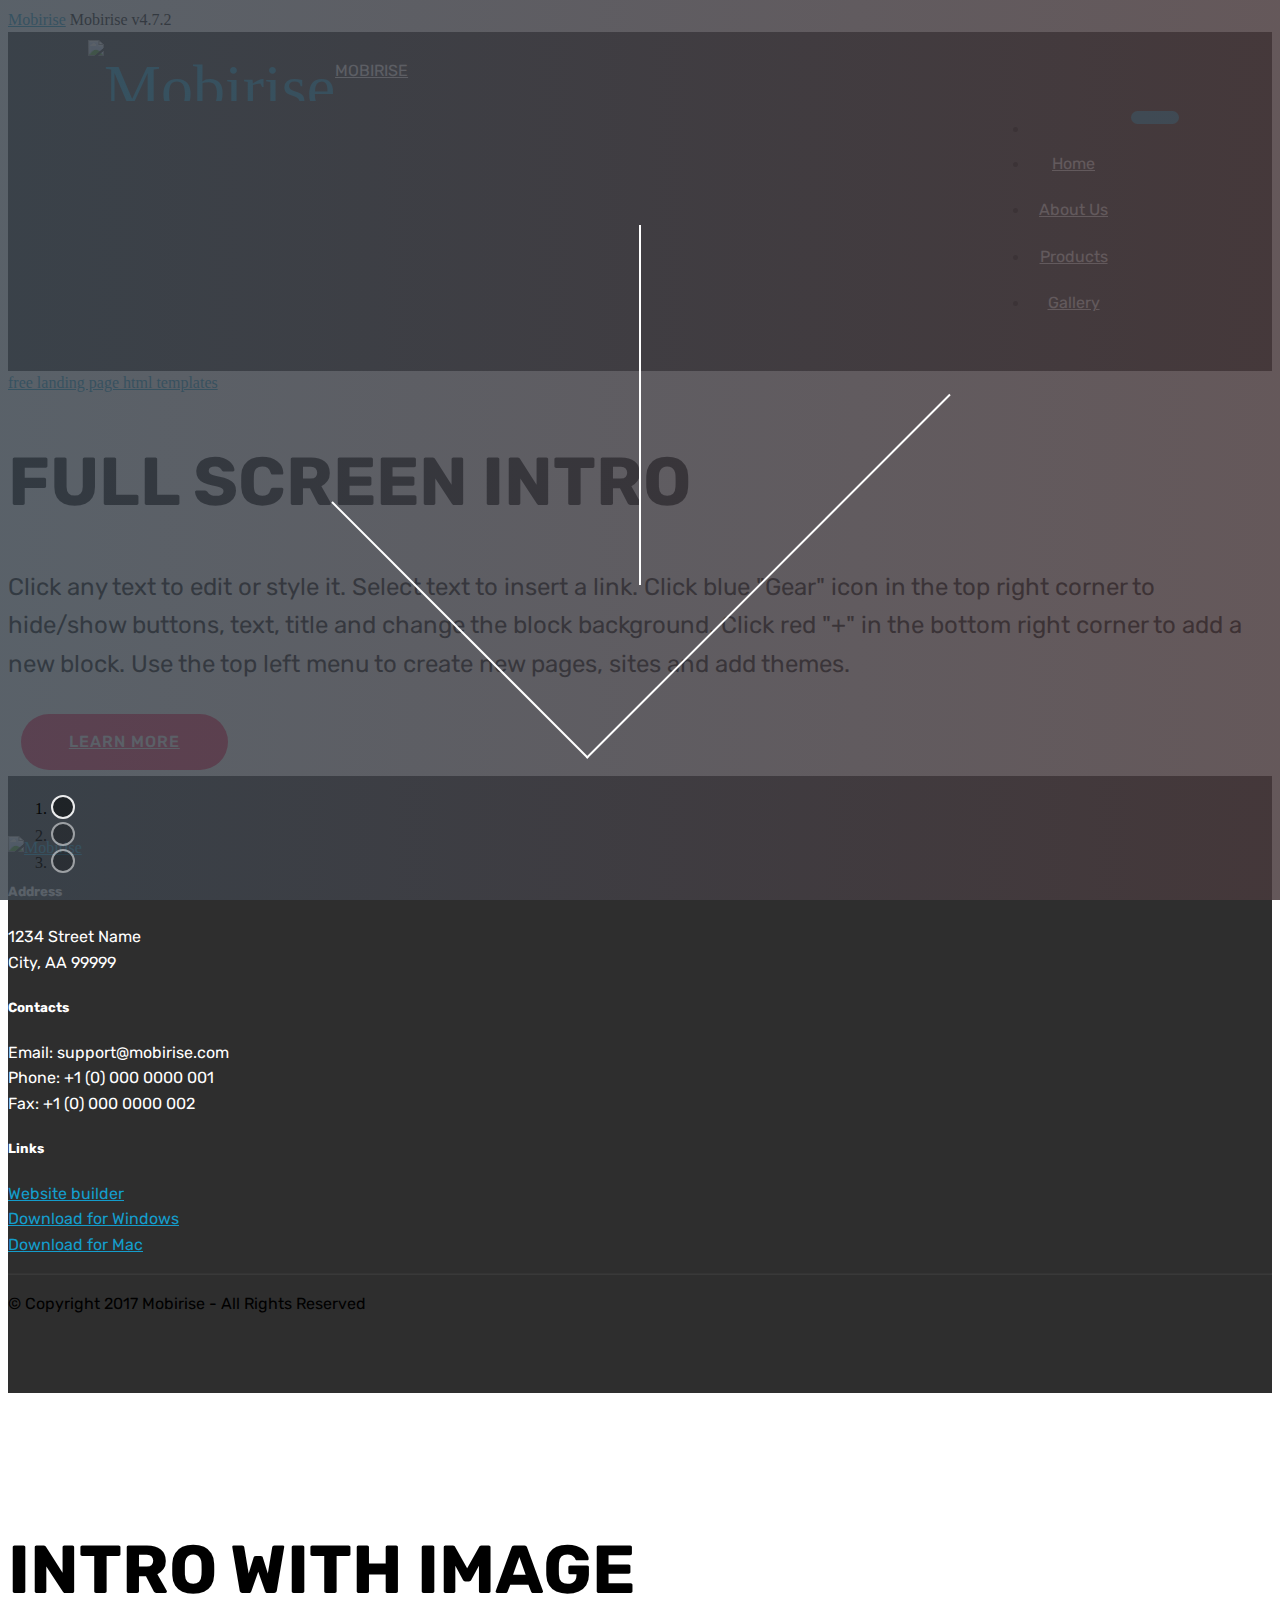
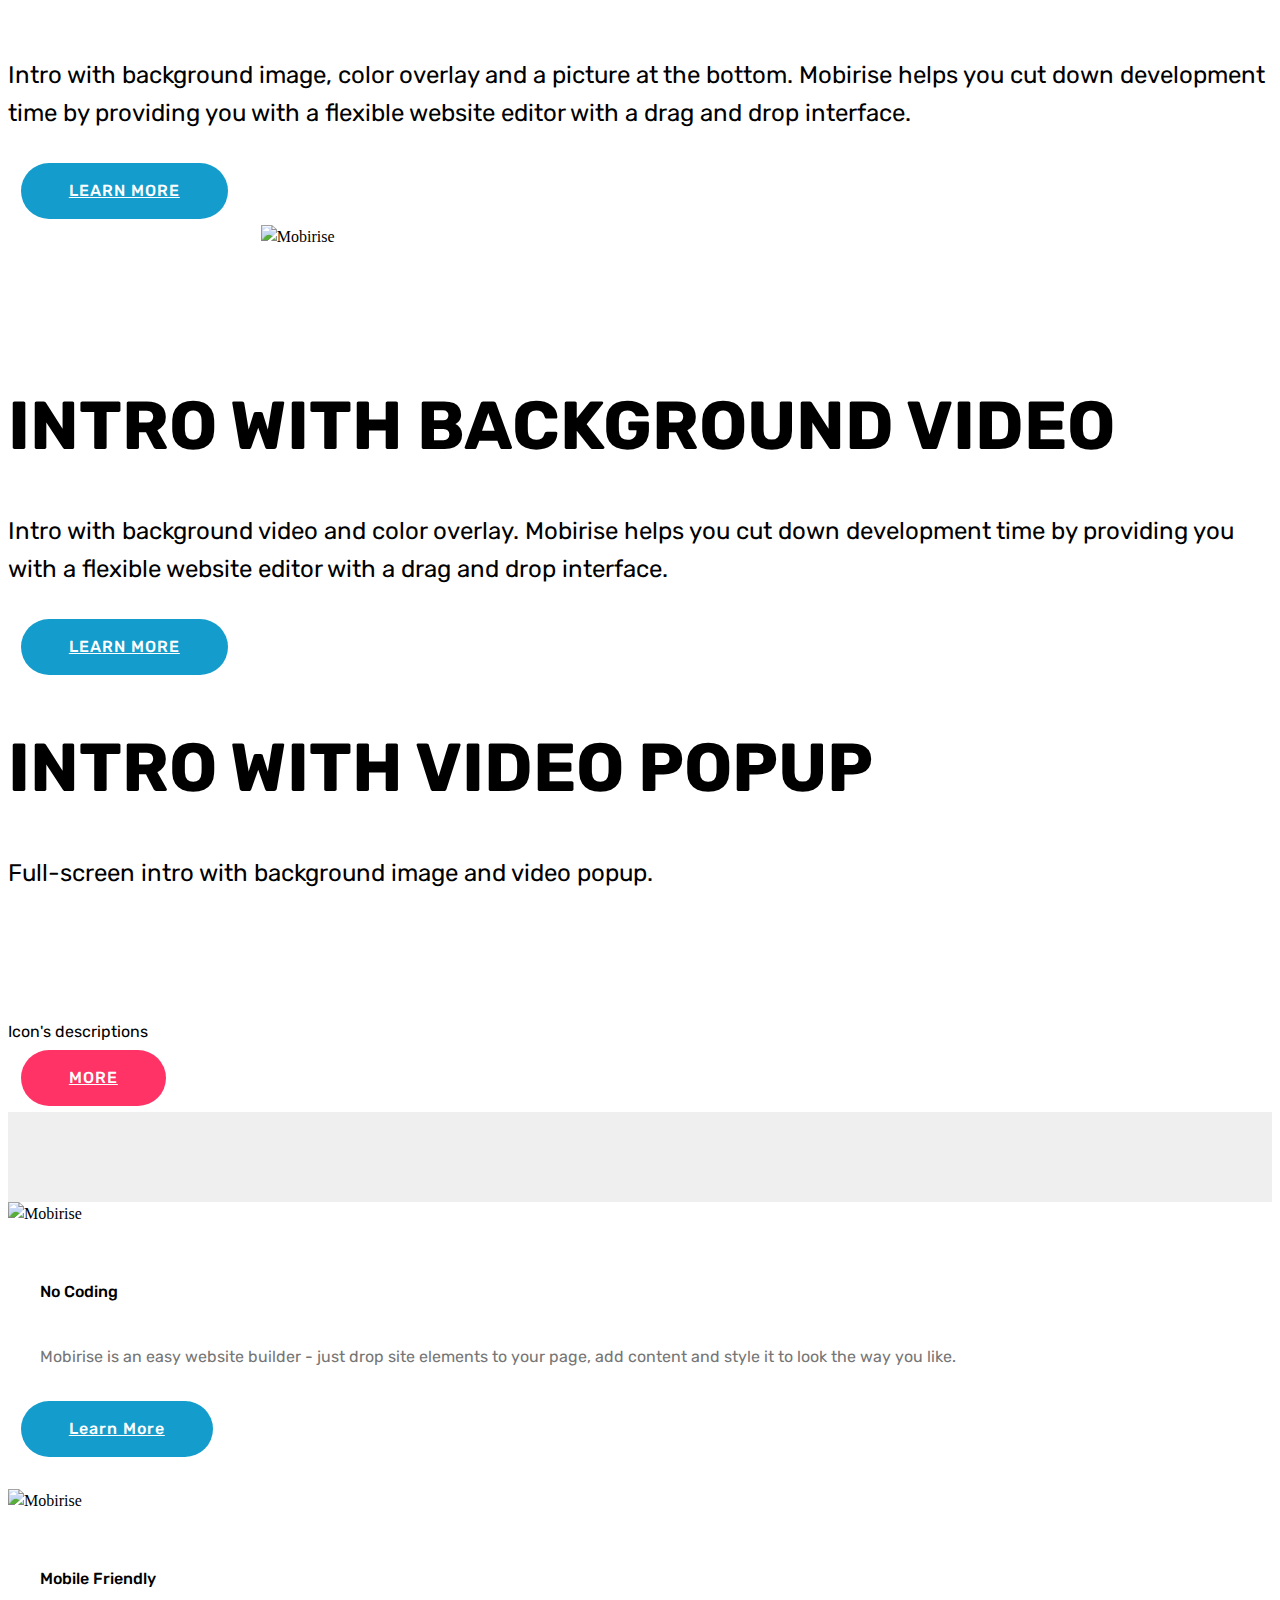
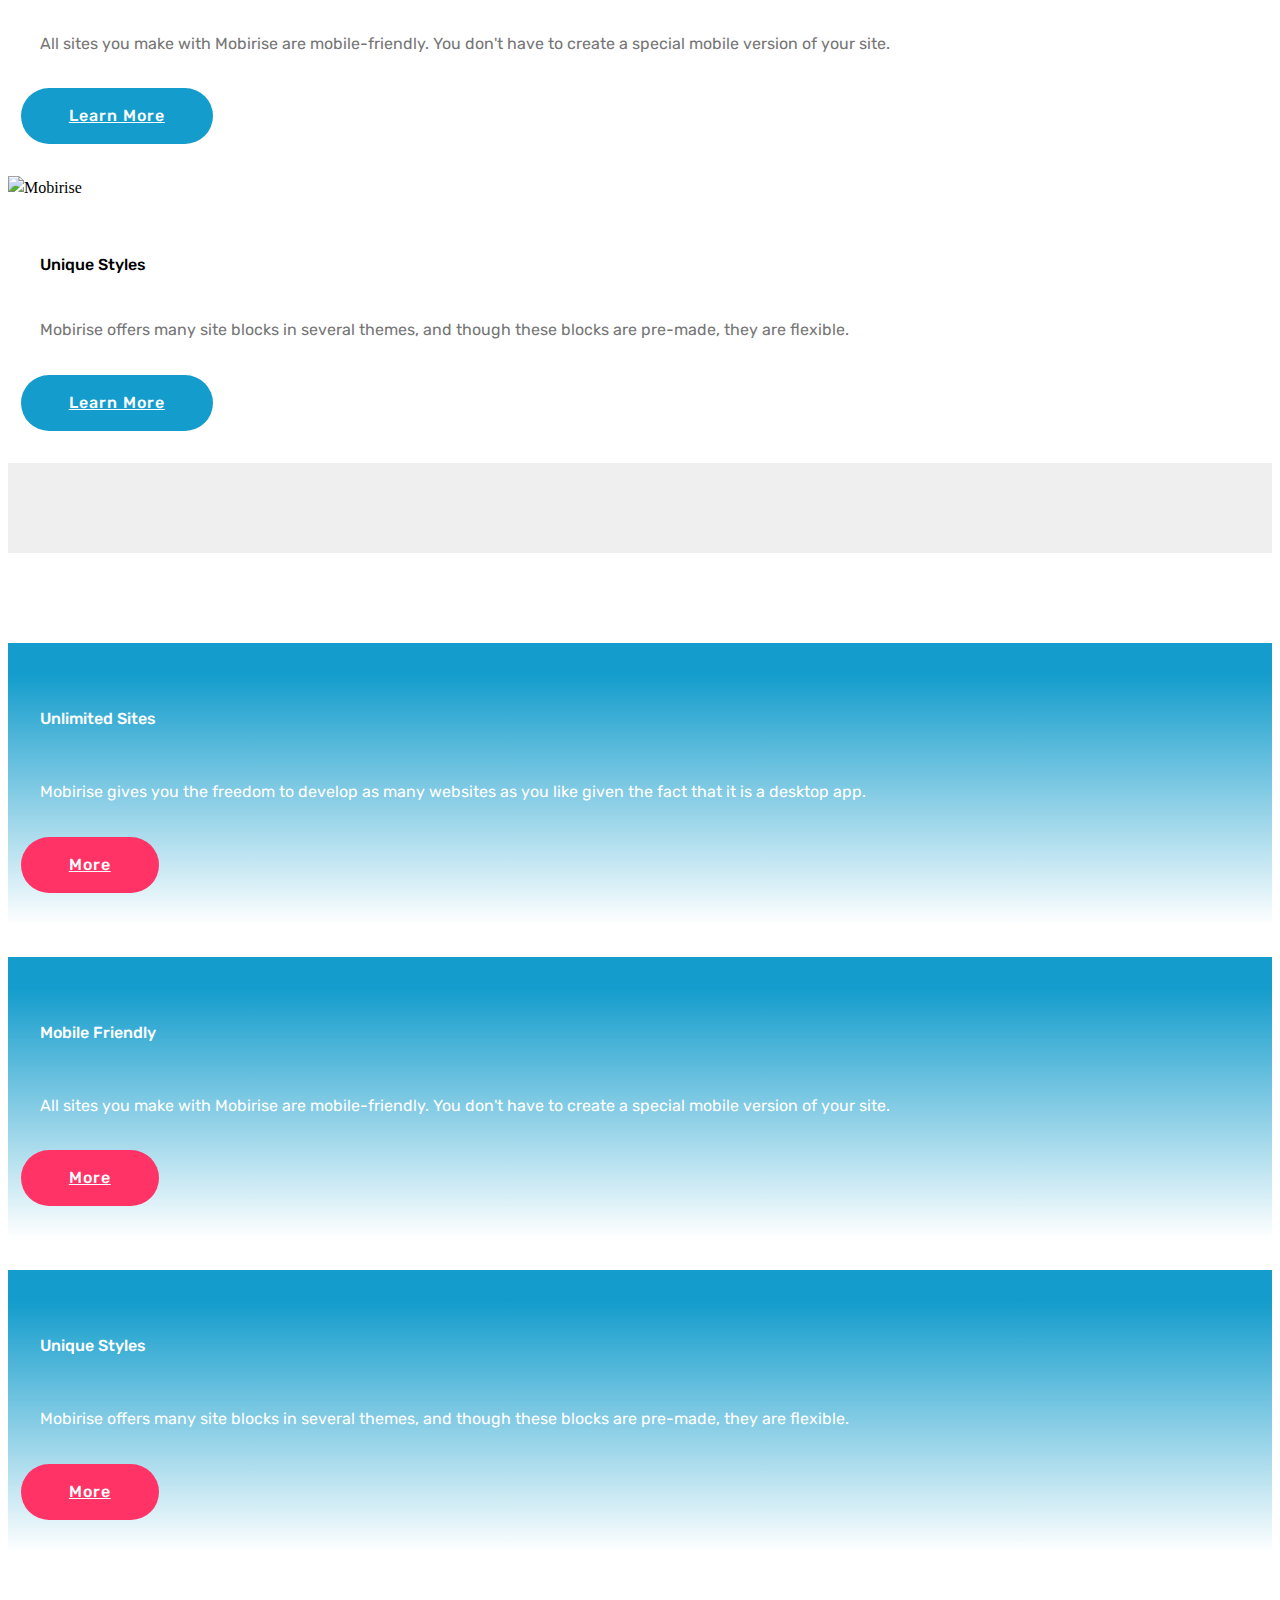
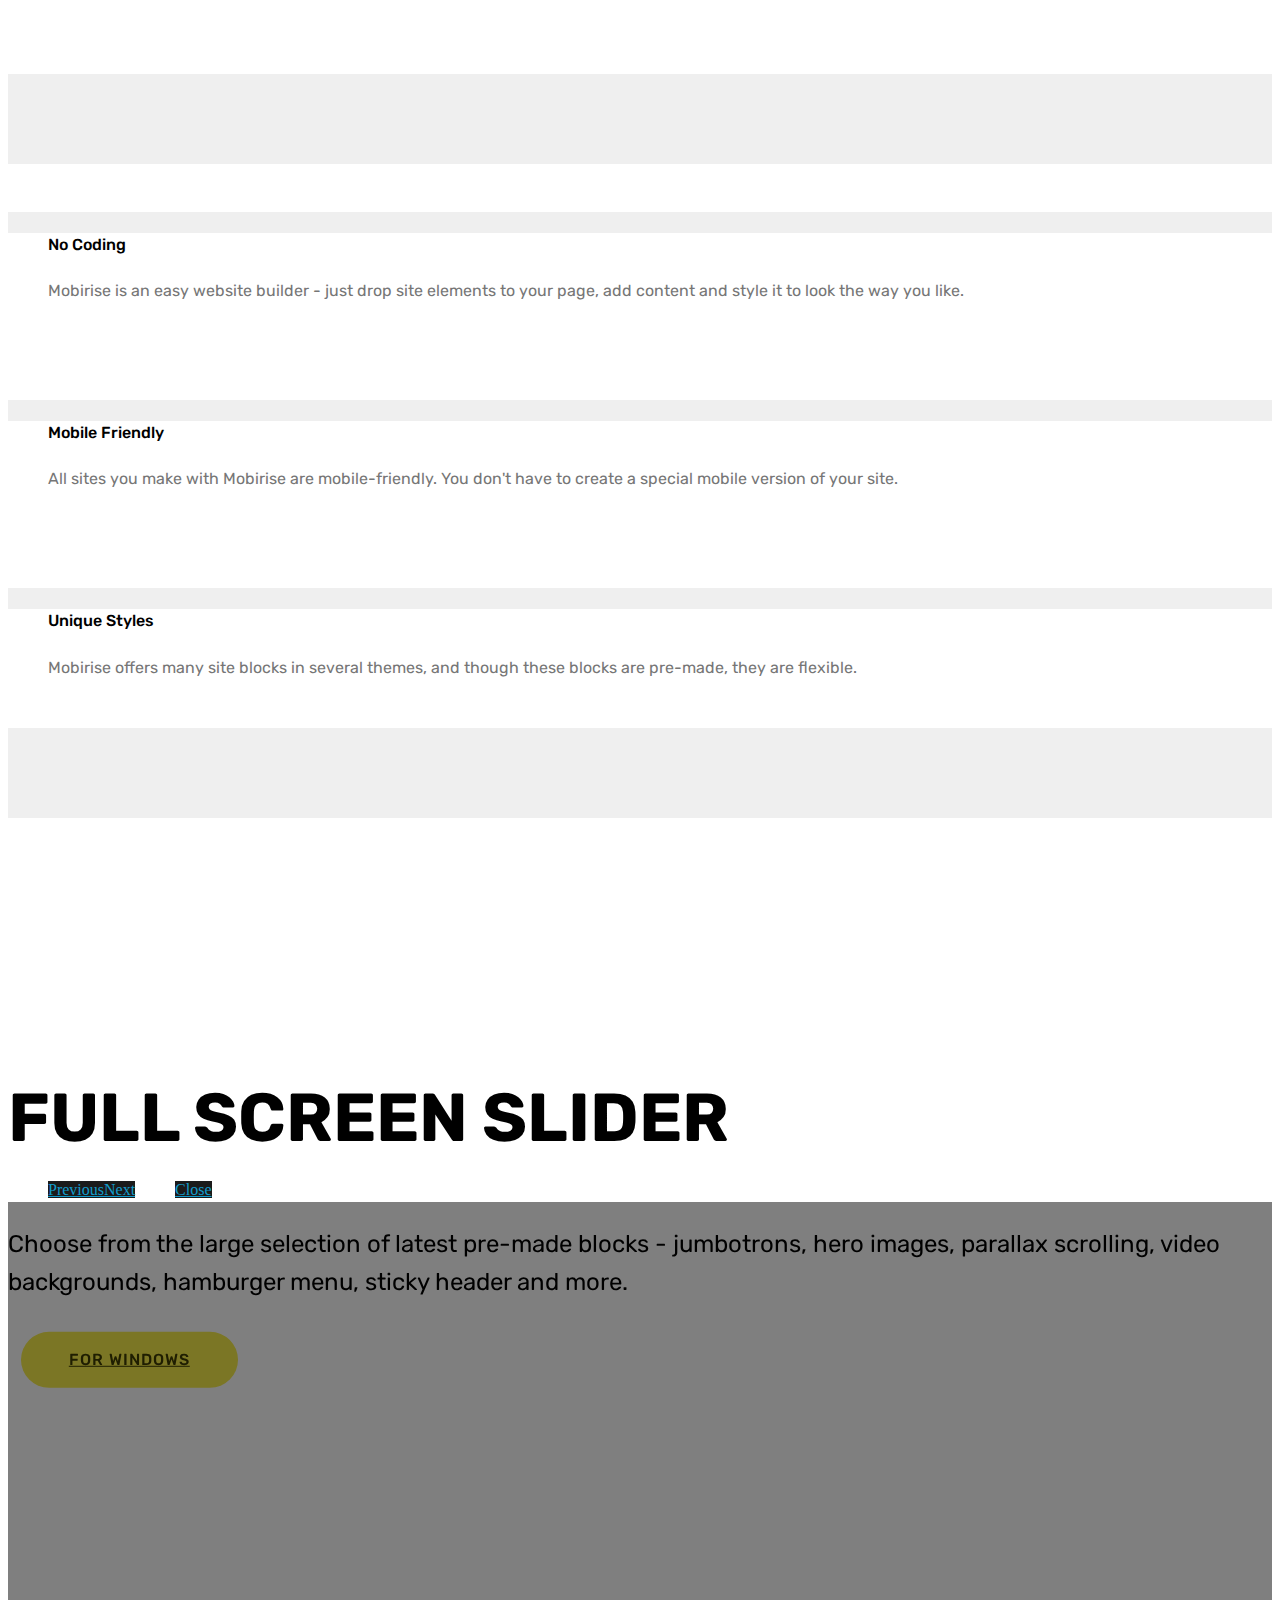
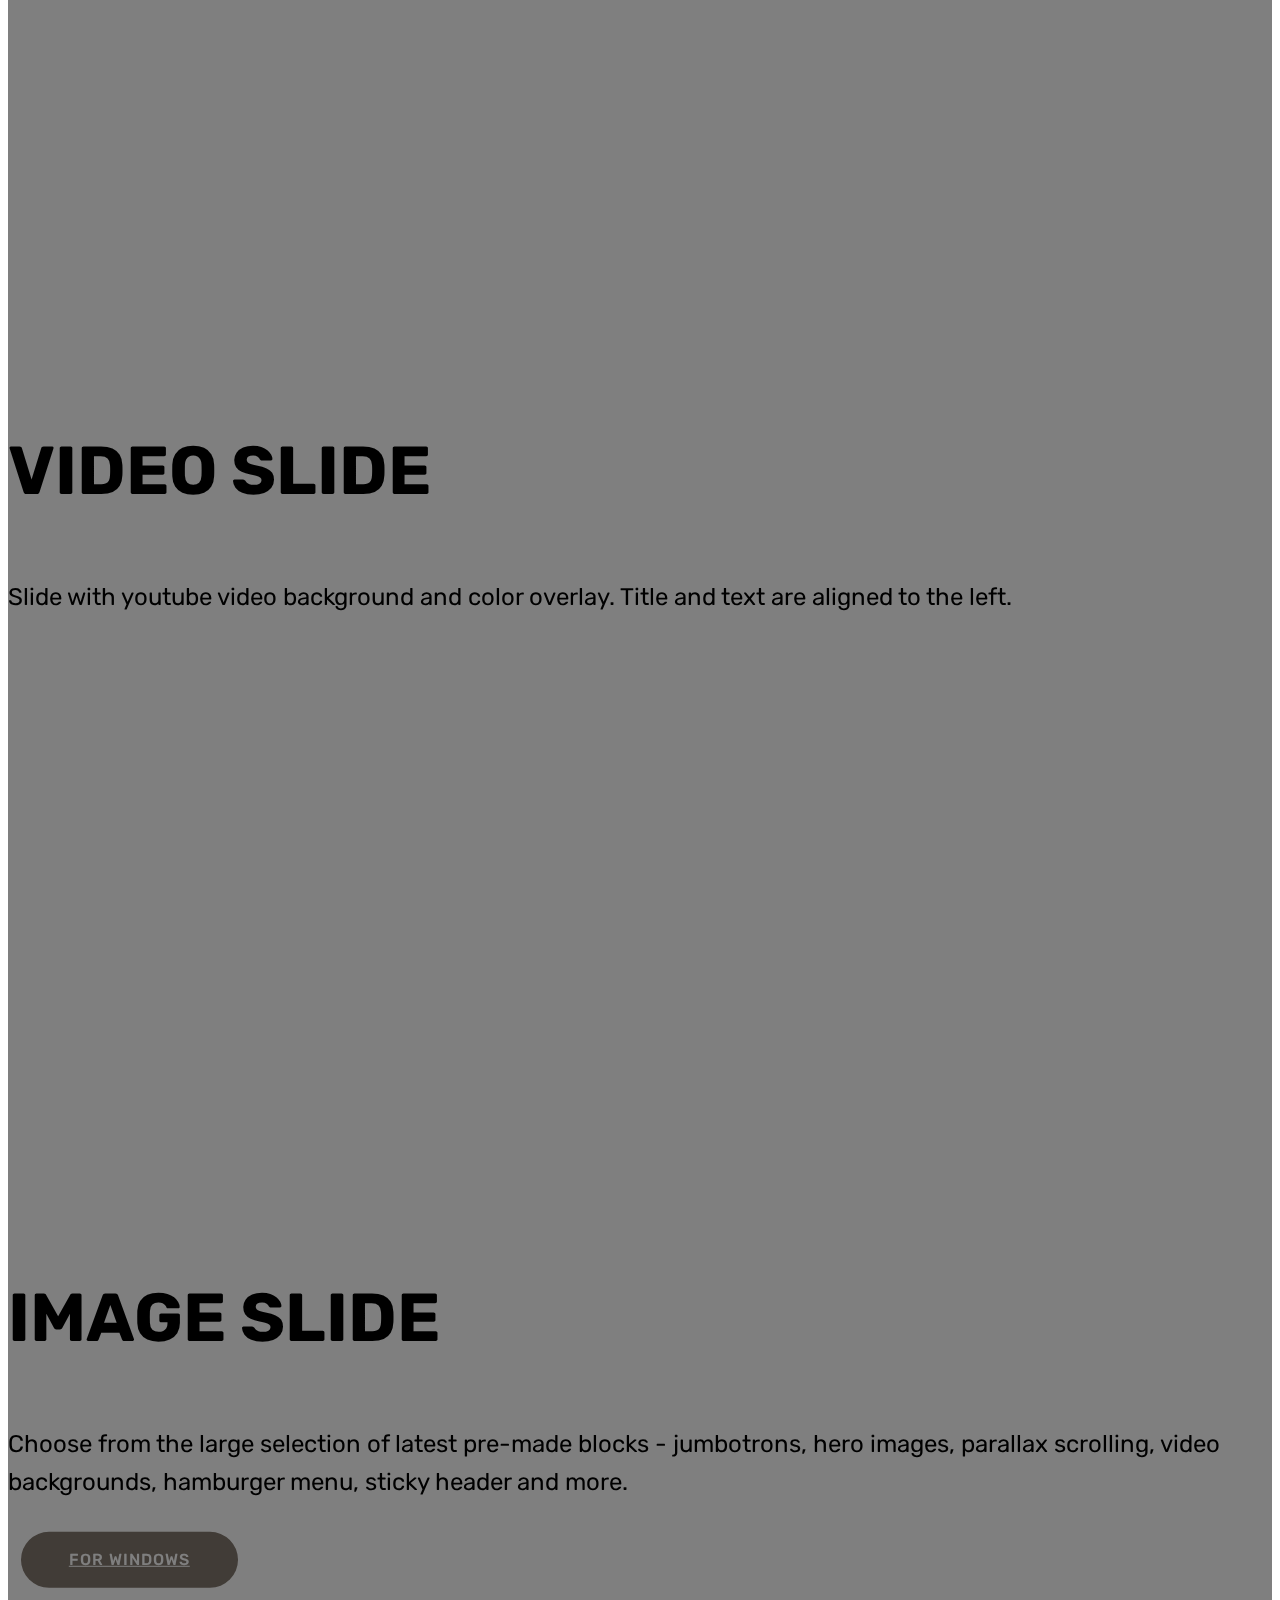
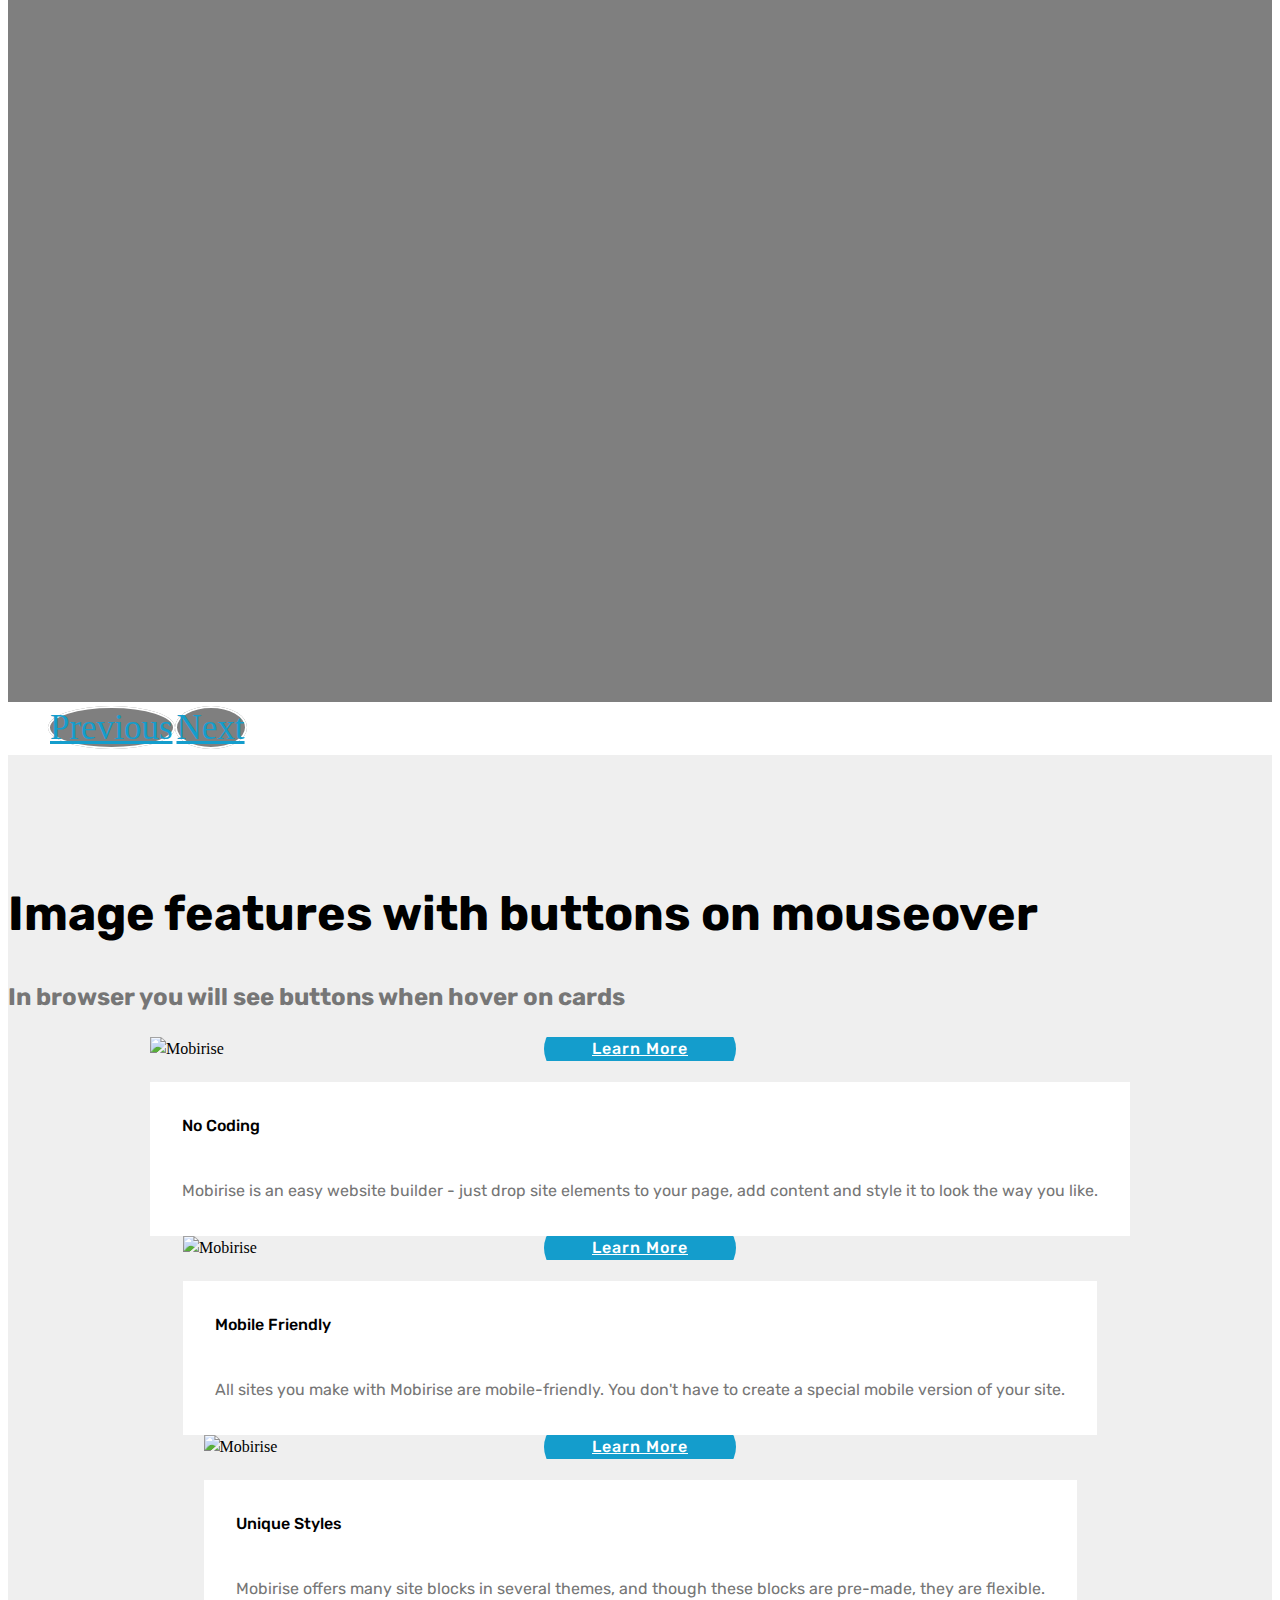
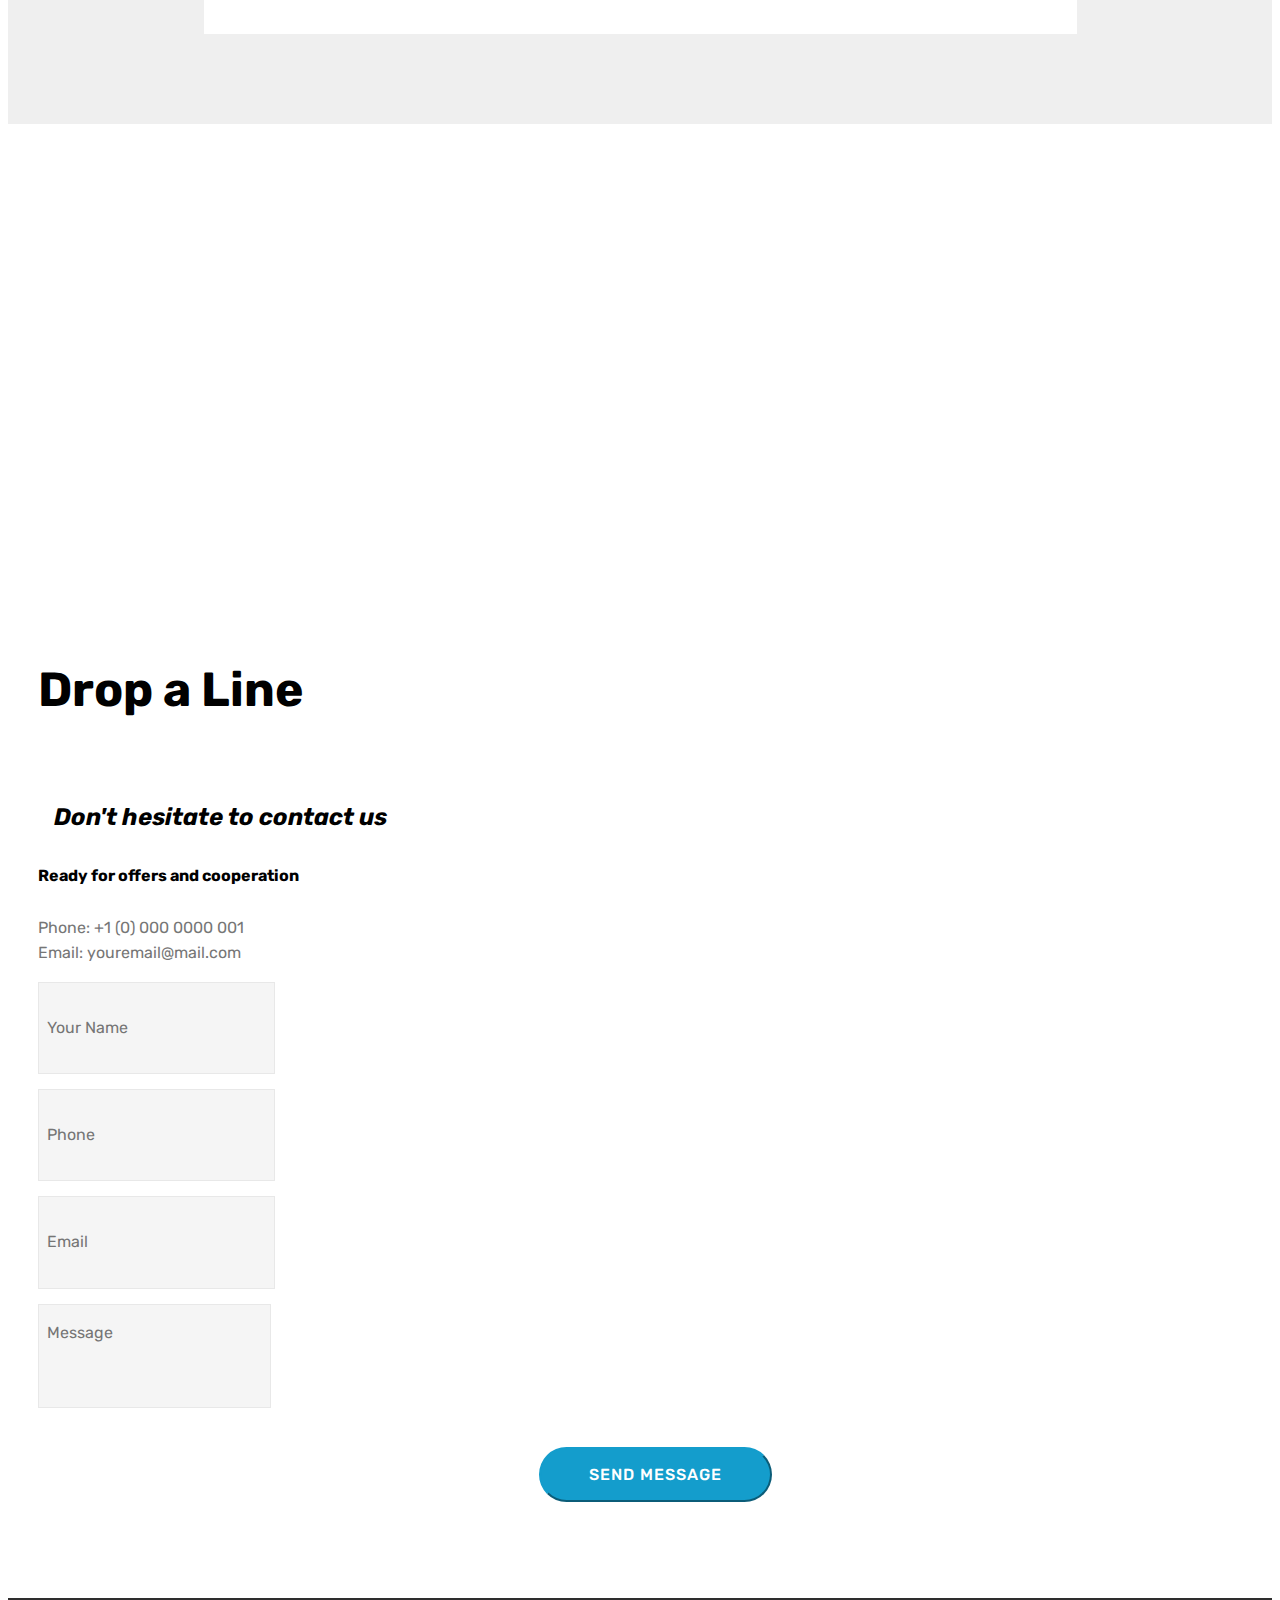
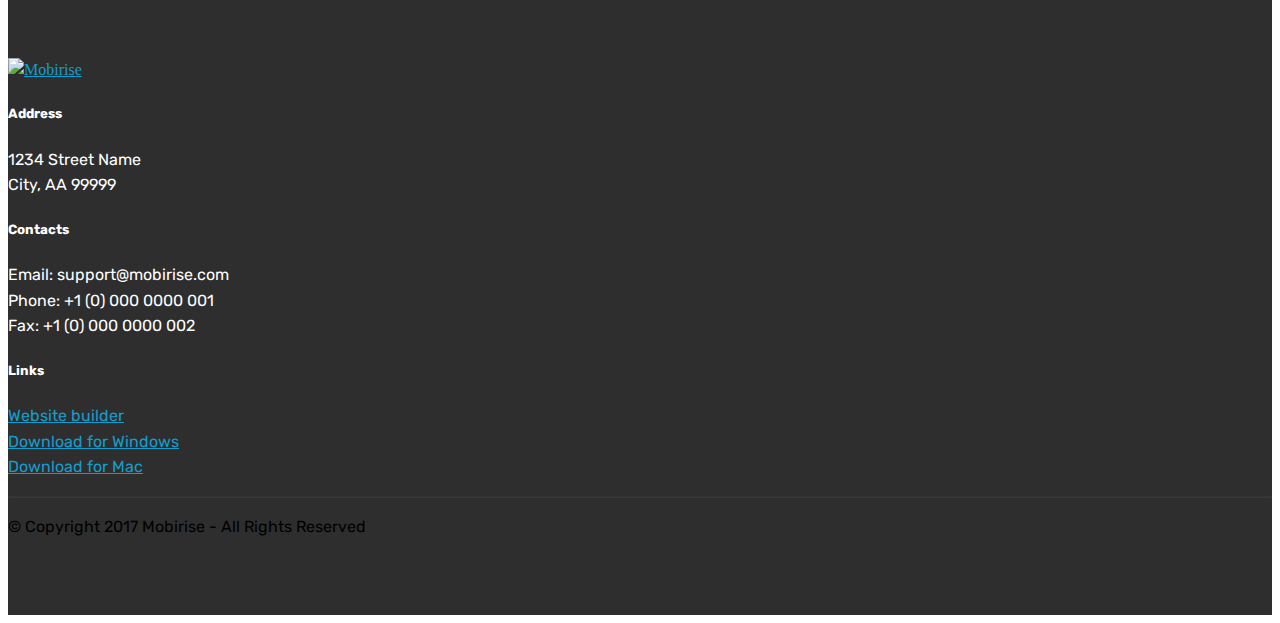
==== commit 9087b23f: "create github pages" ====
--- a/index.html
+++ b/index.html
@@ -70,7 +70,7 @@
     </nav>
 </section>
 
-<section class="engine"><a href="https://mobirise.me/s">free bootstrap theme</a></section><section class="cid-qSq0ZUxExb mbr-fullscreen mbr-parallax-background" id="header2-f">
+<section class="engine"><a href="https://mobirise.me/n">free landing page html templates</a></section><section class="cid-qSq0ZUxExb mbr-fullscreen mbr-parallax-background" id="header2-f">
 
     
 
@@ -639,7 +639,7 @@
                     <div data-form-alert="" hidden="">
                         Thanks for filling out the form!
                     </div>
-                    <form class="block mbr-form" action="https://mobirise.com/" method="post" data-form-title="Mobirise Form"><input type="hidden" name="email" data-form-email="true" value="xdjTeszR7e9OMHwU8X4lxqZOVeyMWwbocohRFvmSawYcZLQVTkx4aeKgr7SW6+j8knTlHUb8X4J8XEtTvGRP/995axJqLeLYcrmMRR0g+R+aHv/uFYfCjONh/B6PvaTE" data-form-field="Email">
+                    <form class="block mbr-form" action="https://mobirise.com/" method="post" data-form-title="Mobirise Form"><input type="hidden" name="email" data-form-email="true" value="rg7zTQZQbl+5SqY7uxIuqID4FMQoWY+VgJh3SlSQZ2NnO4P8GAF7kOfpokJ4h/iHy5QNZ5yft/uQnAtVTCkLrDxjXNMB2WZXDTNsJBnPIH/w55miyVom44zy0dOvk0YJ" data-form-field="Email">
                         <div class="row">
                             <div class="col-md-6 multi-horizontal" data-for="name">
                                 <input type="text" class="form-control input" name="name" data-form-field="Name" placeholder="Your Name" required="" id="name-form4-q">
